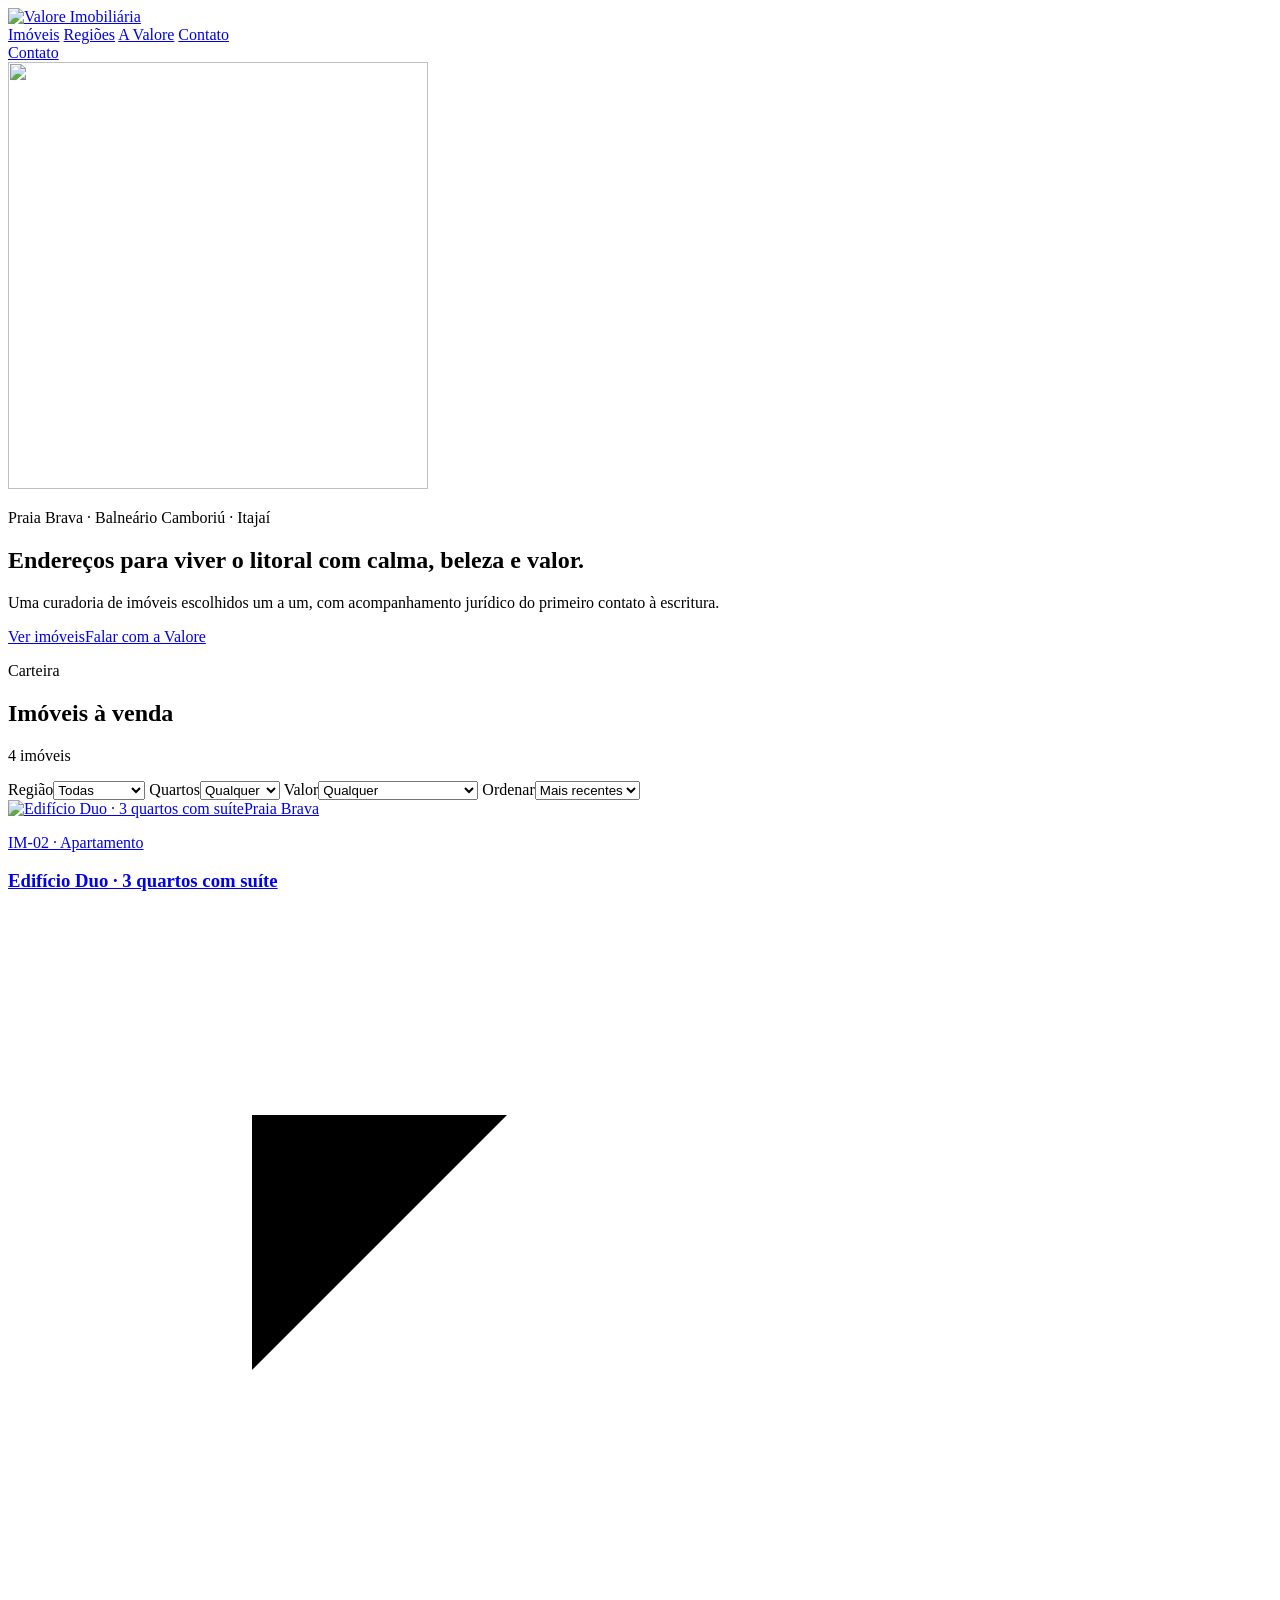
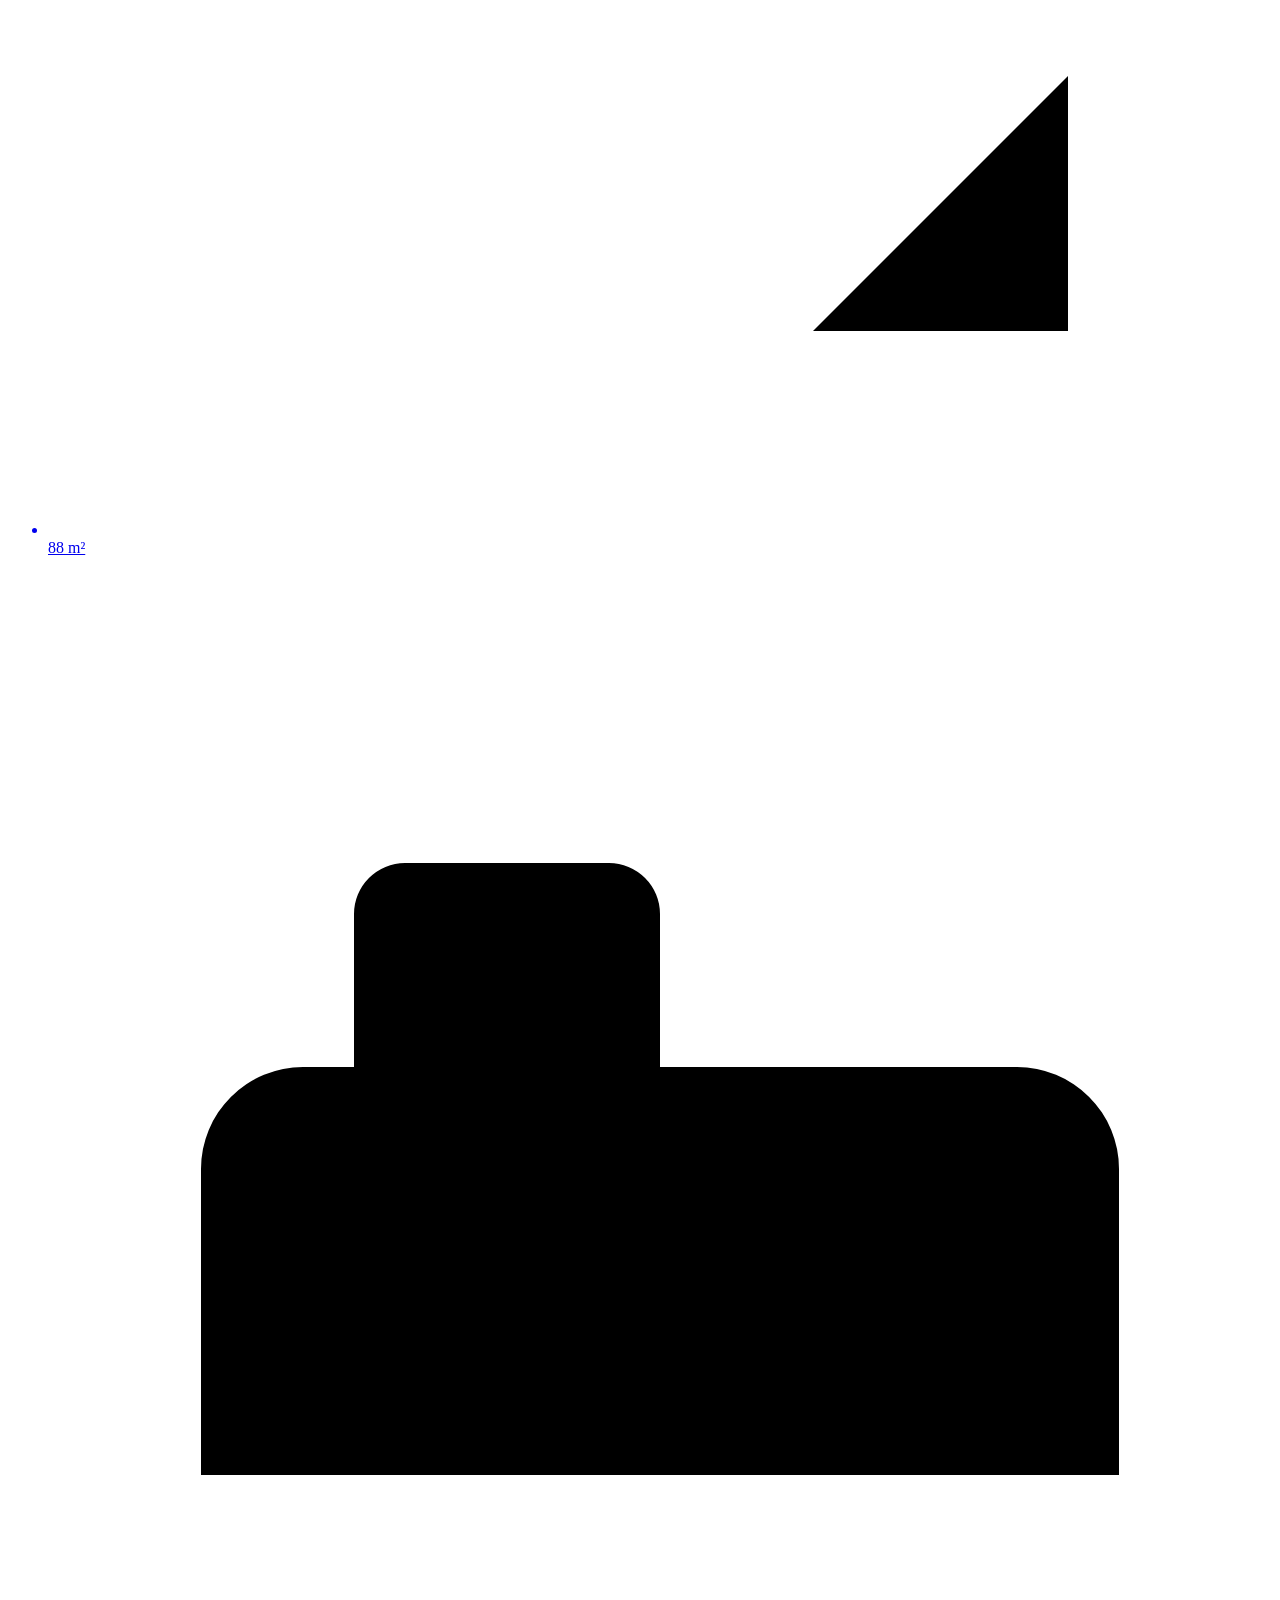
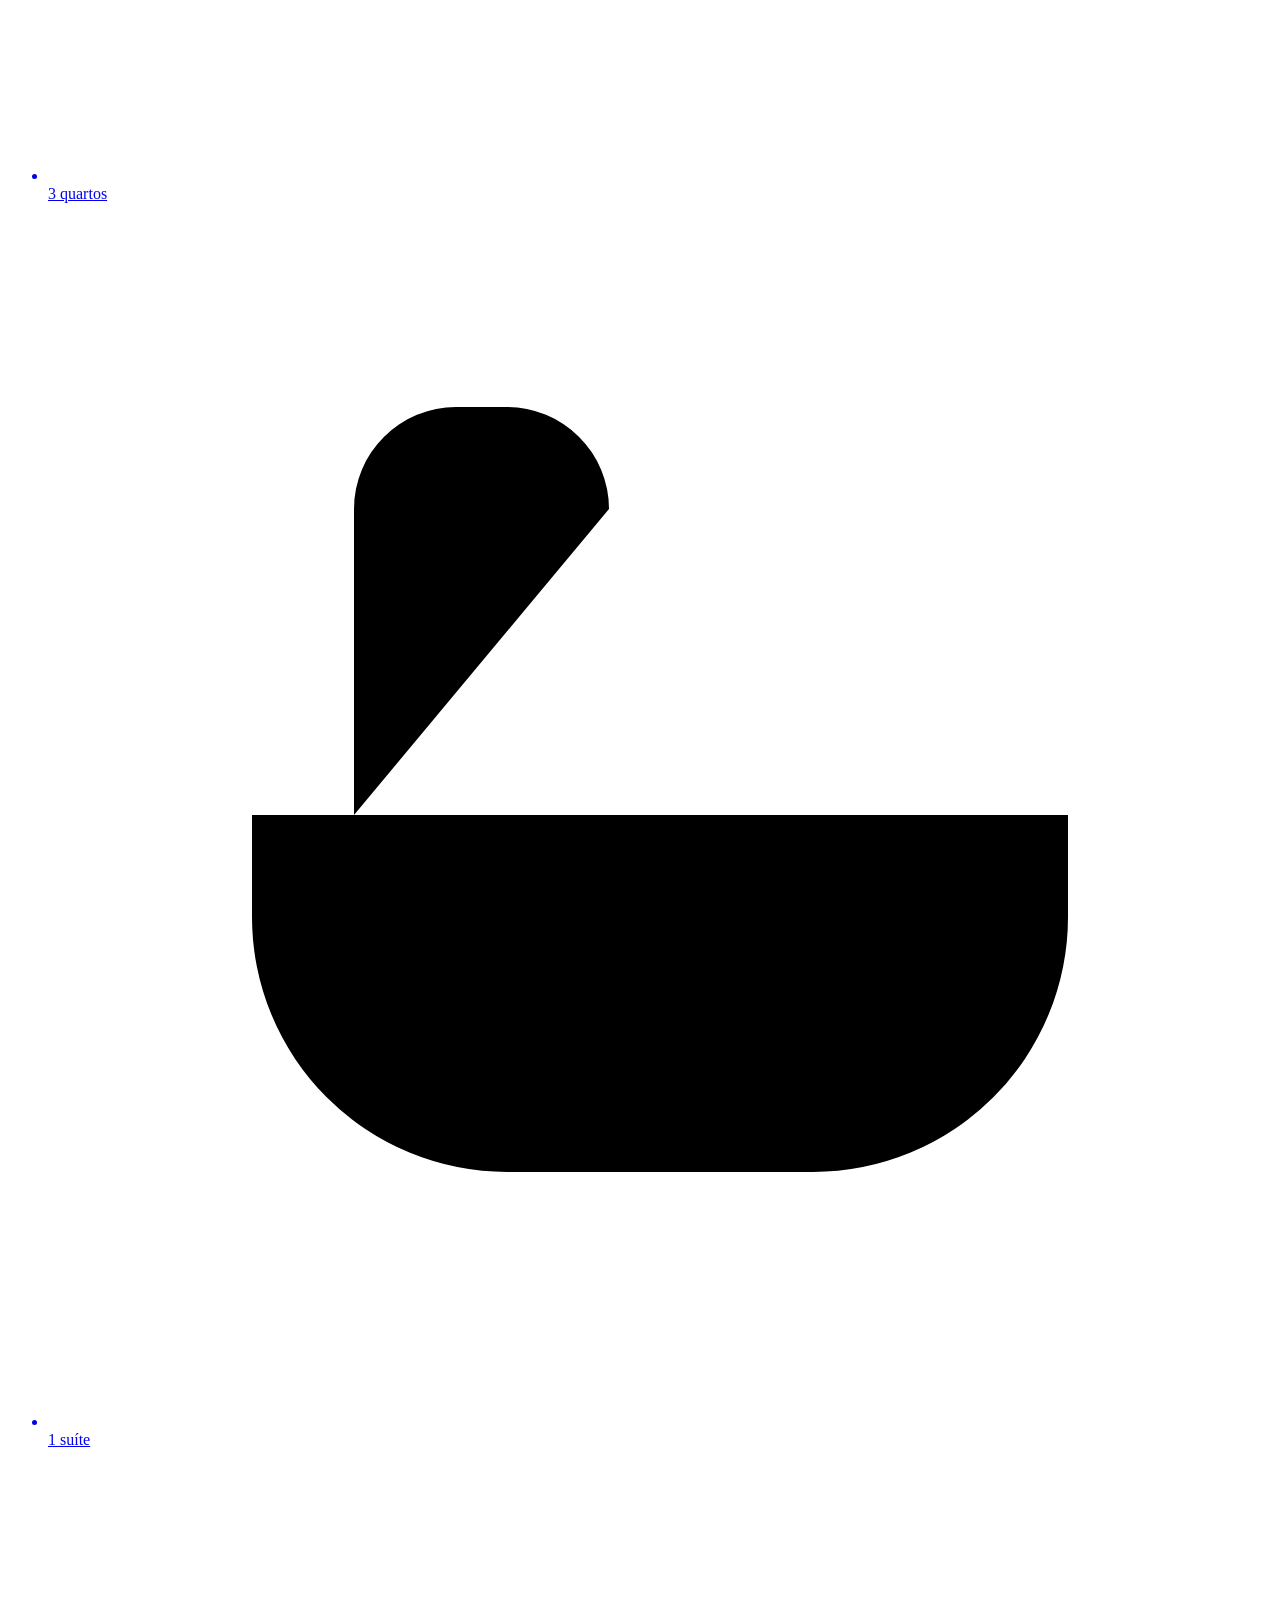
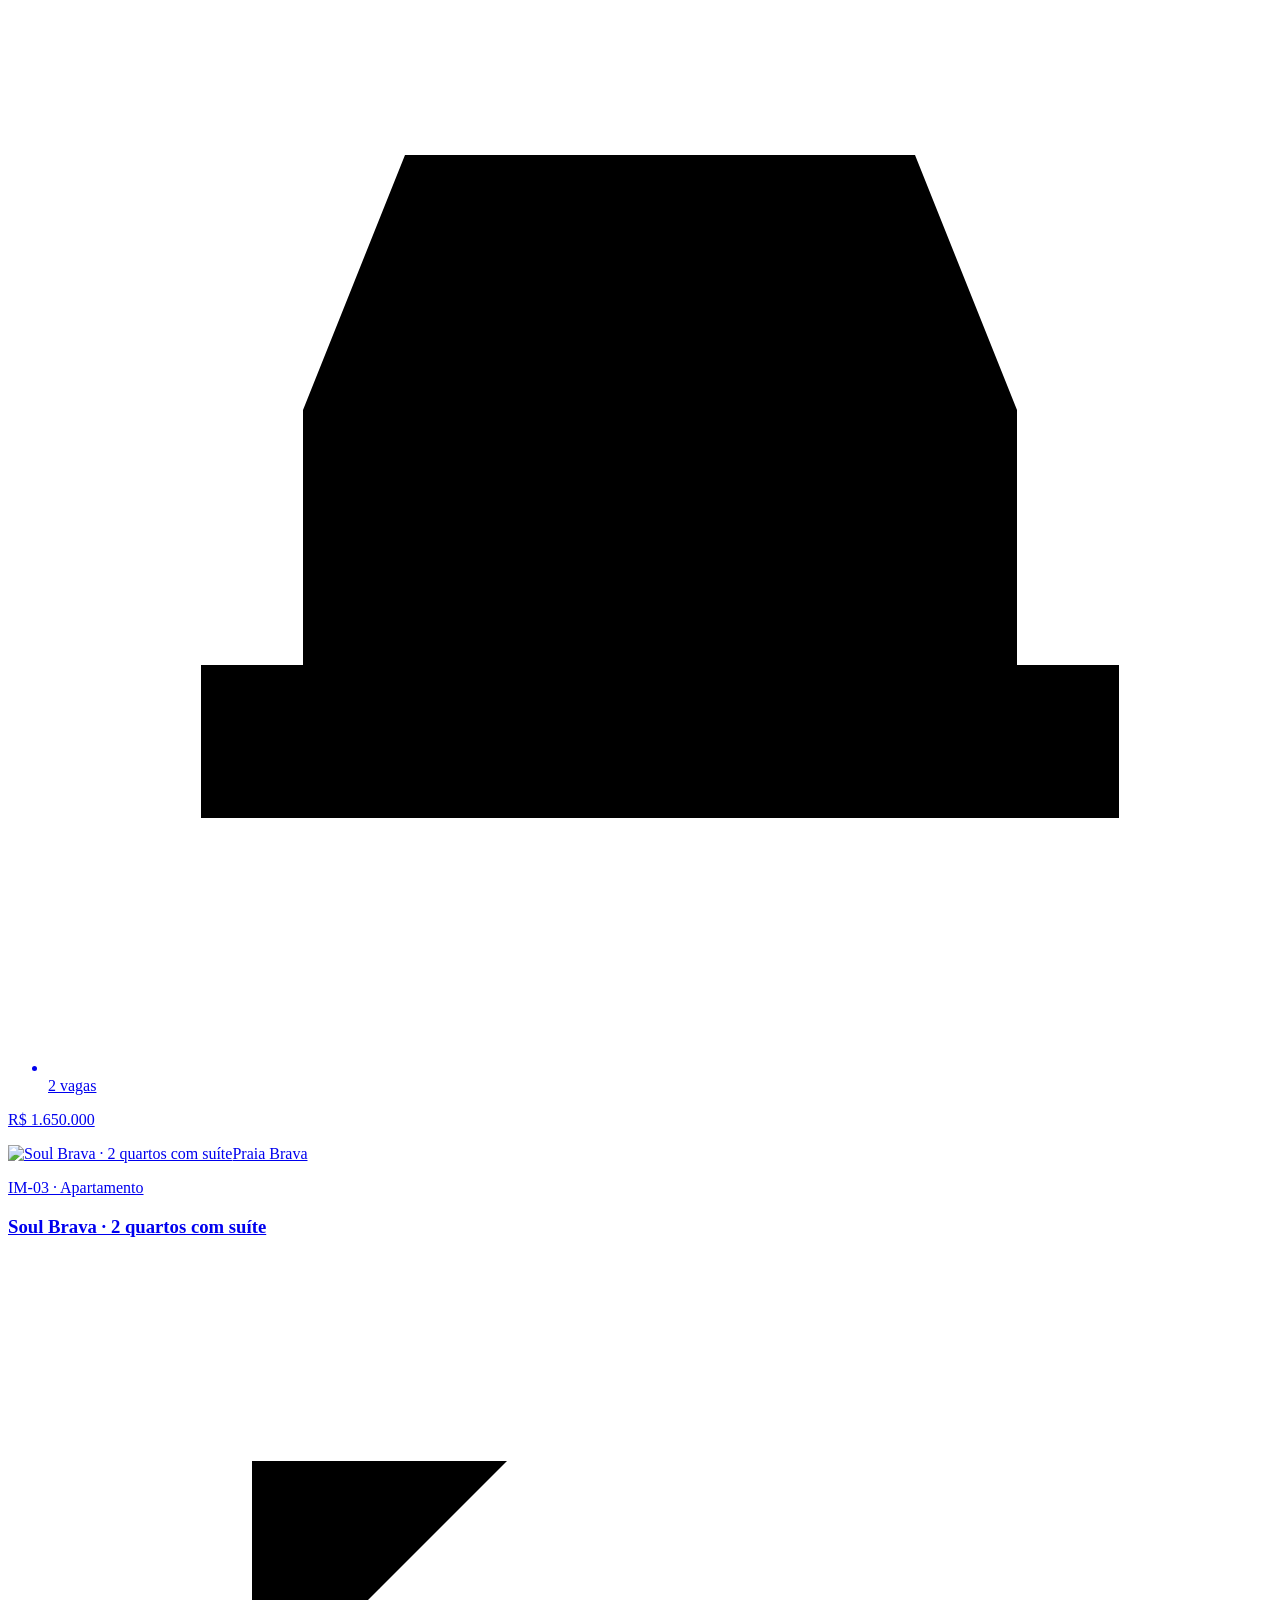
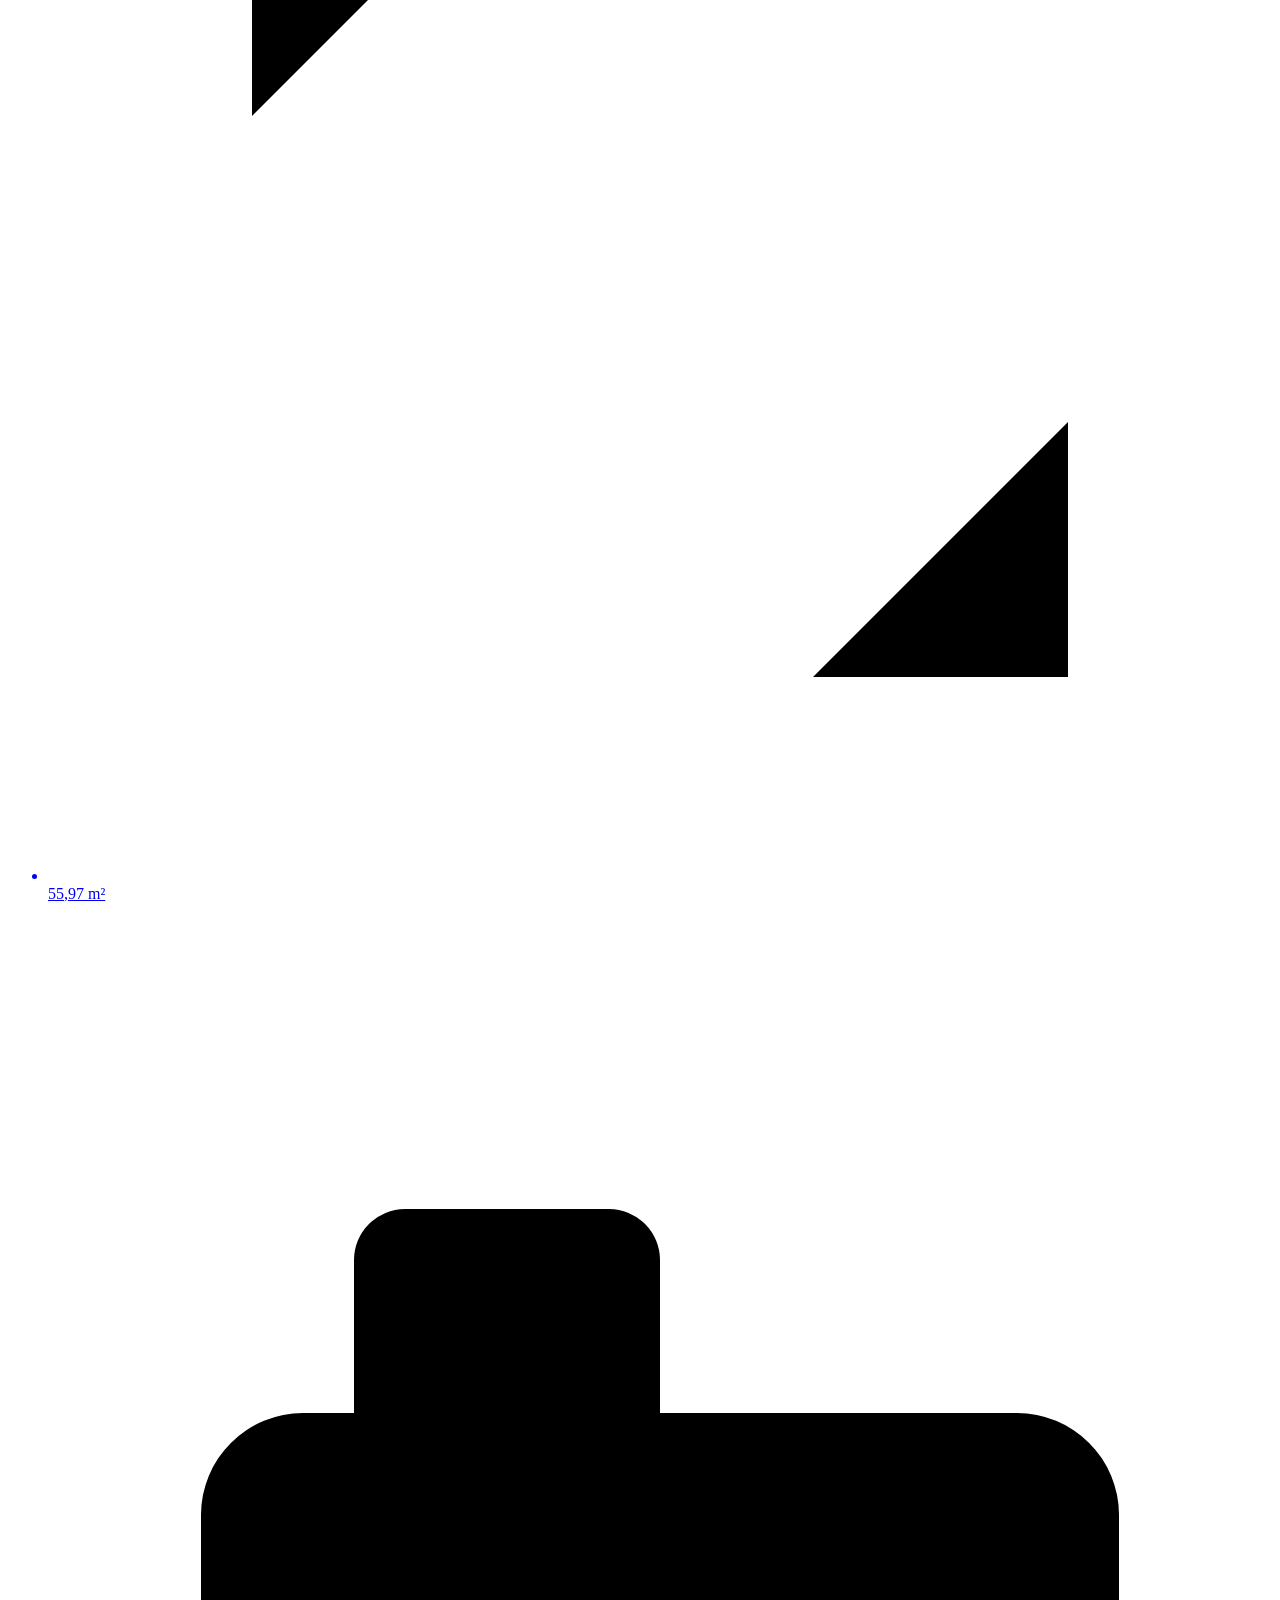
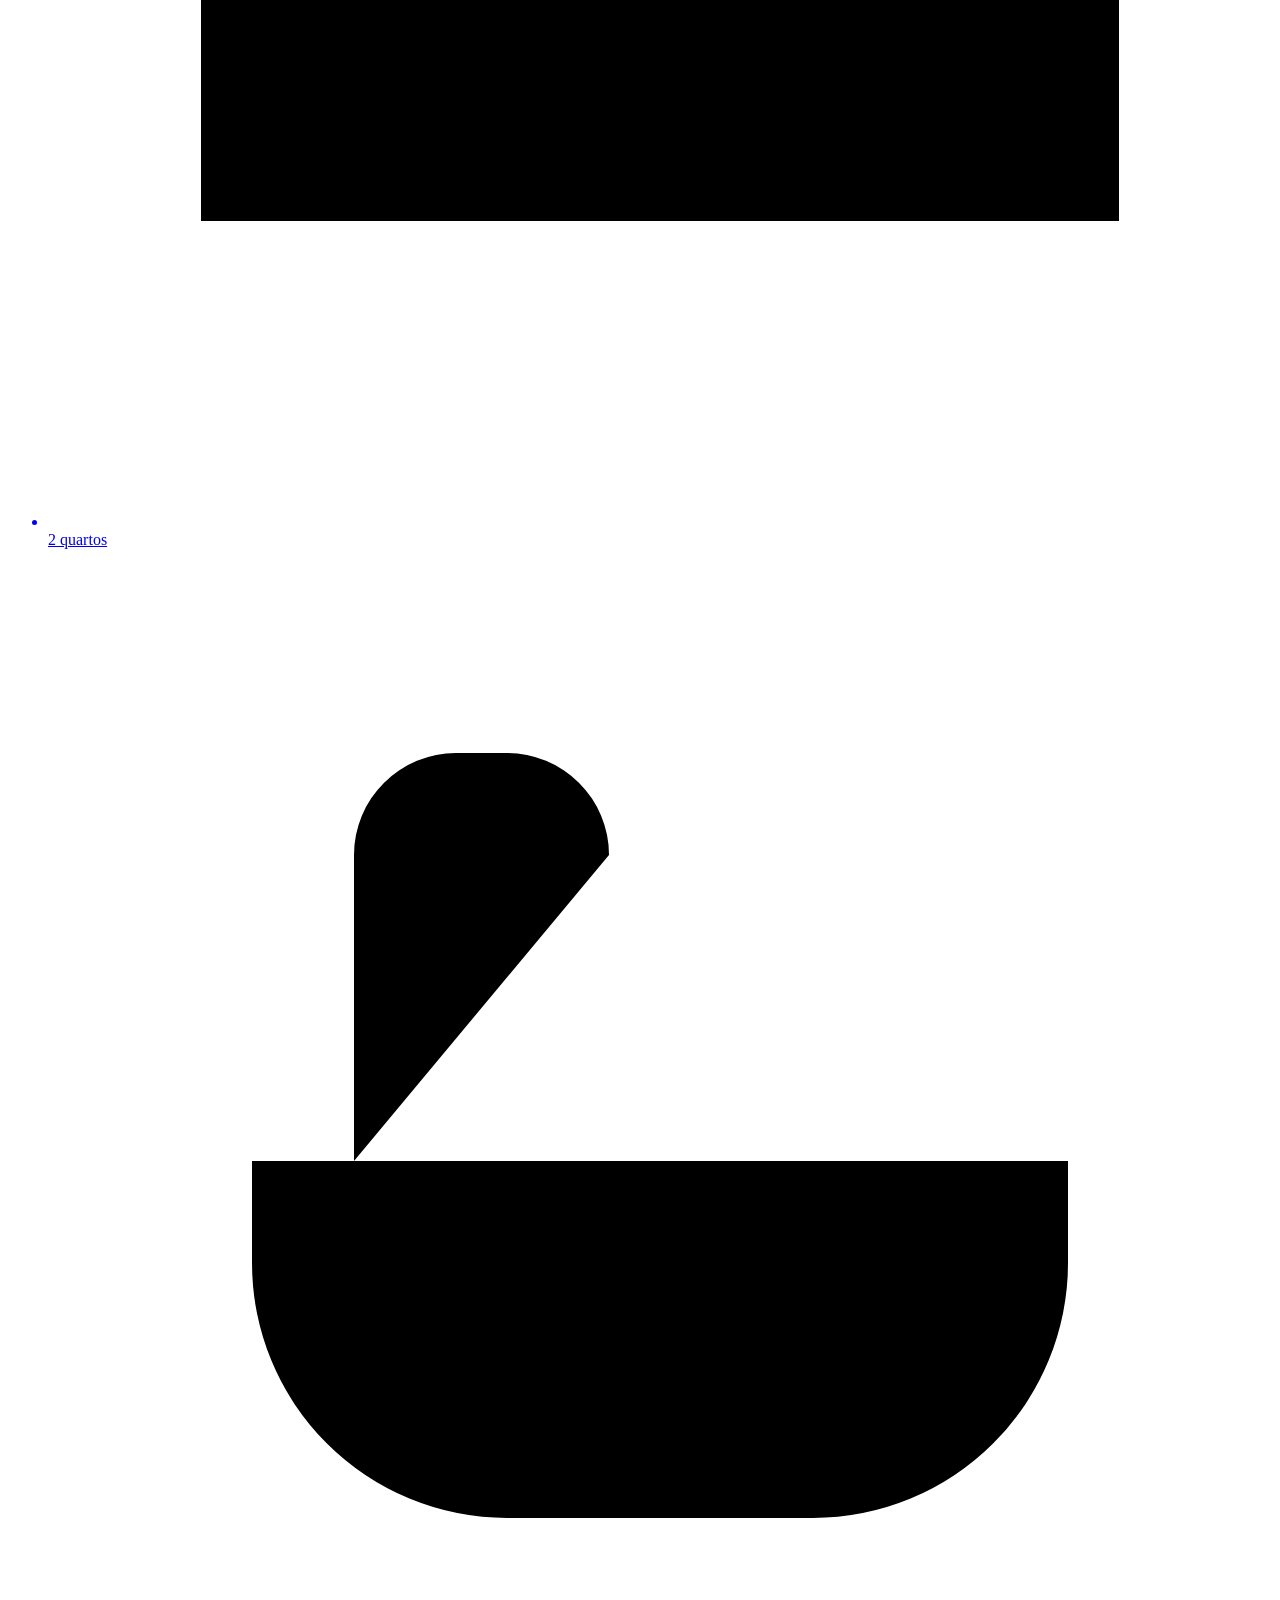
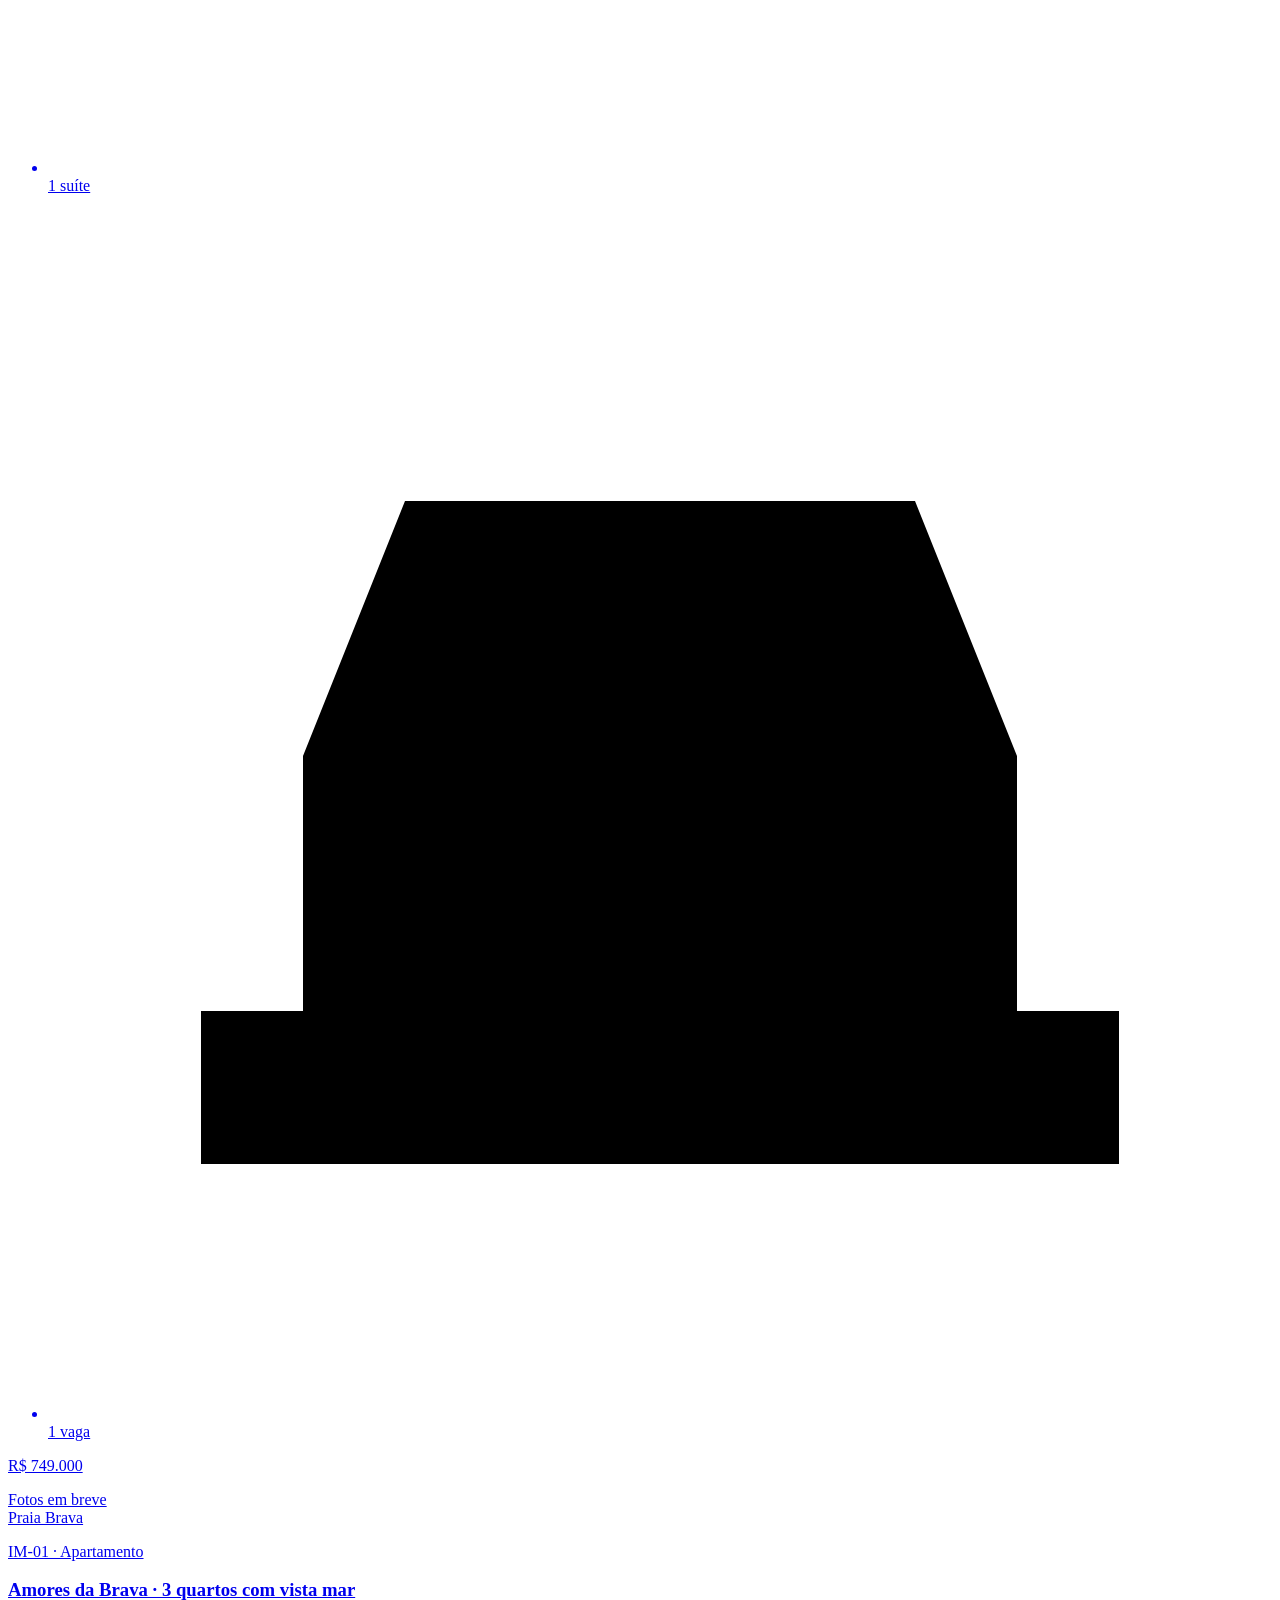
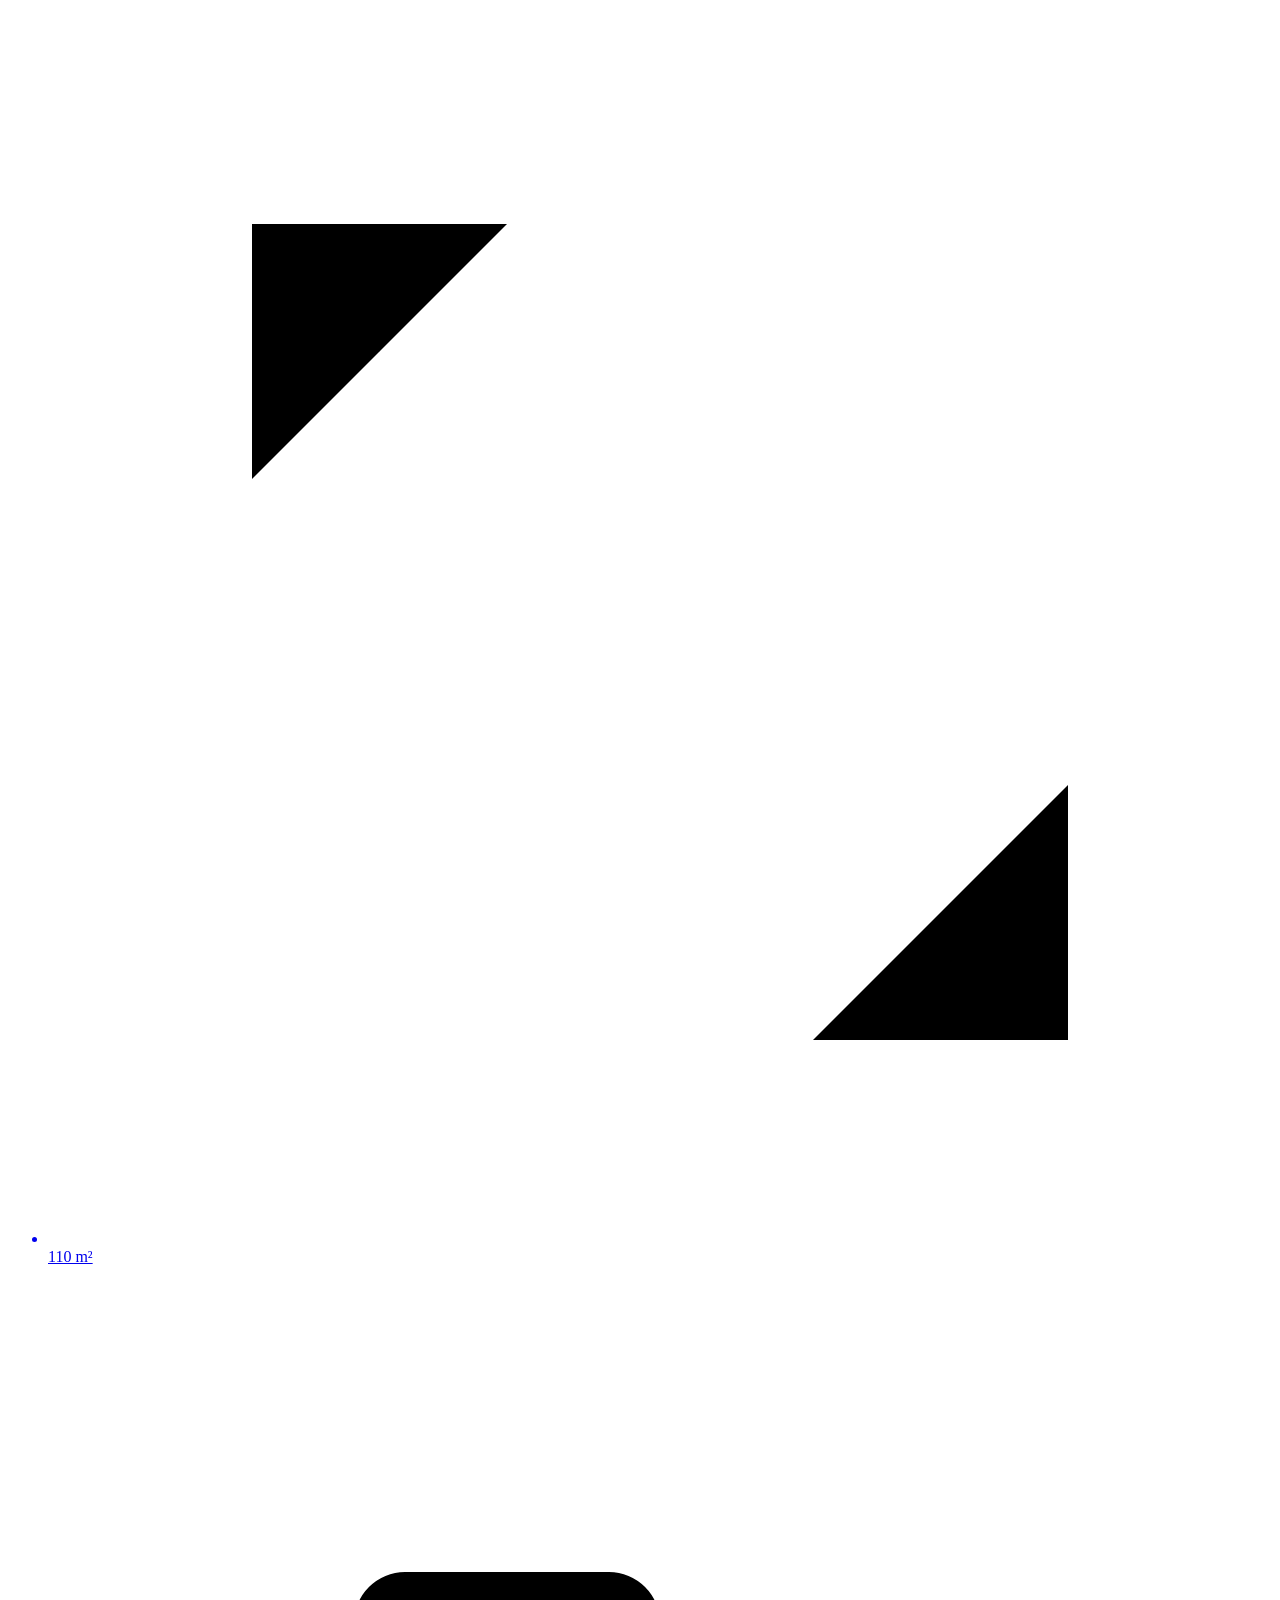
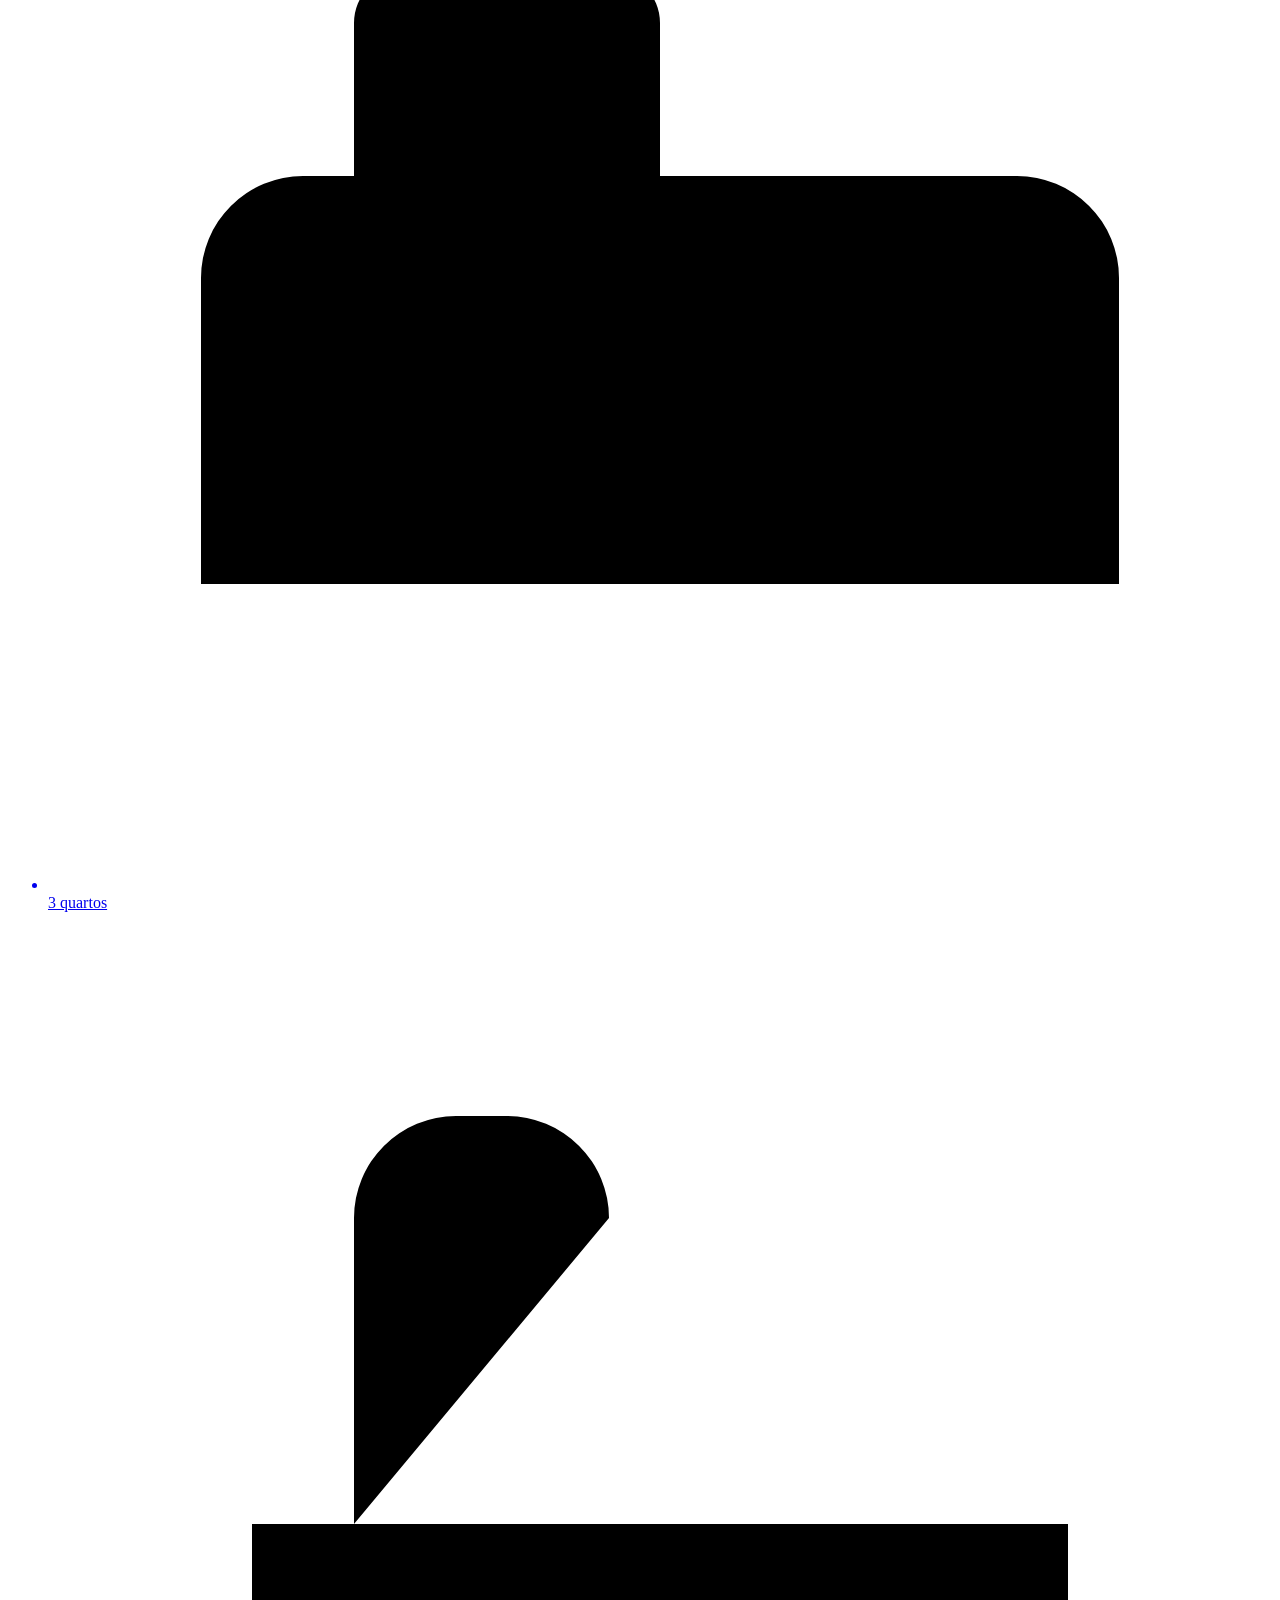
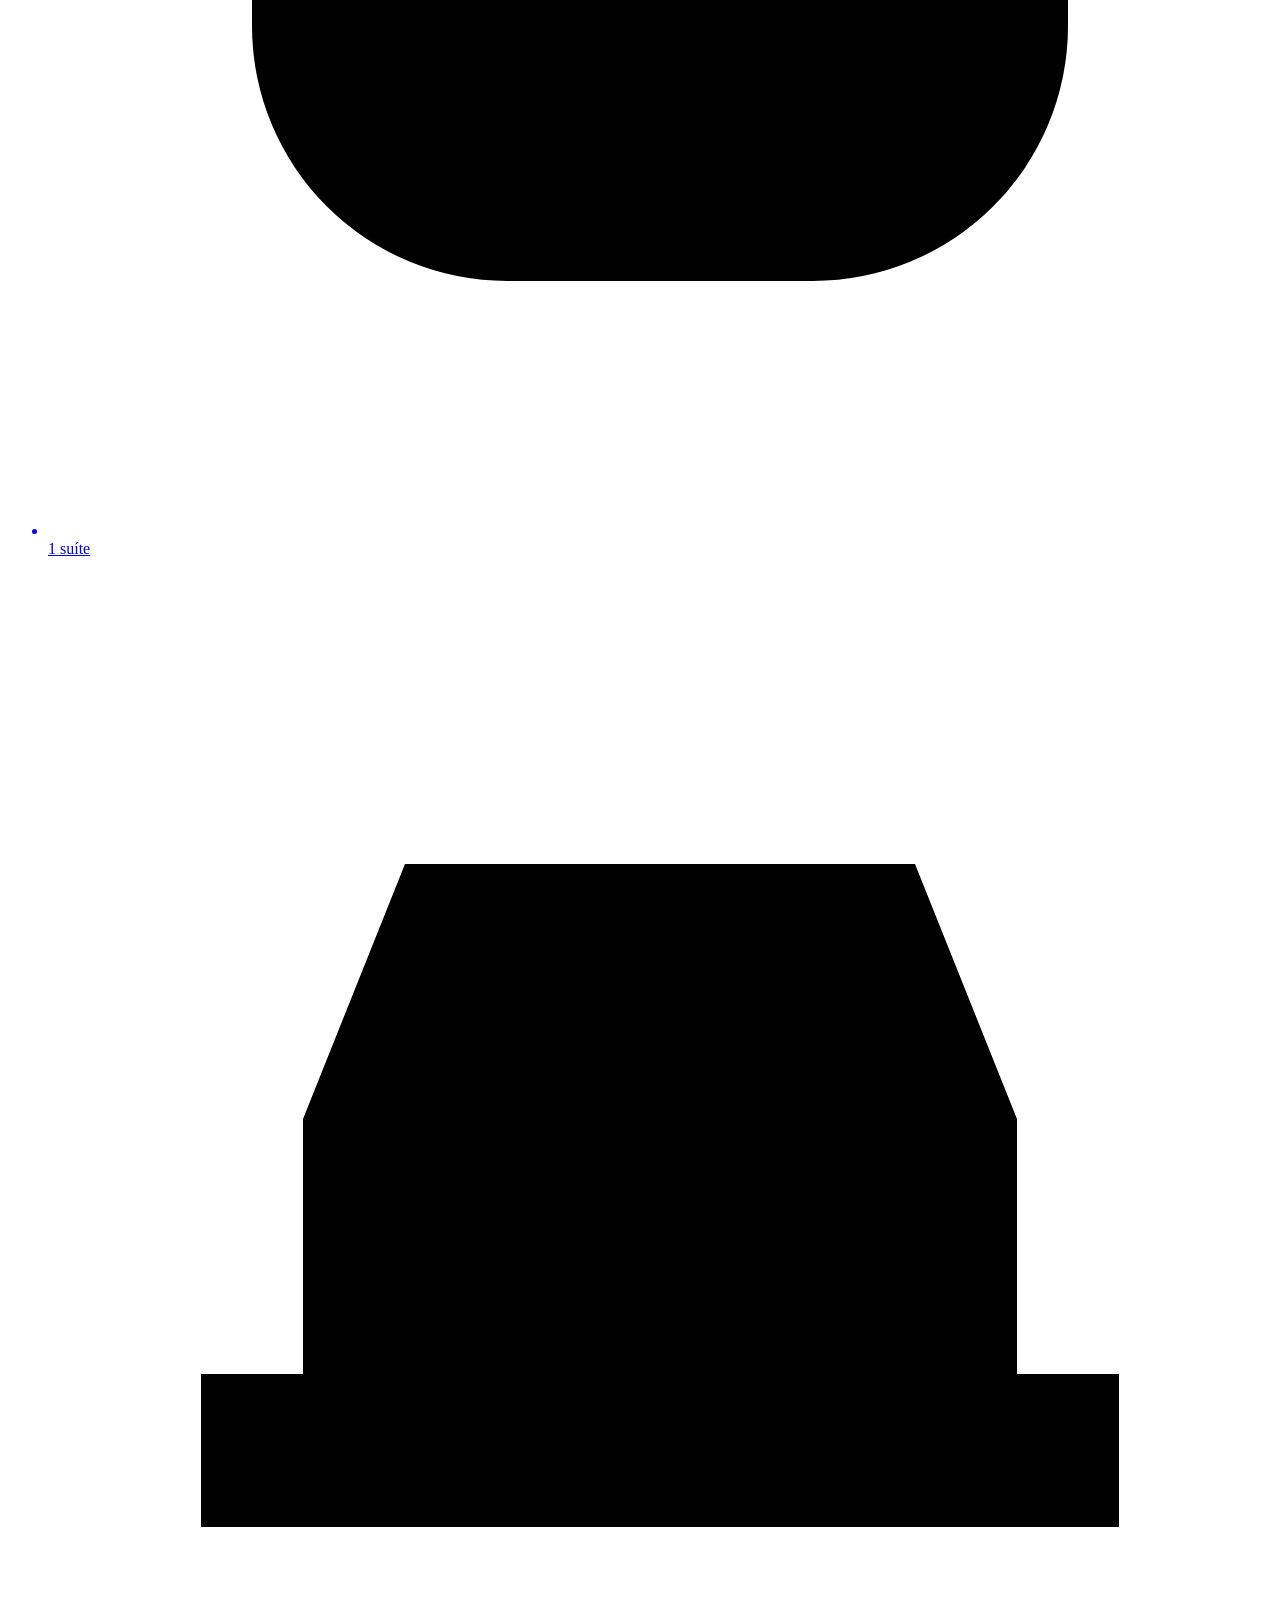
==== docs/index.html @ 2b7e9f40 "Site da Valore Imobiliária: home, páginas dos imóveis e build a partir do painel Co-Authored-By: Cla" ====
<!doctype html>
<html lang="pt-BR">
<head>
<meta charset="utf-8">
<meta name="viewport" content="width=device-width,initial-scale=1">
<title>Valore Imobiliária · Praia Brava, Balneário Camboriú e Itajaí</title>
<meta name="description" content="Apartamentos selecionados na Praia Brava, em Balneário Camboriú e em Itajaí, com assessoria jurídica do primeiro contato à escritura.">
<link rel="canonical" href="https://valoreimobiliaria.com/">
<meta property="og:type" content="website">
<meta property="og:site_name" content="Valore Imobiliária">
<meta property="og:title" content="Valore Imobiliária · Praia Brava, Balneário Camboriú e Itajaí">
<meta property="og:description" content="Apartamentos selecionados na Praia Brava, em Balneário Camboriú e em Itajaí, com assessoria jurídica do primeiro contato à escritura.">
<meta property="og:url" content="https://valoreimobiliaria.com/">
<meta property="og:image" content="https://valoreimobiliaria.com/fotos/im-02-edificio-duo/01.jpg">
<meta name="theme-color" content="#233332">
<link rel="icon" href="/assets/favicon.png">
<link rel="preconnect" href="https://fonts.googleapis.com">
<link rel="preconnect" href="https://fonts.gstatic.com" crossorigin>
<link rel="stylesheet" href="https://fonts.googleapis.com/css2?family=Montserrat:wght@200;300;400;500;600&display=swap">
<link rel="stylesheet" href="/assets/site.css?v=202610261057">
</head>
<body>
<header class="top">
  <div class="wrap top-in">
    <a class="brand" href="/" aria-label="Valore Imobiliária, início"><img src="/assets/logo_dark.png" alt="Valore Imobiliária" width="560" height="144"></a>
    <nav class="nav" aria-label="Principal">
      <a href="/#imoveis" aria-current="page">Imóveis</a>
      <a href="/#regioes">Regiões</a>
      <a href="/#valore">A Valore</a>
      <a href="/#contato">Contato</a>
    </nav>
    <a class="btn btn-sm" href="/#contato">Contato</a>
  </div>
</header>

<main id="conteudo">
<section class="hero">
  <img class="hero-seal" src="/assets/seal_light.png" alt="" width="420" height="427">
  <div class="wrap hero-in">
    <p class="eb eb-light">Praia Brava · Balneário Camboriú · Itajaí</p>
    <h1>Endereços para viver o litoral com calma, beleza e valor.</h1>
    <p class="lede">Uma curadoria de imóveis escolhidos um a um, com acompanhamento jurídico do primeiro contato à escritura.</p>
    <div class="hero-cta"><a class="btn btn-light" href="#imoveis">Ver imóveis</a><a class="btn btn-ghost" href="#contato">Falar com a Valore</a></div>
  </div>
</section>

<section class="sec" id="imoveis">
  <div class="wrap">
    <div class="sec-h">
      <div><p class="eb">Carteira</p><h2>Imóveis à venda</h2></div>
      <p class="count" id="count">4 imóveis</p>
    </div>
    <form class="filters" id="filters" onsubmit="return false">
      <label><span>Região</span><select name="regiao"><option value="">Todas</option><option value="Praia Brava">Praia Brava</option></select></label>
      <label><span>Quartos</span><select name="quartos"><option value="0">Qualquer</option><option value="1">1 ou mais</option><option value="2">2 ou mais</option><option value="3">3 ou mais</option><option value="4">4 ou mais</option></select></label>
      <label><span>Valor</span><select name="valor"><option value="">Qualquer</option><option value="0-1000000">Até R$ 1 milhão</option><option value="1000000-2000000">R$ 1 a 2 milhões</option><option value="2000000-4000000">R$ 2 a 4 milhões</option><option value="4000000-">Acima de R$ 4 milhões</option></select></label>
      <label><span>Ordenar</span><select name="ord"><option value="">Mais recentes</option><option value="vmenor">Menor valor</option><option value="vmaior">Maior valor</option><option value="area">Maior área</option></select></label>
    </form>
    <div class="grid" id="grid">
<article class="card" data-regiao="Praia Brava" data-quartos="3" data-valor="1650000" data-area="88" data-ord="IM-02">
  <a href="/imovel/im-02-edificio-duo/" class="card-link" aria-label="Edifício Duo · 3 quartos com suíte">
    <div class="card-media"><img class="cover" src="/fotos/im-02-edificio-duo/01-p.jpg" alt="Edifício Duo · 3 quartos com suíte" width="1600" height="1200" loading="lazy"><span class="tag">Praia Brava</span></div>
    <div class="card-body">
      <p class="eb">IM-02 · Apartamento</p>
      <h3>Edifício Duo · 3 quartos com suíte</h3>
      <ul class="specs"><li><svg viewBox="0 0 24 24"><path d="M4 9V4h5M20 15v5h-5M4 4l6 6M20 20l-6-6"/></svg><span>88 m²</span></li><li><svg viewBox="0 0 24 24"><path d="M3 18v-6a2 2 0 0 1 2-2h14a2 2 0 0 1 2 2v6M3 15h18M6 10V7a1 1 0 0 1 1-1h4a1 1 0 0 1 1 1v3M3 18v2M21 18v2"/></svg><span>3 quartos</span></li><li><svg viewBox="0 0 24 24"><path d="M4 12h16v2a5 5 0 0 1-5 5H9a5 5 0 0 1-5-5v-2ZM6 12V6a2 2 0 0 1 2-2h1a2 2 0 0 1 2 2M8 19l-1 2M16 19l1 2"/></svg><span>1 suíte</span></li><li><svg viewBox="0 0 24 24"><path d="M5 16V11l2-5h10l2 5v5M3 16h18v3H3zM7 11h10"/></svg><span>2 vagas</span></li></ul>
      <p class="price">R$ 1.650.000</p>
    </div>
  </a>
</article>
<article class="card" data-regiao="Praia Brava" data-quartos="2" data-valor="749000" data-area="55.97" data-ord="IM-03">
  <a href="/imovel/im-03-soul-brava/" class="card-link" aria-label="Soul Brava · 2 quartos com suíte">
    <div class="card-media"><img class="cover" src="/fotos/im-03-soul-brava/01-p.jpg" alt="Soul Brava · 2 quartos com suíte" width="1280" height="960" loading="lazy"><span class="tag">Praia Brava</span></div>
    <div class="card-body">
      <p class="eb">IM-03 · Apartamento</p>
      <h3>Soul Brava · 2 quartos com suíte</h3>
      <ul class="specs"><li><svg viewBox="0 0 24 24"><path d="M4 9V4h5M20 15v5h-5M4 4l6 6M20 20l-6-6"/></svg><span>55,97 m²</span></li><li><svg viewBox="0 0 24 24"><path d="M3 18v-6a2 2 0 0 1 2-2h14a2 2 0 0 1 2 2v6M3 15h18M6 10V7a1 1 0 0 1 1-1h4a1 1 0 0 1 1 1v3M3 18v2M21 18v2"/></svg><span>2 quartos</span></li><li><svg viewBox="0 0 24 24"><path d="M4 12h16v2a5 5 0 0 1-5 5H9a5 5 0 0 1-5-5v-2ZM6 12V6a2 2 0 0 1 2-2h1a2 2 0 0 1 2 2M8 19l-1 2M16 19l1 2"/></svg><span>1 suíte</span></li><li><svg viewBox="0 0 24 24"><path d="M5 16V11l2-5h10l2 5v5M3 16h18v3H3zM7 11h10"/></svg><span>1 vaga</span></li></ul>
      <p class="price">R$ 749.000</p>
    </div>
  </a>
</article>
<article class="card" data-regiao="Praia Brava" data-quartos="3" data-valor="2390000" data-area="110" data-ord="IM-01">
  <a href="/imovel/im-01-amores-da-brava-club-house/" class="card-link" aria-label="Amores da Brava · 3 quartos com vista mar">
    <div class="card-media"><div class="cover ph"><img src="/assets/sym_light.png" alt=""><span>Fotos em breve</span></div><span class="tag">Praia Brava</span></div>
    <div class="card-body">
      <p class="eb">IM-01 · Apartamento</p>
      <h3>Amores da Brava · 3 quartos com vista mar</h3>
      <ul class="specs"><li><svg viewBox="0 0 24 24"><path d="M4 9V4h5M20 15v5h-5M4 4l6 6M20 20l-6-6"/></svg><span>110 m²</span></li><li><svg viewBox="0 0 24 24"><path d="M3 18v-6a2 2 0 0 1 2-2h14a2 2 0 0 1 2 2v6M3 15h18M6 10V7a1 1 0 0 1 1-1h4a1 1 0 0 1 1 1v3M3 18v2M21 18v2"/></svg><span>3 quartos</span></li><li><svg viewBox="0 0 24 24"><path d="M4 12h16v2a5 5 0 0 1-5 5H9a5 5 0 0 1-5-5v-2ZM6 12V6a2 2 0 0 1 2-2h1a2 2 0 0 1 2 2M8 19l-1 2M16 19l1 2"/></svg><span>1 suíte</span></li><li><svg viewBox="0 0 24 24"><path d="M5 16V11l2-5h10l2 5v5M3 16h18v3H3zM7 11h10"/></svg><span>2 vagas</span></li></ul>
      <p class="price">R$ 2.390.000</p>
    </div>
  </a>
</article>
<article class="card" data-regiao="Praia Brava" data-quartos="2" data-valor="0" data-area="71" data-ord="IM-04">
  <a href="/imovel/im-04-riviera-concept/" class="card-link" aria-label="Riviera Concept · 2 suítes">
    <div class="card-media"><div class="cover ph"><img src="/assets/sym_light.png" alt=""><span>Fotos em breve</span></div><span class="tag">Praia Brava</span></div>
    <div class="card-body">
      <p class="eb">IM-04 · Apartamento</p>
      <h3>Riviera Concept · 2 suítes</h3>
      <ul class="specs"><li><svg viewBox="0 0 24 24"><path d="M4 9V4h5M20 15v5h-5M4 4l6 6M20 20l-6-6"/></svg><span>71 m²</span></li><li><svg viewBox="0 0 24 24"><path d="M3 18v-6a2 2 0 0 1 2-2h14a2 2 0 0 1 2 2v6M3 15h18M6 10V7a1 1 0 0 1 1-1h4a1 1 0 0 1 1 1v3M3 18v2M21 18v2"/></svg><span>2 quartos</span></li><li><svg viewBox="0 0 24 24"><path d="M4 12h16v2a5 5 0 0 1-5 5H9a5 5 0 0 1-5-5v-2ZM6 12V6a2 2 0 0 1 2-2h1a2 2 0 0 1 2 2M8 19l-1 2M16 19l1 2"/></svg><span>2 suítes</span></li><li><svg viewBox="0 0 24 24"><path d="M5 16V11l2-5h10l2 5v5M3 16h18v3H3zM7 11h10"/></svg><span>1 vaga</span></li></ul>
      <p class="price">Sob consulta</p>
    </div>
  </a>
</article>
    </div>
    <p class="none" id="none" hidden>Nenhum imóvel com esses filtros por enquanto. Fale com a gente: novos endereços chegam toda semana.</p>
  </div>
</section>

<section class="sec sec-alt" id="regioes">
  <div class="wrap">
    <div class="sec-h"><div><p class="eb">Onde atuamos</p><h2>Três regiões, conhecidas de perto</h2></div></div>
    <ul class="regs"><li><h3>Praia Brava</h3><p>Mar aberto, verde preservado e os endereços mais desejados entre Itajaí e Balneário Camboriú.</p><a class="lnk" href="#imoveis" data-goreg="Praia Brava">Ver imóveis</a></li><li><h3>Balneário Camboriú</h3><p>A orla mais conhecida do Sul, com vida urbana intensa e edifícios de alto padrão.</p><a class="lnk" href="#imoveis" data-goreg="Balneário Camboriú">Ver imóveis</a></li><li><h3>Itajaí · Fazenda</h3><p>Bairro residencial tranquilo, próximo ao centro e à Beira-Rio.</p><a class="lnk" href="#imoveis" data-goreg="Itajaí · Fazenda">Ver imóveis</a></li></ul>
  </div>
</section>

<section class="sec" id="valore">
  <div class="wrap about">
    <div class="about-mark"><img src="/assets/sym_dark.png" alt="" width="200" height="280"></div>
    <div>
      <p class="eb">A Valore</p>
      <h2>Compra segura, conduzida por quem entende de imóvel e de contrato.</h2>
      <p>A Valore Imobiliária nasceu da sociedade entre Laize Andreatta e Jeverson, corretores com CRECI que vivem a região que apresentam. Laize também é advogada, e cada proposta e contrato passa pela leitura dela antes de chegar à sua mesa.</p>
      <p>Trabalhamos com poucos imóveis por vez, escolhidos pela localização, pela qualidade da construção e pelo potencial de valorização. Assim cada cliente recebe atenção inteira, da primeira visita à entrega das chaves.</p>
    </div>
  </div>
</section>

<section class="cta" id="contato">
  <div class="wrap cta-in">
    <div><p class="eb eb-light">Contato</p><h2>Conte o que você procura. A gente encontra.</h2>
    <p class="lede">Também recebemos imóveis para venda na Praia Brava, em Balneário Camboriú e em Itajaí.</p></div>
    <div class="cta-act"></div>
  </div>
</section>
</main>
<footer class="foot">
  <div class="wrap foot-in">
    <div><img class="foot-logo" src="/assets/logo_light.png" alt="Valore Imobiliária" width="560" height="144">
      <p class="foot-reg">Praia Brava · Balneário Camboriú · Itajaí · Fazenda</p></div>
    <div class="foot-links"></div>
  </div>
  <div class="wrap foot-base"><p class="fine">© 2026 Valore Imobiliária. Valores e disponibilidade sujeitos a confirmação.</p></div>
</footer>
<script src="/assets/site.js?v=202610261057" defer></script>
</body>
</html>
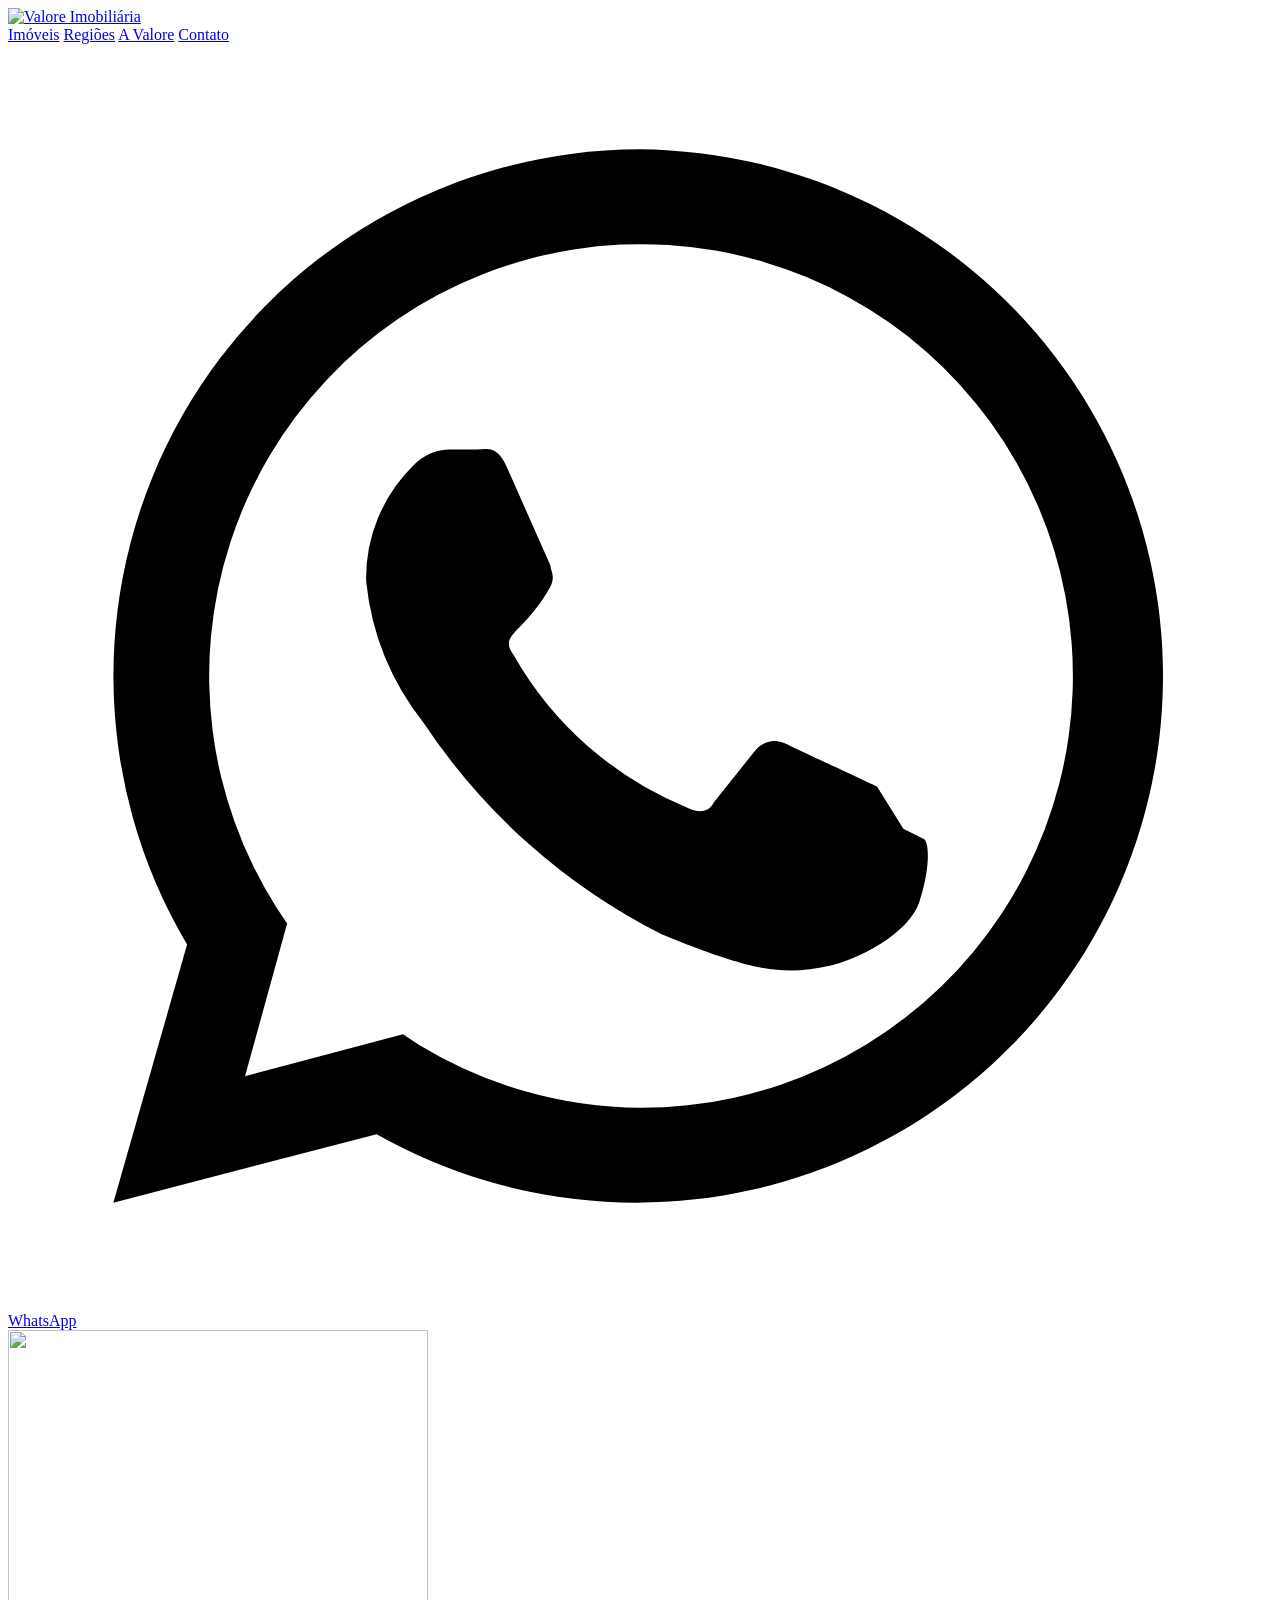
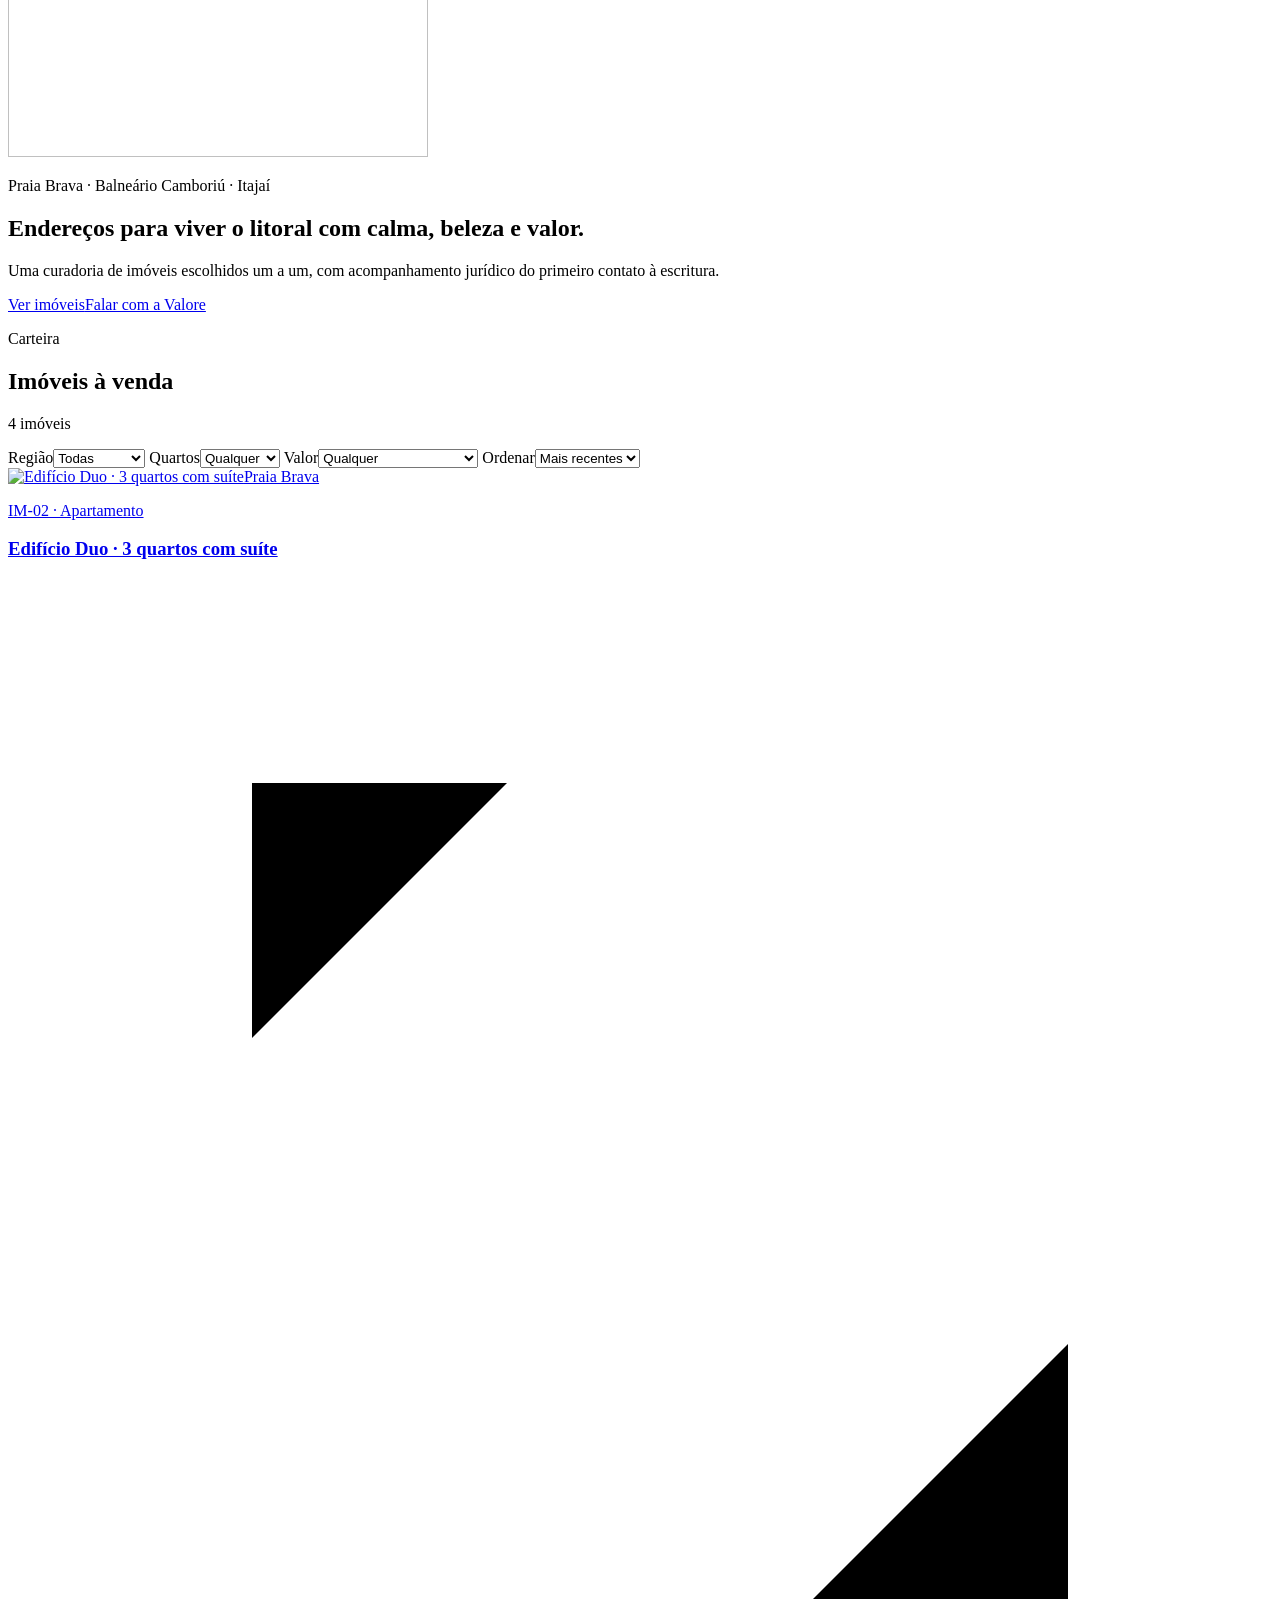
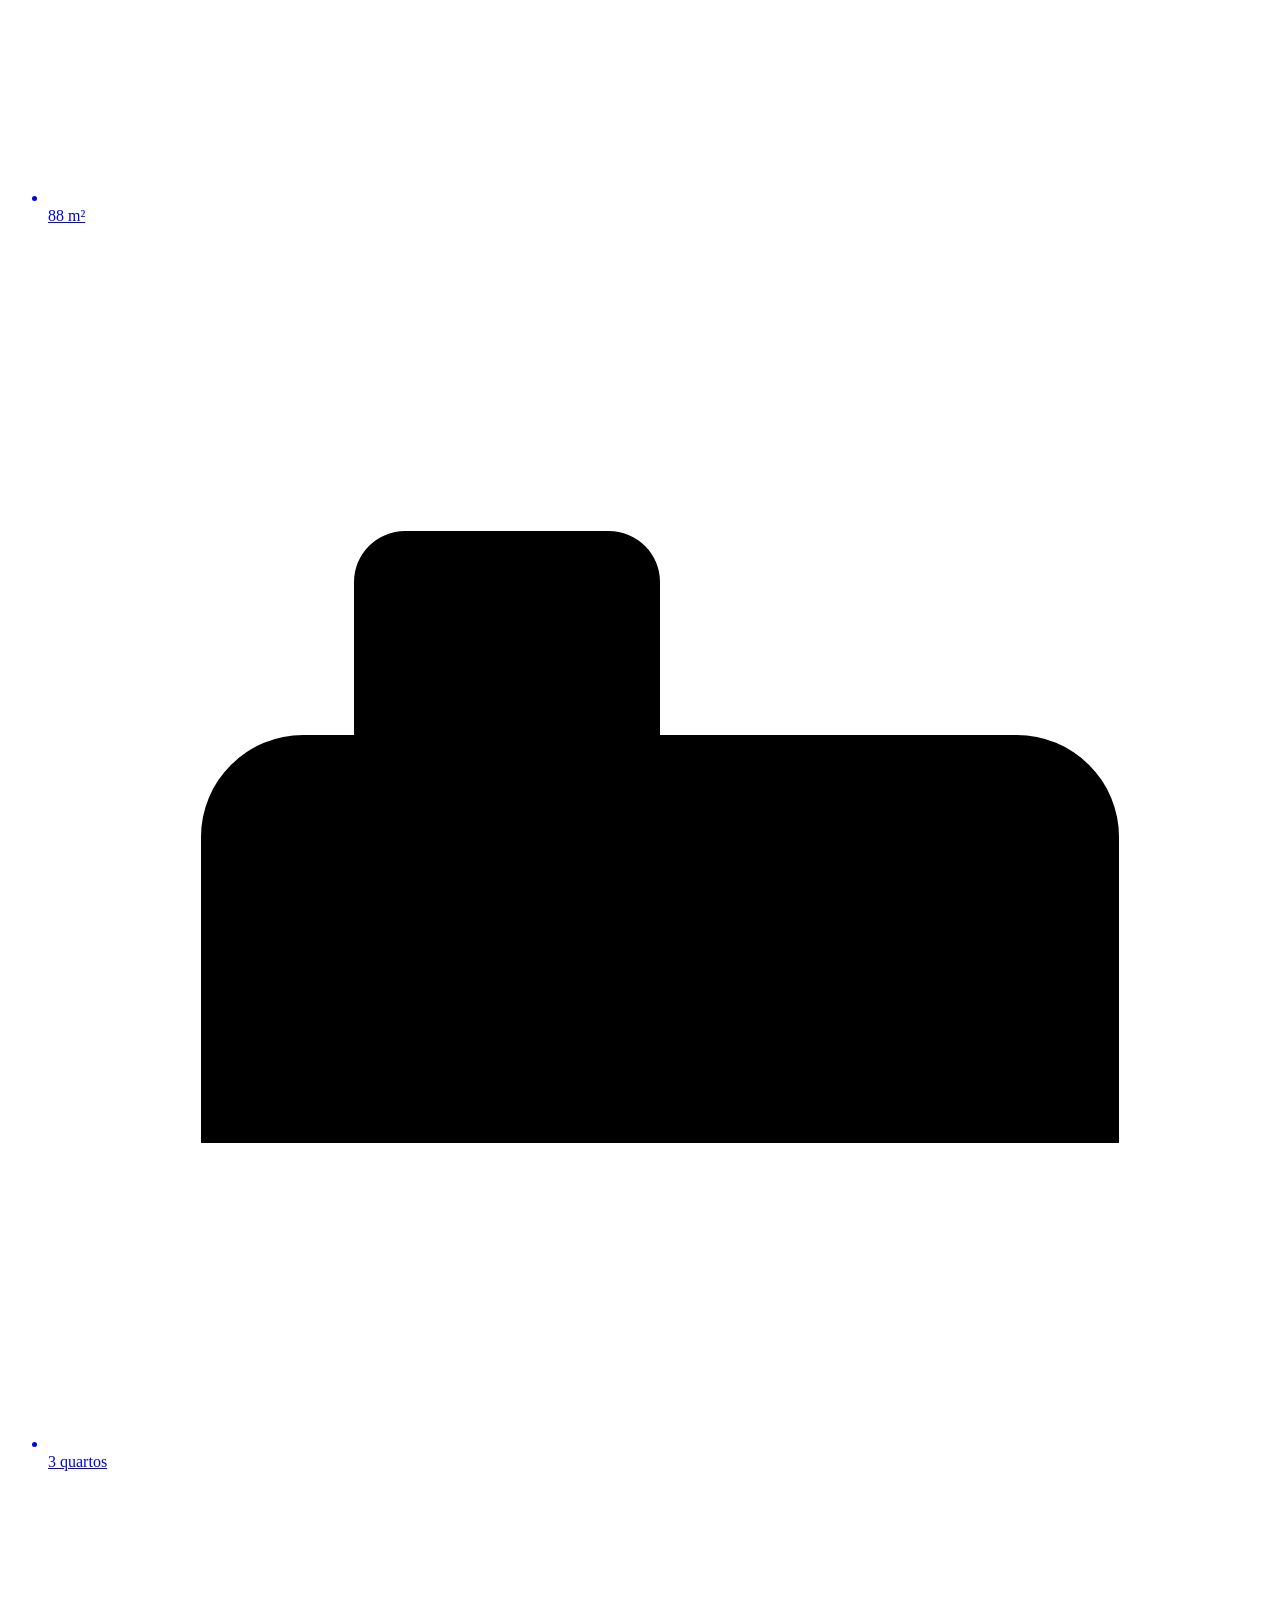
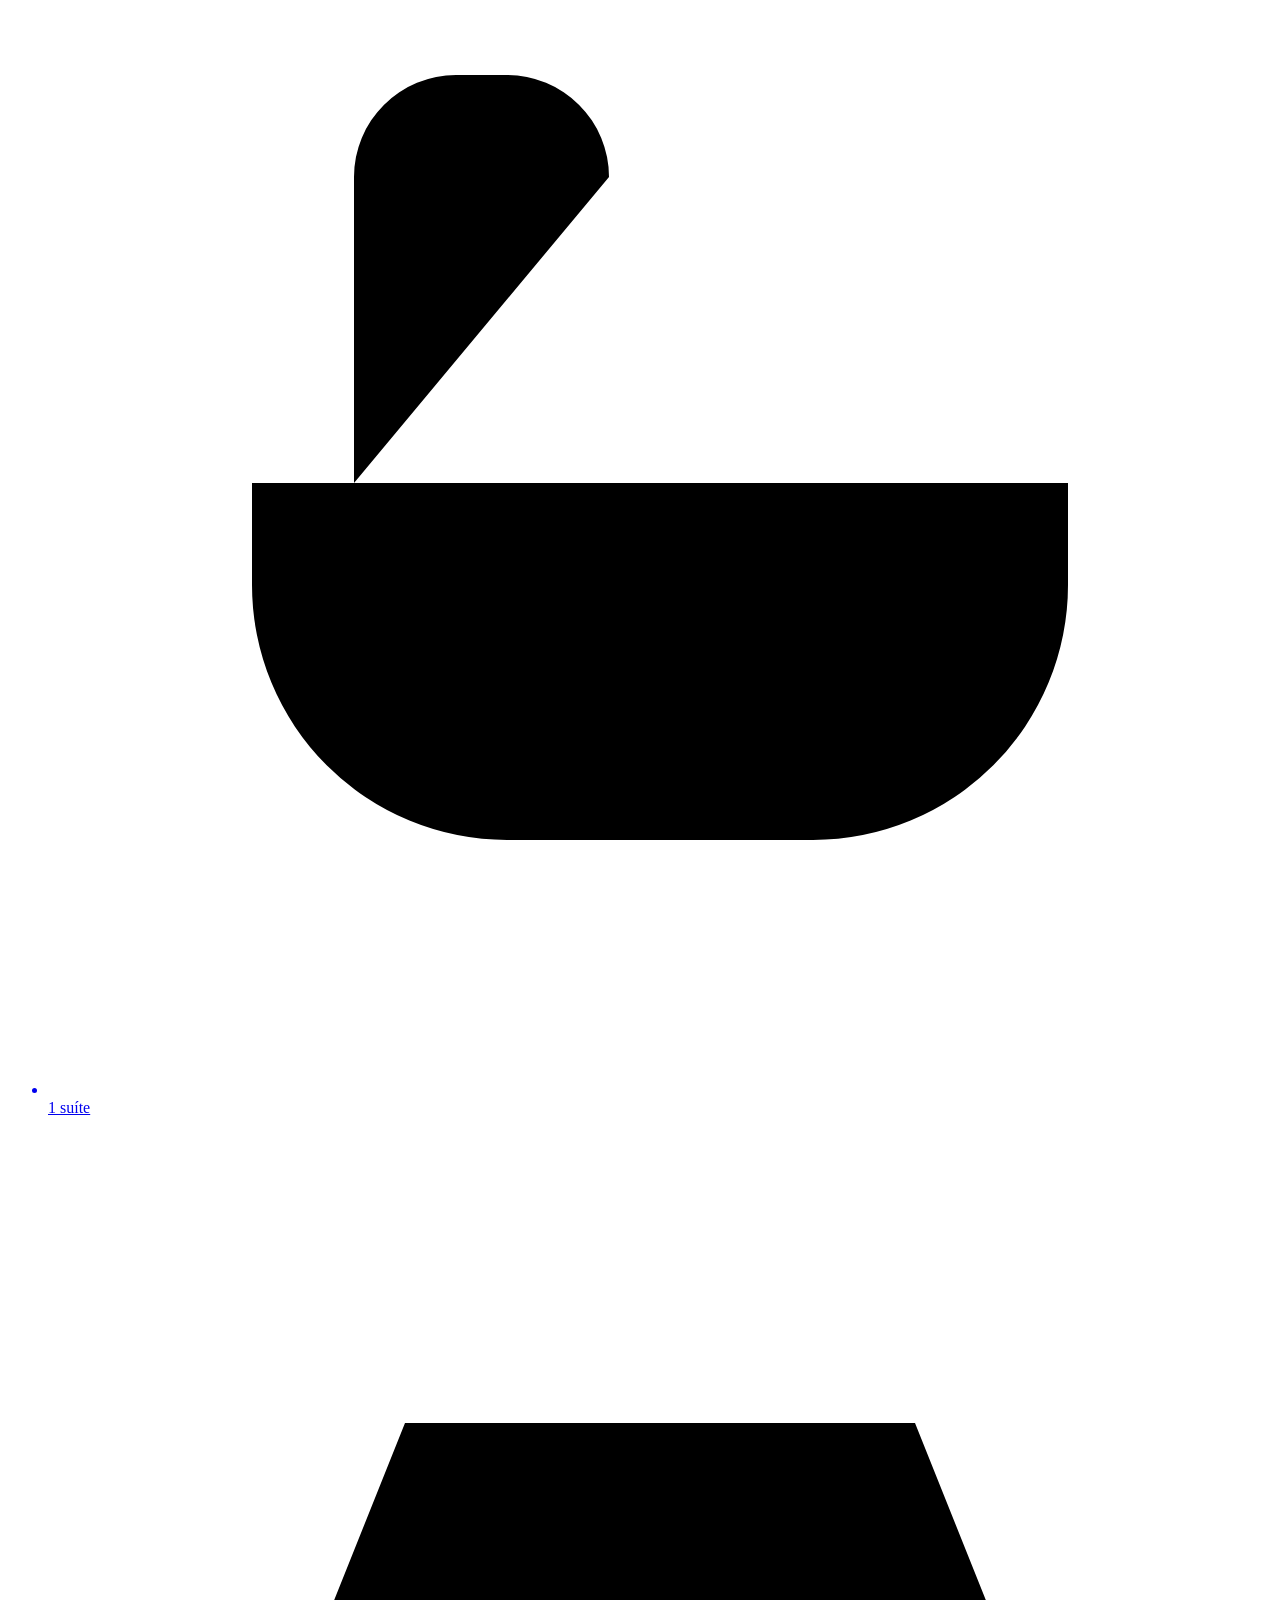
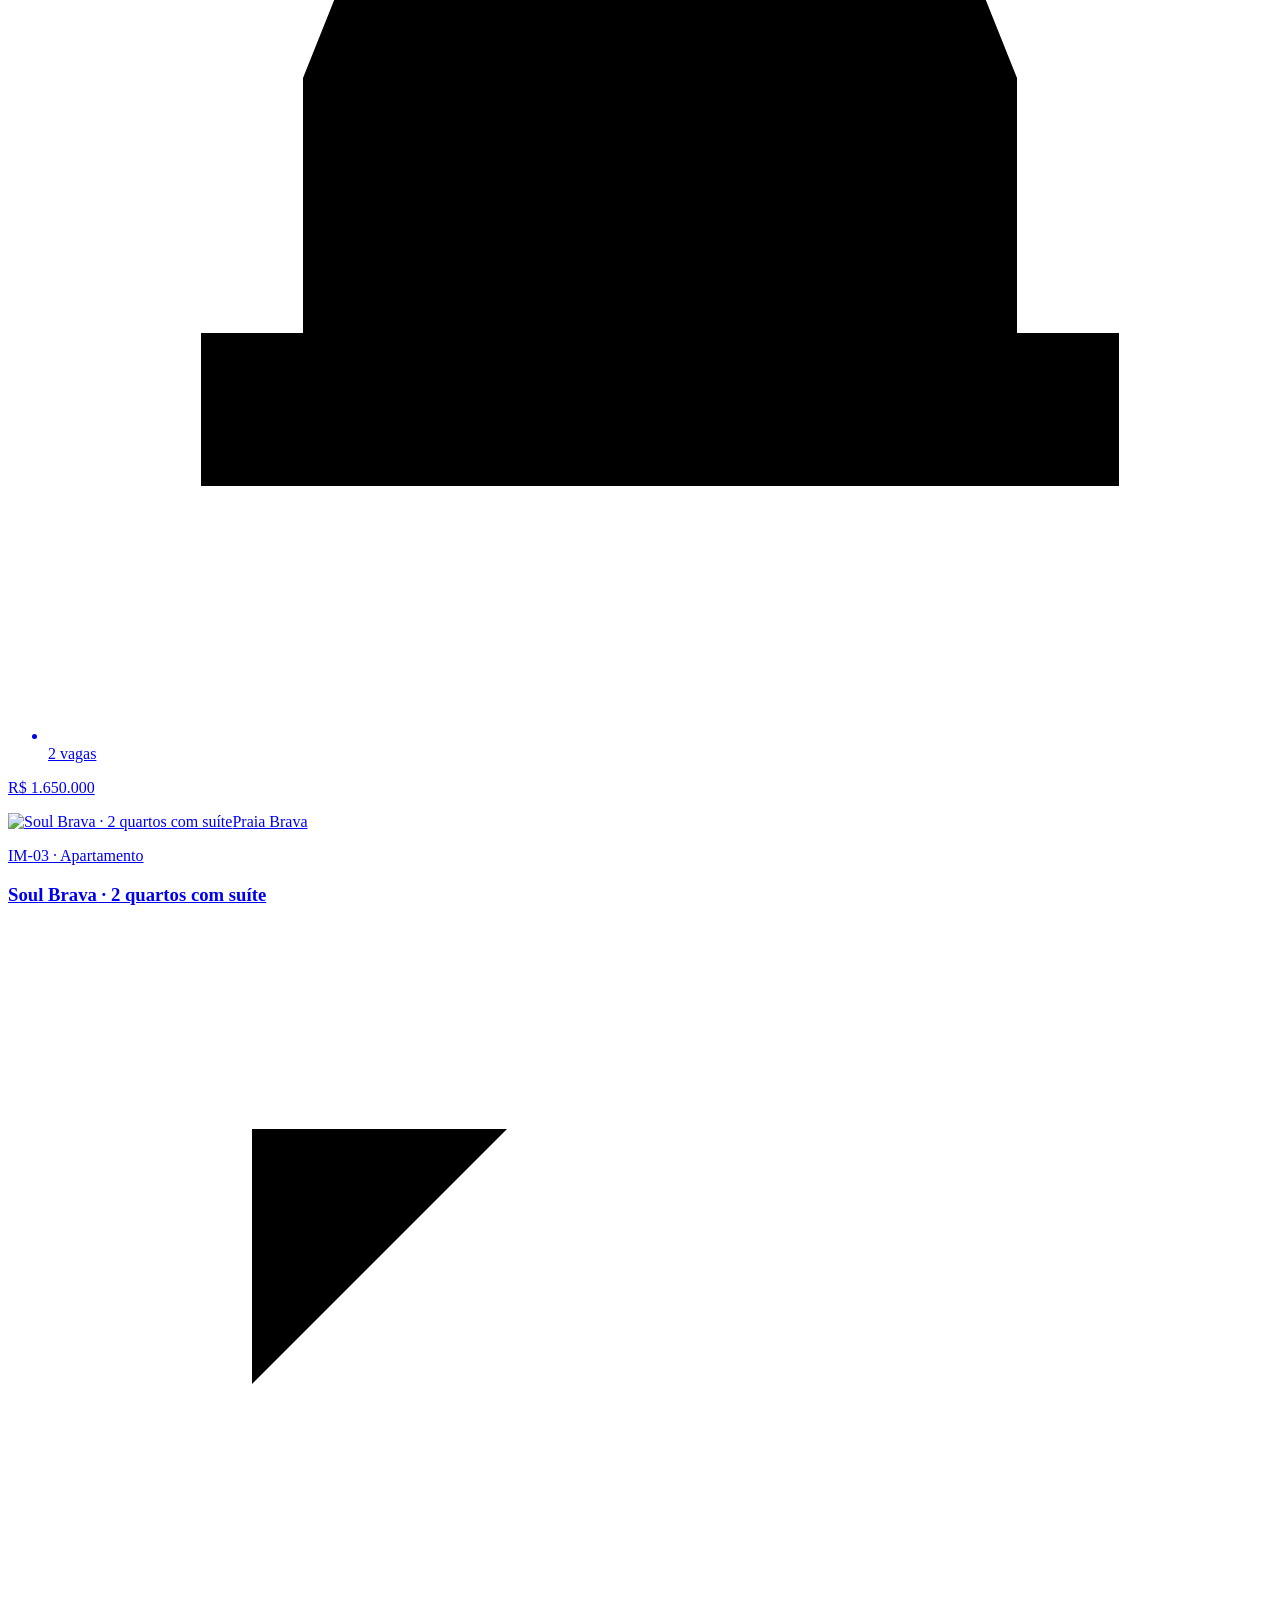
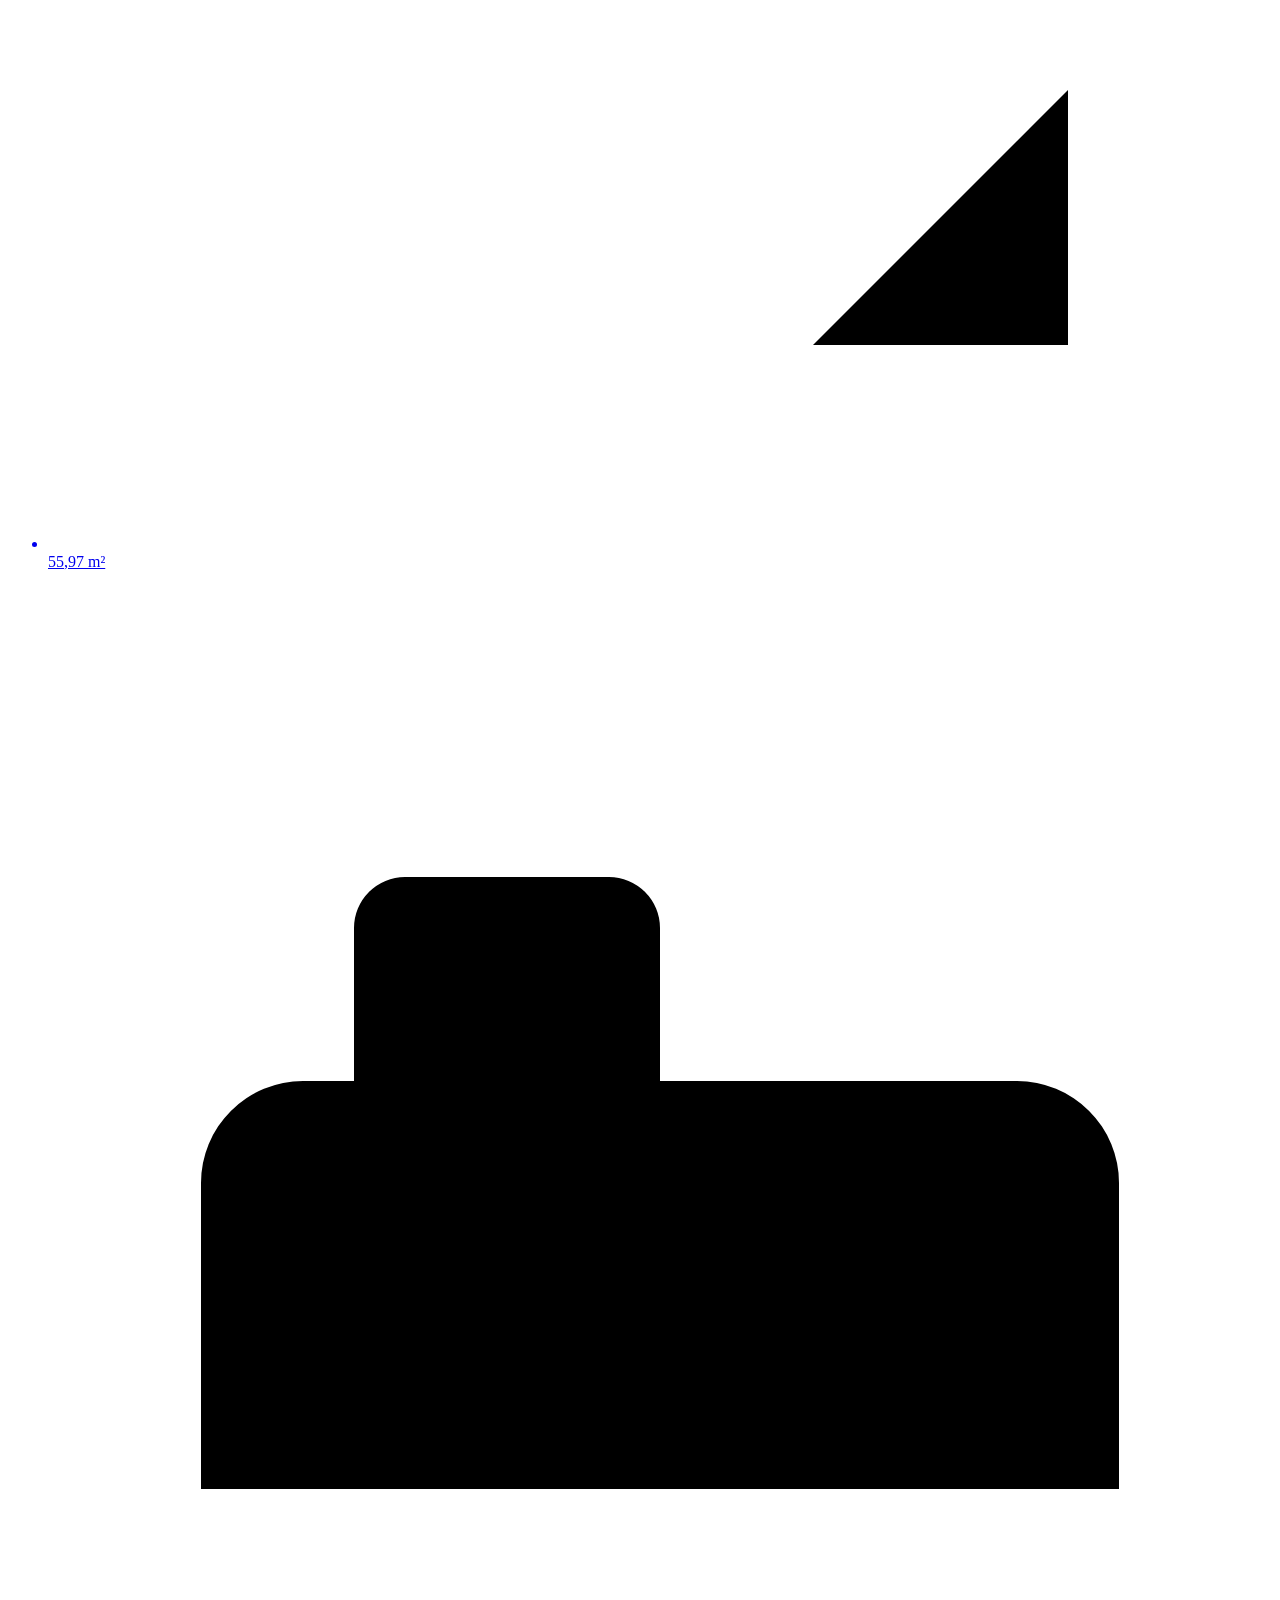
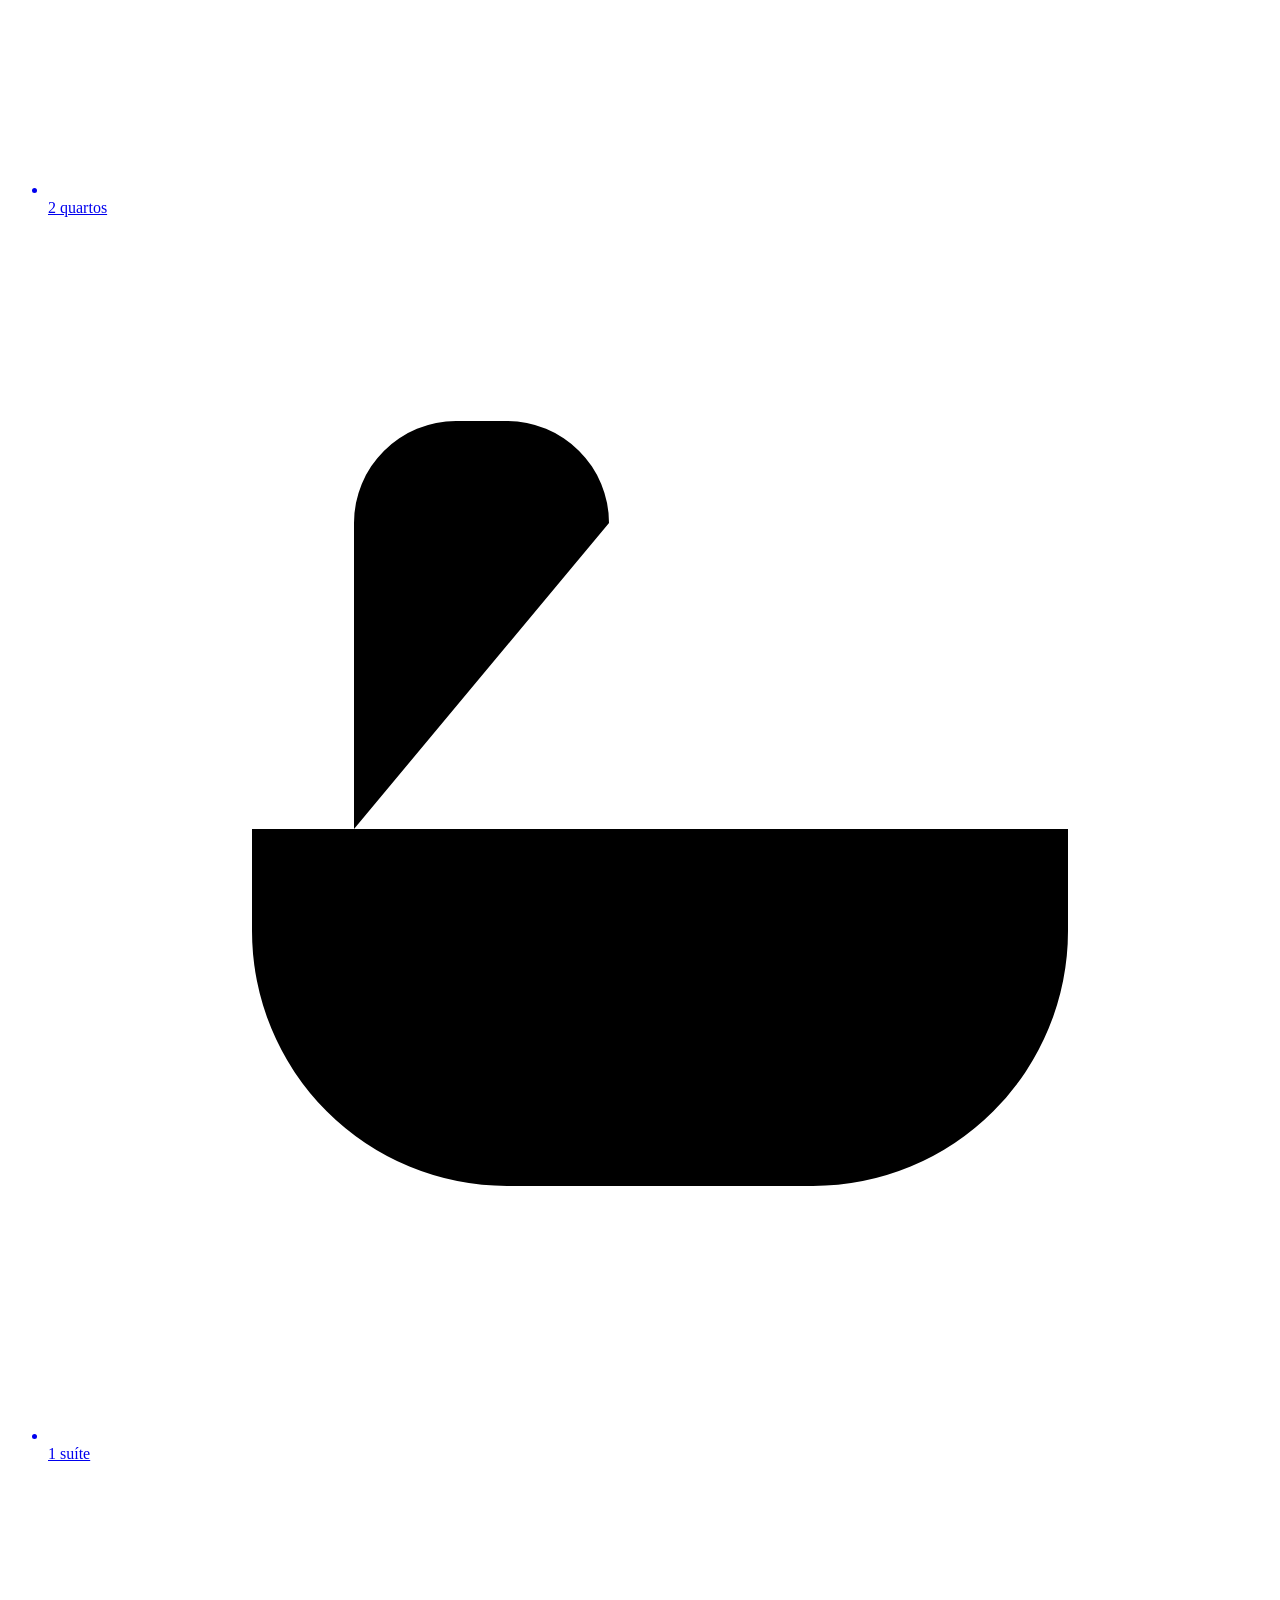
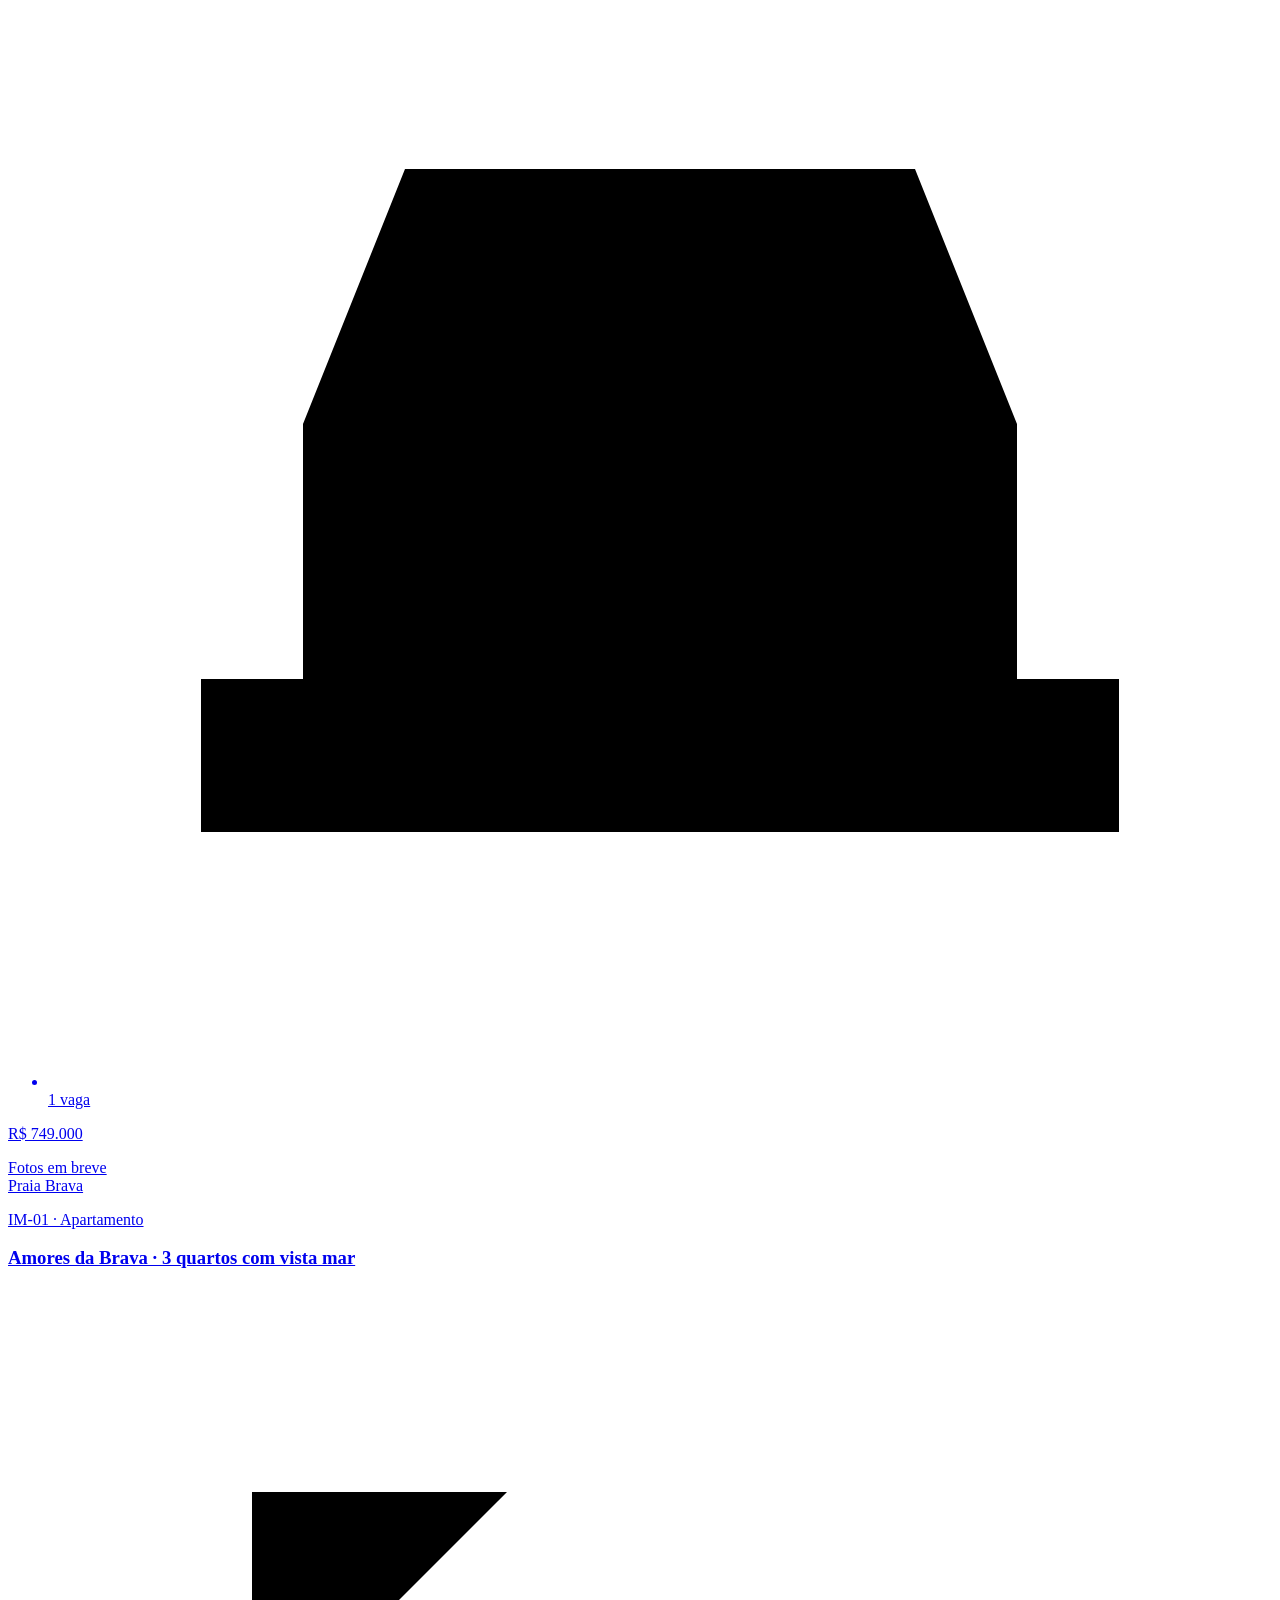
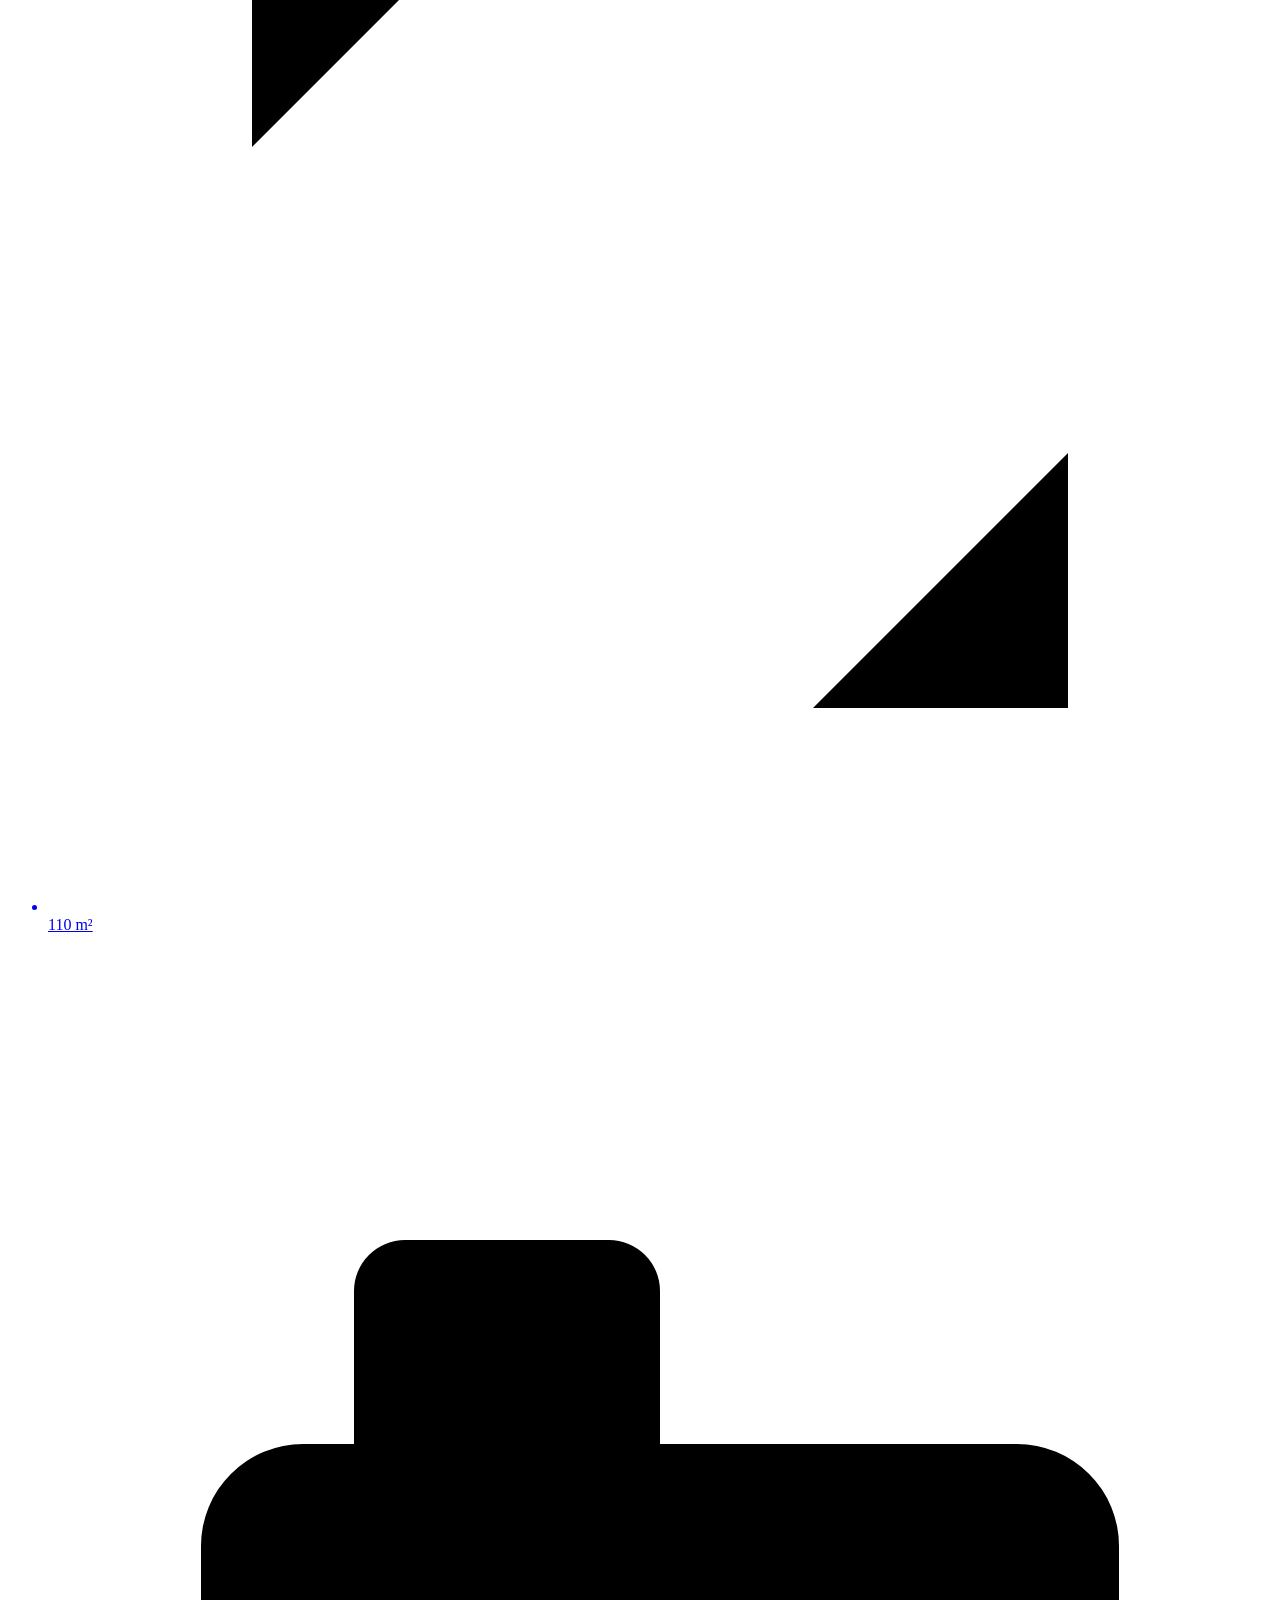
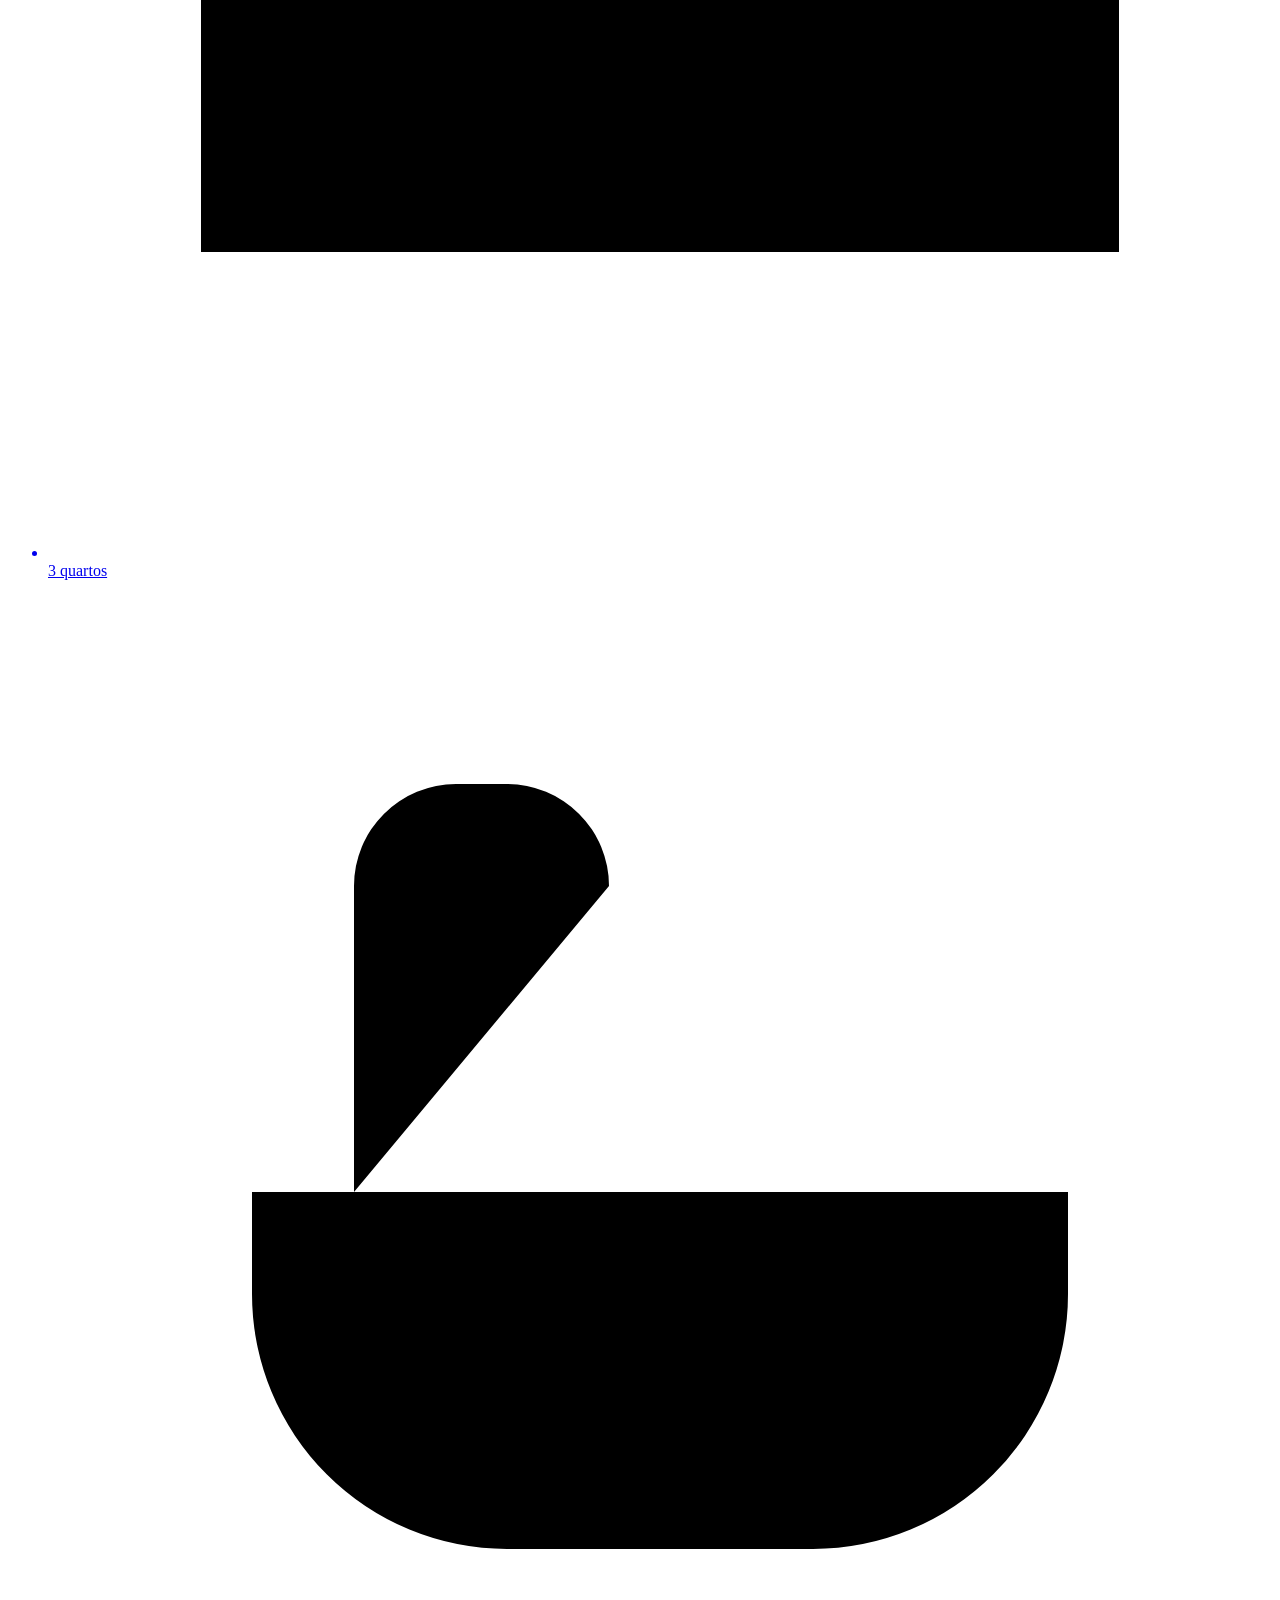
==== commit 241fc59c: "WhatsApp da Valore nos botões do site Co-Authored-By: Claude Opus 5.5 <noreply@anthropic.com> Claude" ====
--- a/docs/index.html
+++ b/docs/index.html
@@ -17,7 +17,7 @@
 <link rel="preconnect" href="https://fonts.googleapis.com">
 <link rel="preconnect" href="https://fonts.gstatic.com" crossorigin>
 <link rel="stylesheet" href="https://fonts.googleapis.com/css2?family=Montserrat:wght@200;300;400;500;600&display=swap">
-<link rel="stylesheet" href="/assets/site.css?v=202610261057">
+<link rel="stylesheet" href="/assets/site.css?v=202610261059">
 </head>
 <body>
 <header class="top">
@@ -29,7 +29,7 @@
       <a href="/#valore">A Valore</a>
       <a href="/#contato">Contato</a>
     </nav>
-    <a class="btn btn-sm" href="/#contato">Contato</a>
+    <a class="btn btn-sm" href="https://wa.me/5541996951053?text=Ol%C3%A1%21%20Vim%20pelo%20site%20da%20Valore%20Imobili%C3%A1ria." target="_blank" rel="noopener"><svg viewBox="0 0 24 24" class="fill"><path d="M12 2a10 10 0 0 0-8.6 15.1L2 22l5-1.3A10 10 0 1 0 12 2Zm0 18.2a8.2 8.2 0 0 1-4.2-1.2l-.3-.2-3 .8.8-2.9-.2-.3A8.2 8.2 0 1 1 12 20.2Zm4.5-6.1c-.2-.1-1.5-.7-1.7-.8-.2-.1-.4-.1-.6.1l-.8 1c-.1.2-.3.2-.5.1a6.7 6.7 0 0 1-3.3-2.9c-.3-.4.2-.4.7-1.3.1-.2 0-.3 0-.4l-.8-1.8c-.2-.5-.4-.4-.6-.4h-.5a1 1 0 0 0-.7.3 3 3 0 0 0-.9 2.2 5.2 5.2 0 0 0 1.1 2.7 11.8 11.8 0 0 0 4.5 4c1.7.7 2.3.8 3.2.6.5-.1 1.5-.6 1.7-1.2.2-.6.2-1.1.1-1.2l-.4-.2Z"/></svg><span>WhatsApp</span></a>
   </div>
 </header>
 
@@ -129,7 +129,7 @@
   <div class="wrap cta-in">
     <div><p class="eb eb-light">Contato</p><h2>Conte o que você procura. A gente encontra.</h2>
     <p class="lede">Também recebemos imóveis para venda na Praia Brava, em Balneário Camboriú e em Itajaí.</p></div>
-    <div class="cta-act"></div>
+    <div class="cta-act"><a class="btn btn-light" href="https://wa.me/5541996951053?text=Ol%C3%A1%21%20Vim%20pelo%20site%20da%20Valore%20Imobili%C3%A1ria." target="_blank" rel="noopener"><svg viewBox="0 0 24 24" class="fill"><path d="M12 2a10 10 0 0 0-8.6 15.1L2 22l5-1.3A10 10 0 1 0 12 2Zm0 18.2a8.2 8.2 0 0 1-4.2-1.2l-.3-.2-3 .8.8-2.9-.2-.3A8.2 8.2 0 1 1 12 20.2Zm4.5-6.1c-.2-.1-1.5-.7-1.7-.8-.2-.1-.4-.1-.6.1l-.8 1c-.1.2-.3.2-.5.1a6.7 6.7 0 0 1-3.3-2.9c-.3-.4.2-.4.7-1.3.1-.2 0-.3 0-.4l-.8-1.8c-.2-.5-.4-.4-.6-.4h-.5a1 1 0 0 0-.7.3 3 3 0 0 0-.9 2.2 5.2 5.2 0 0 0 1.1 2.7 11.8 11.8 0 0 0 4.5 4c1.7.7 2.3.8 3.2.6.5-.1 1.5-.6 1.7-1.2.2-.6.2-1.1.1-1.2l-.4-.2Z"/></svg><span>Conversar pelo WhatsApp</span></a></div>
   </div>
 </section>
 </main>
@@ -137,10 +137,10 @@
   <div class="wrap foot-in">
     <div><img class="foot-logo" src="/assets/logo_light.png" alt="Valore Imobiliária" width="560" height="144">
       <p class="foot-reg">Praia Brava · Balneário Camboriú · Itajaí · Fazenda</p></div>
-    <div class="foot-links"></div>
+    <div class="foot-links"><a href="https://wa.me/5541996951053?text=Ol%C3%A1%21%20Vim%20pelo%20site%20da%20Valore%20Imobili%C3%A1ria." target="_blank" rel="noopener">WhatsApp</a></div>
   </div>
   <div class="wrap foot-base"><p class="fine">© 2026 Valore Imobiliária. Valores e disponibilidade sujeitos a confirmação.</p></div>
 </footer>
-<script src="/assets/site.js?v=202610261057" defer></script>
+<script src="/assets/site.js?v=202610261059" defer></script>
 </body>
 </html>
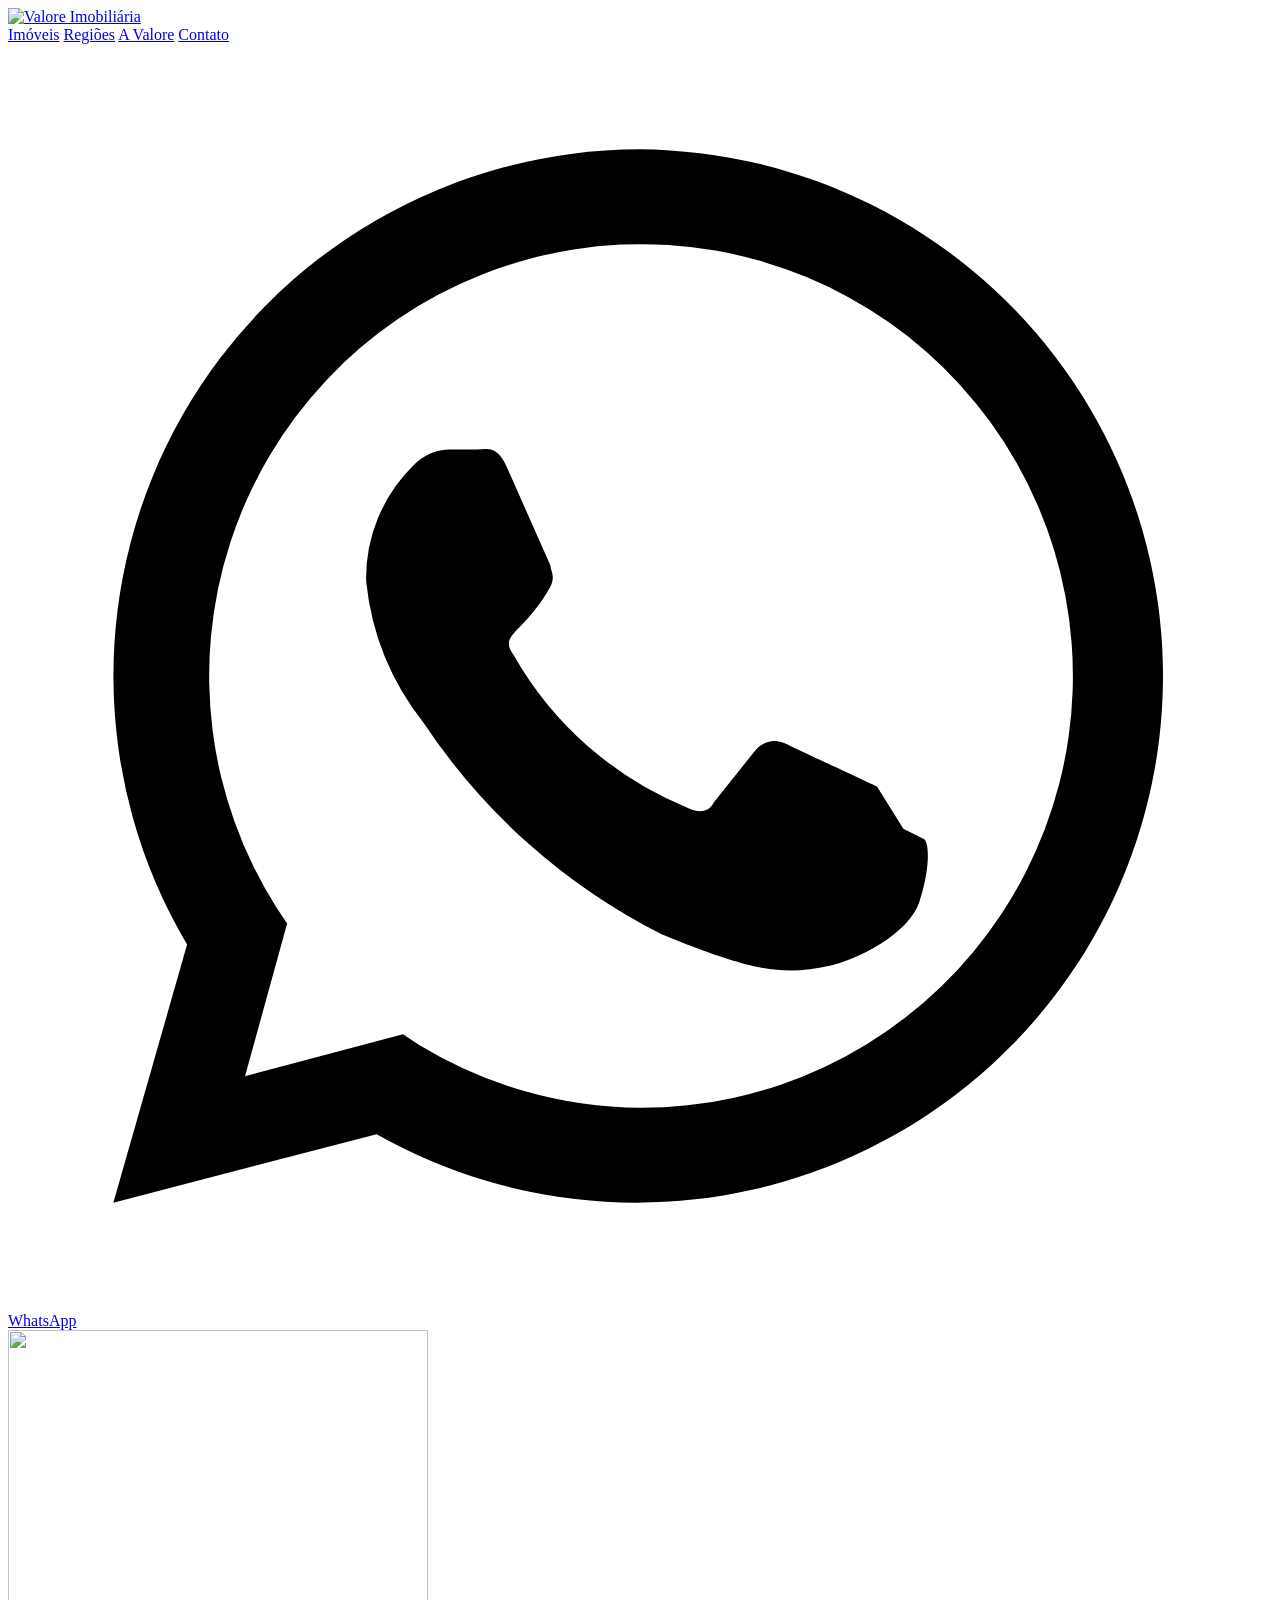
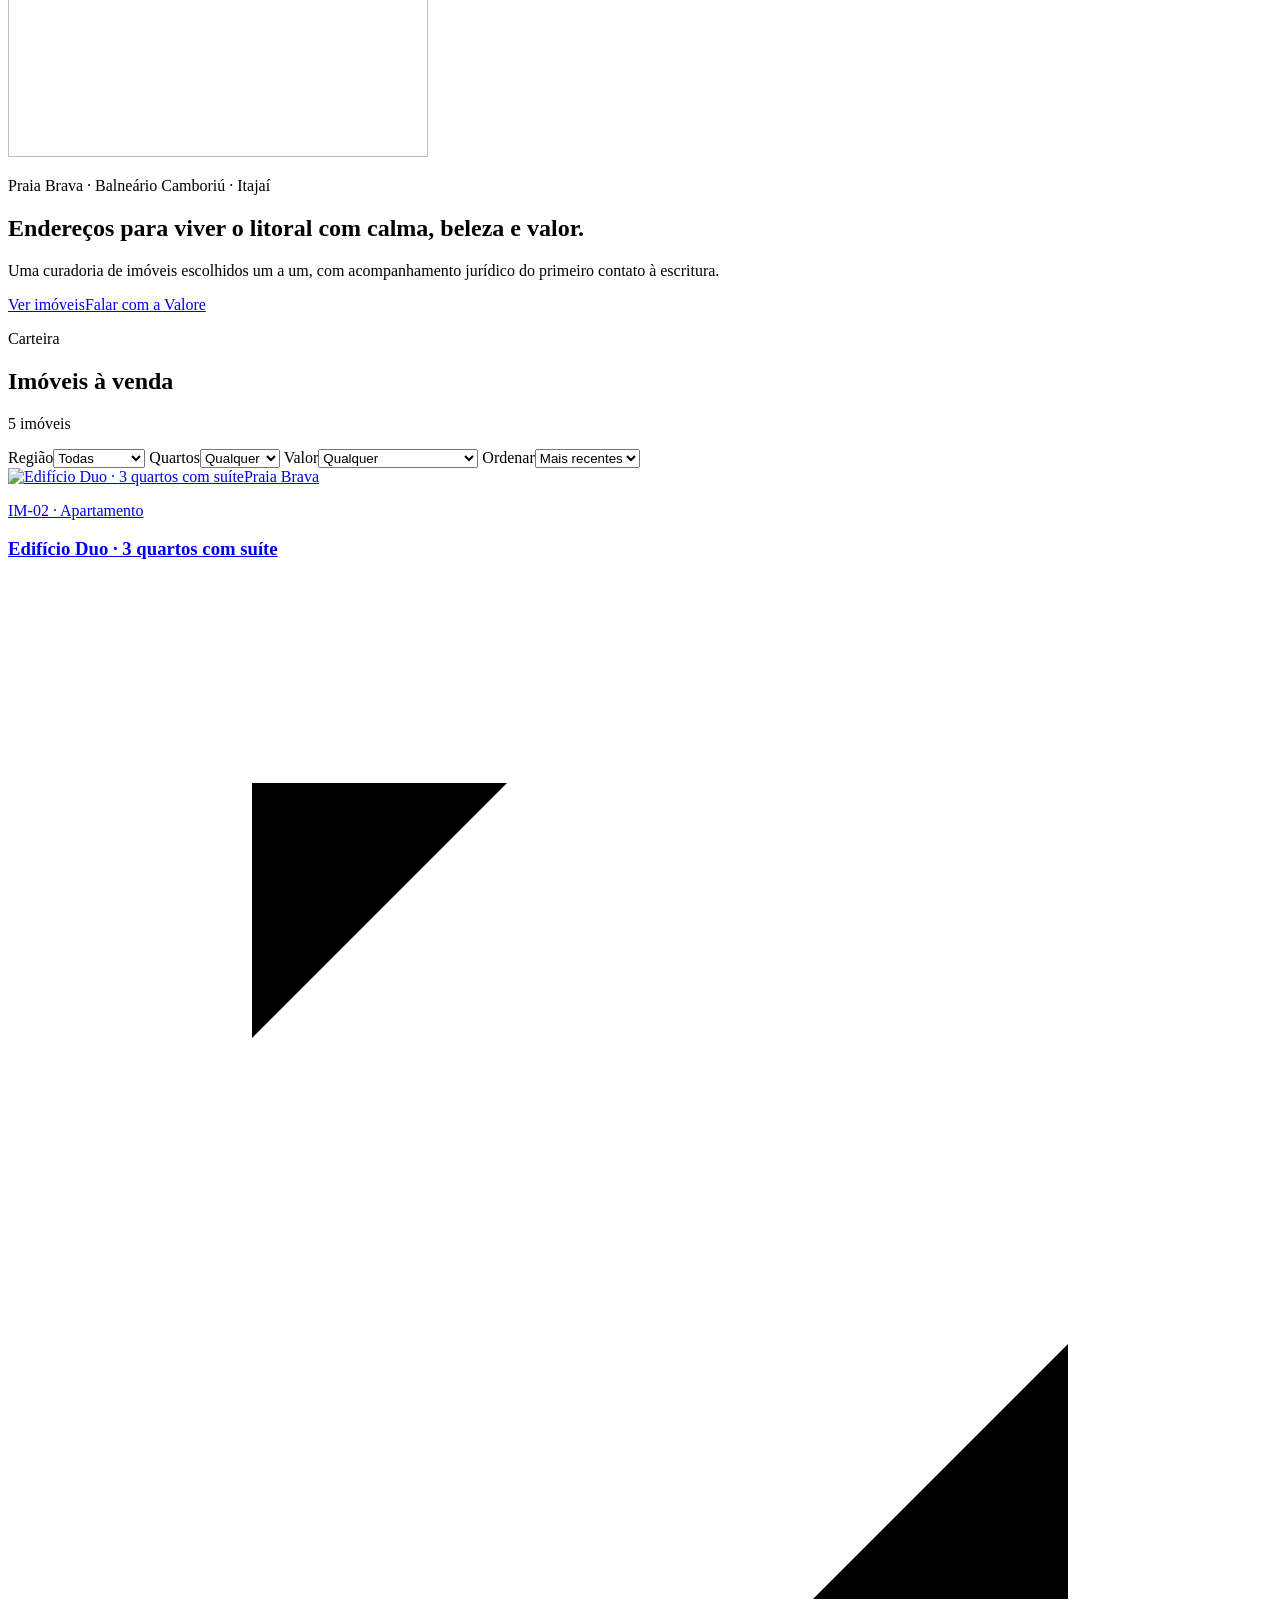
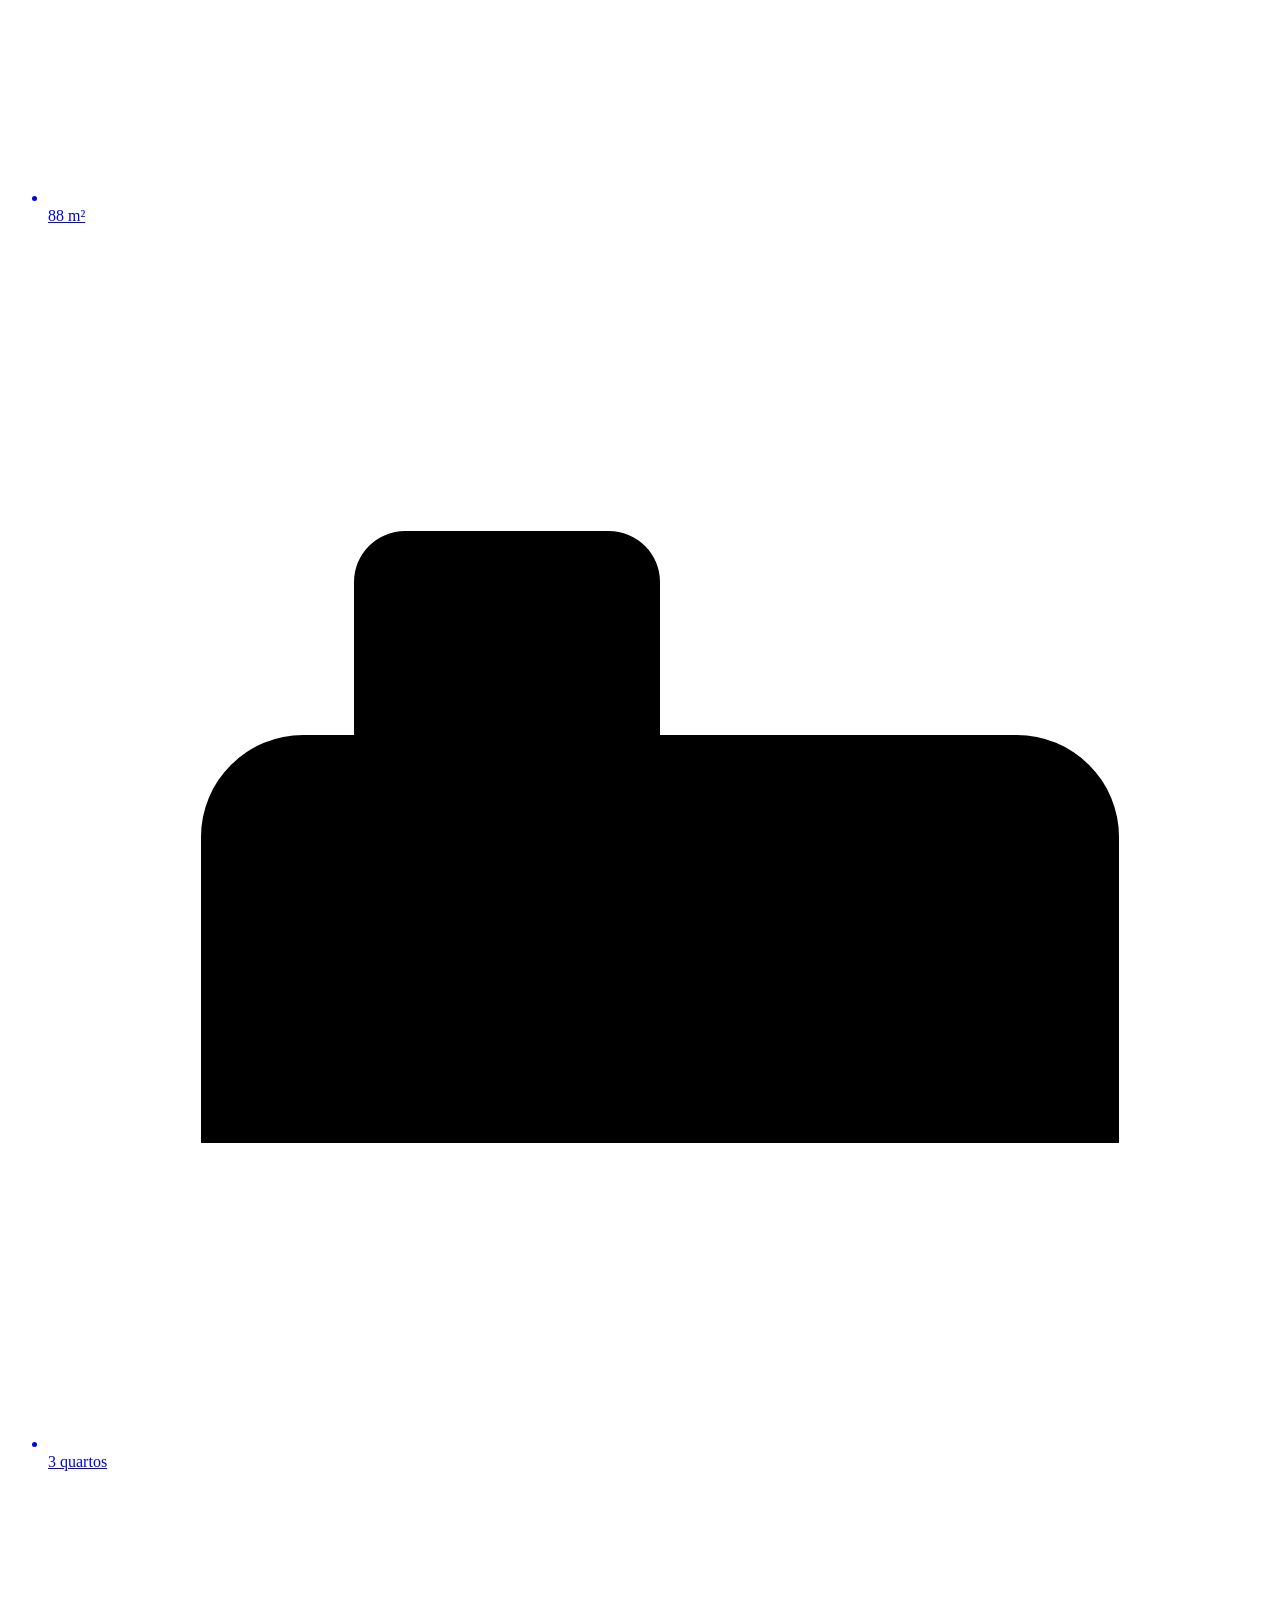
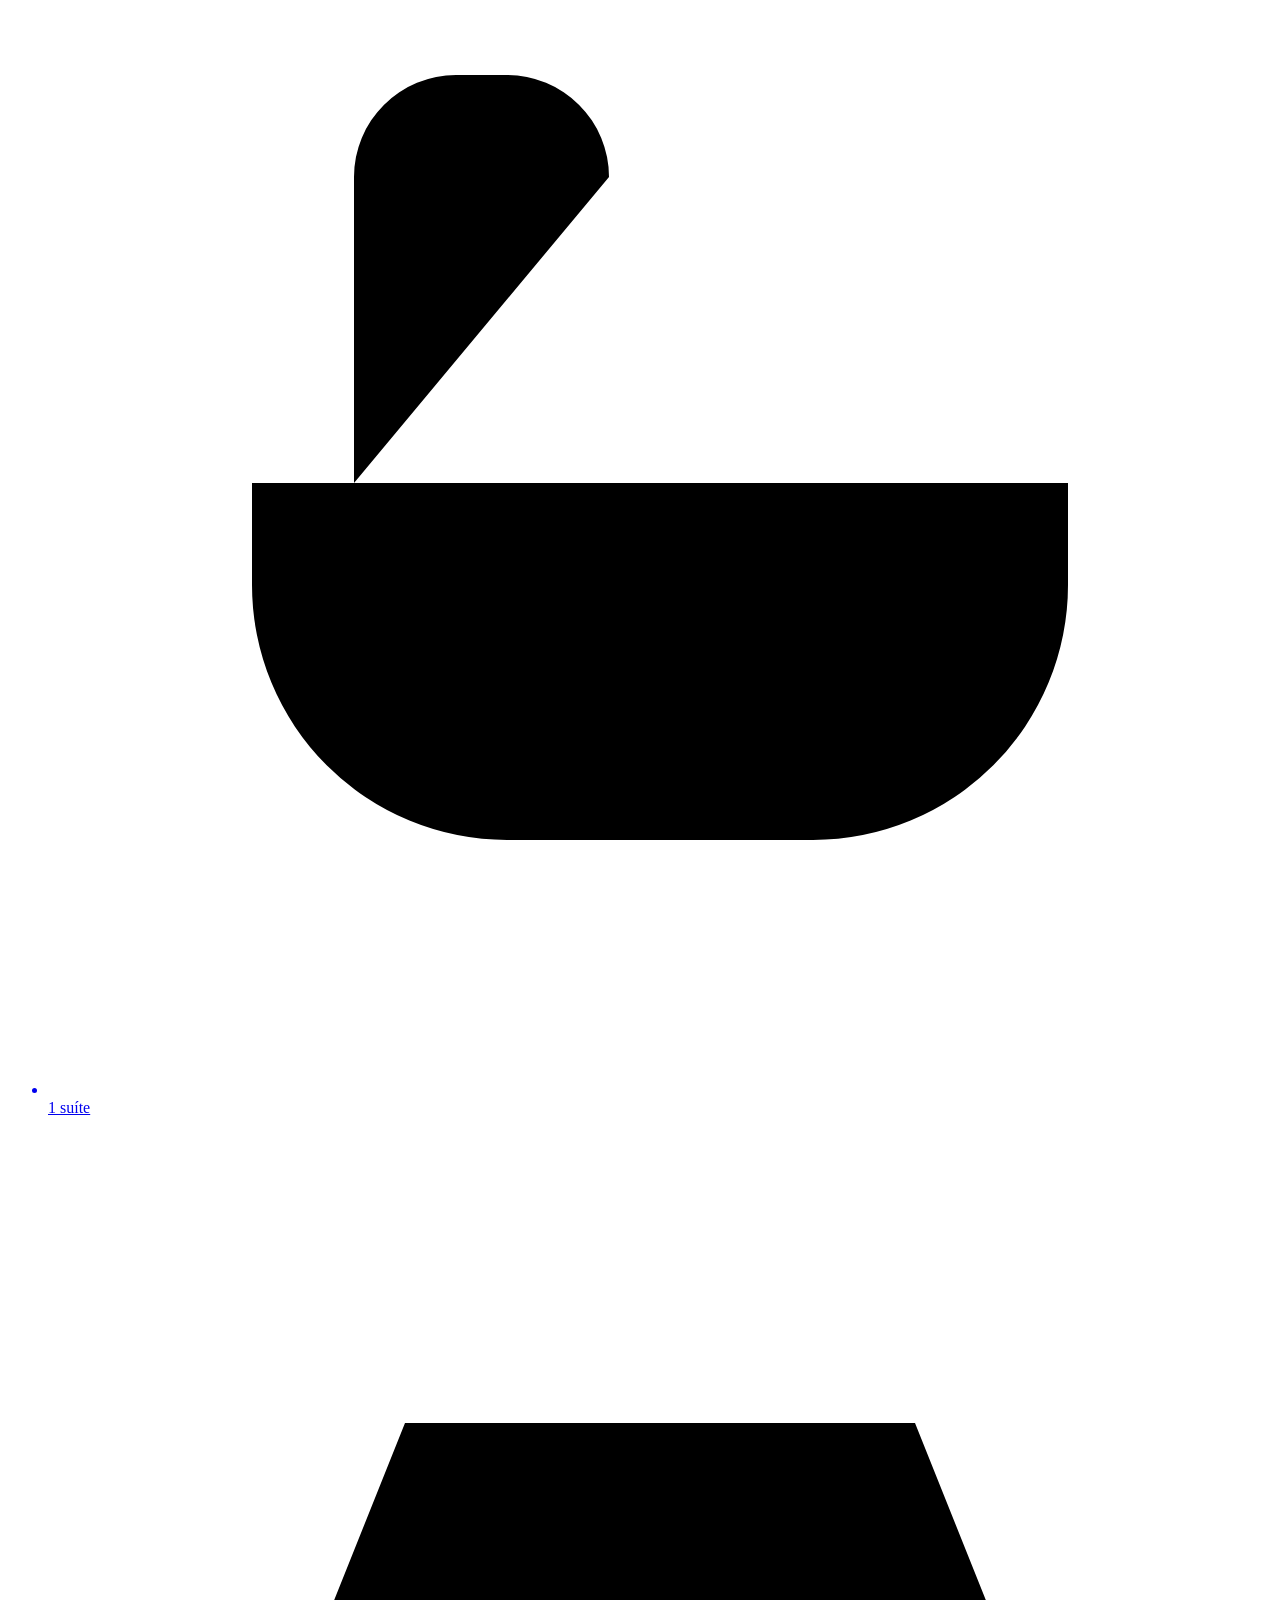
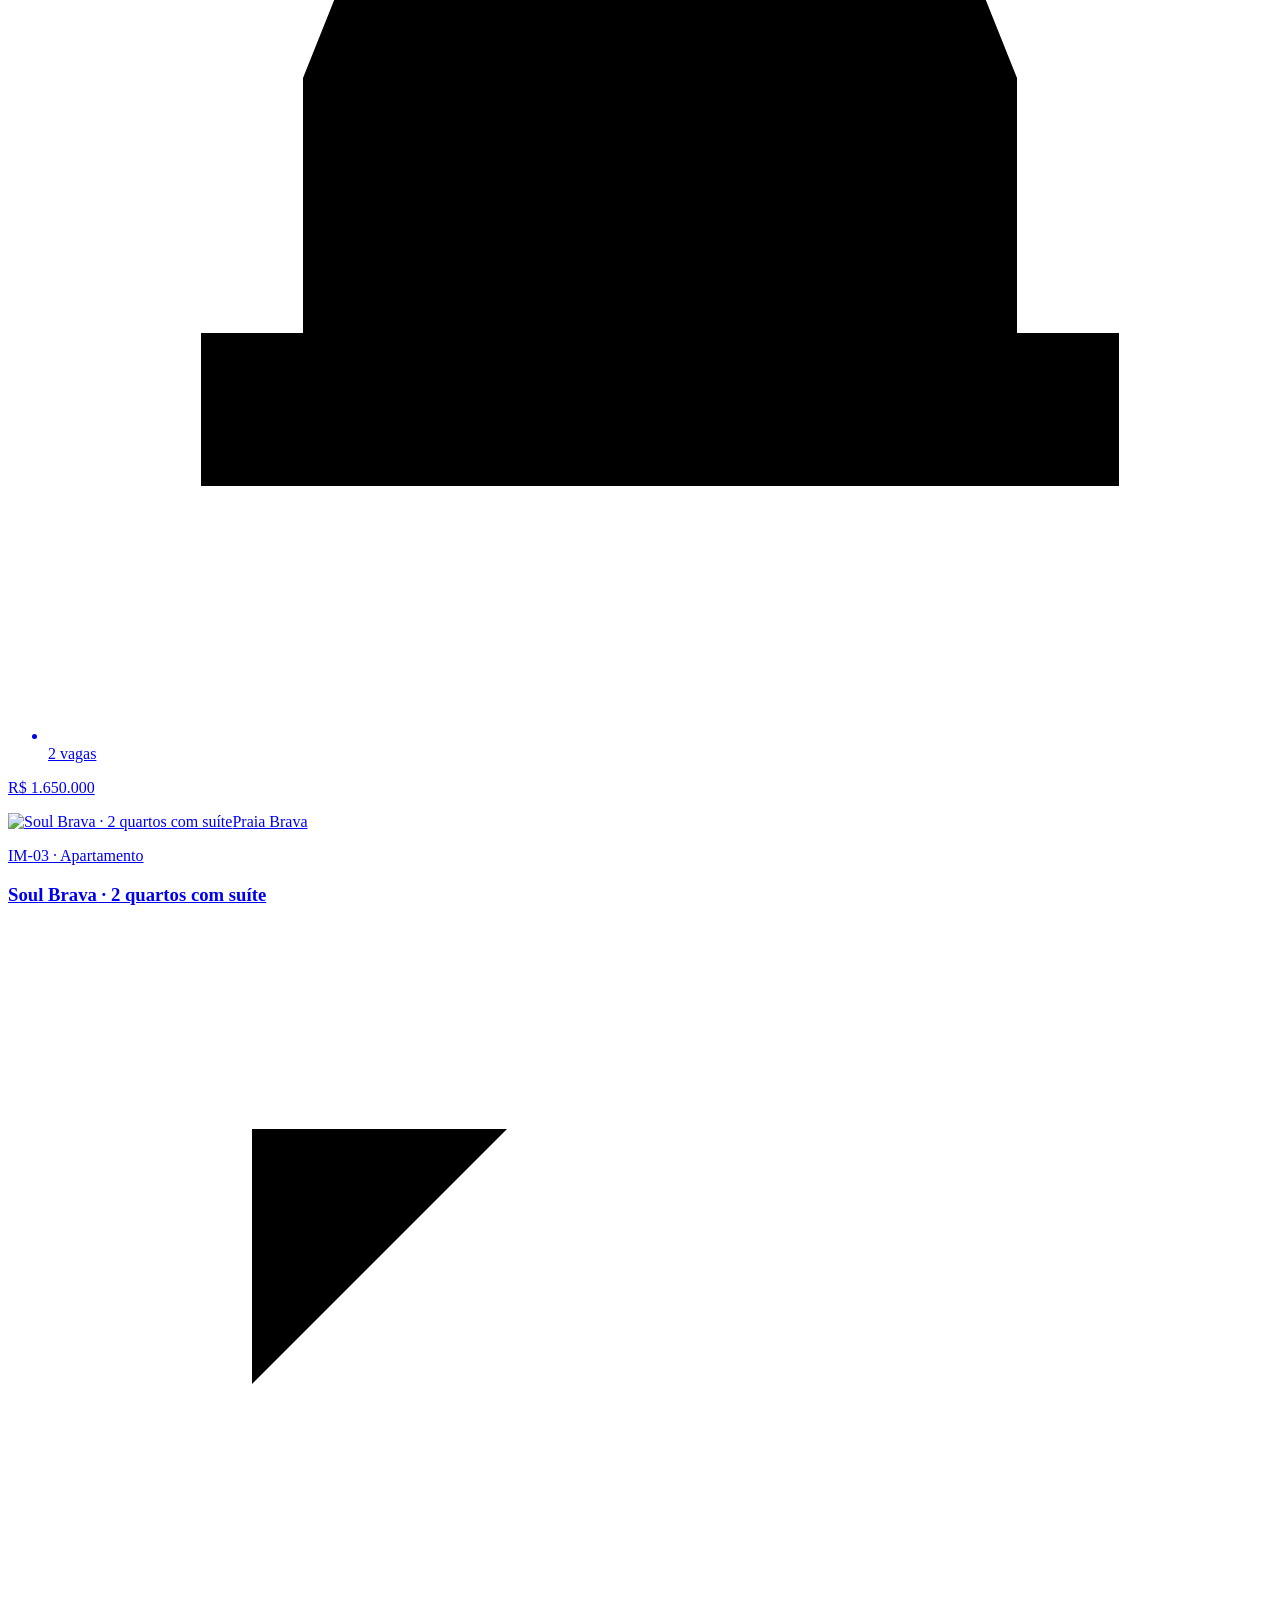
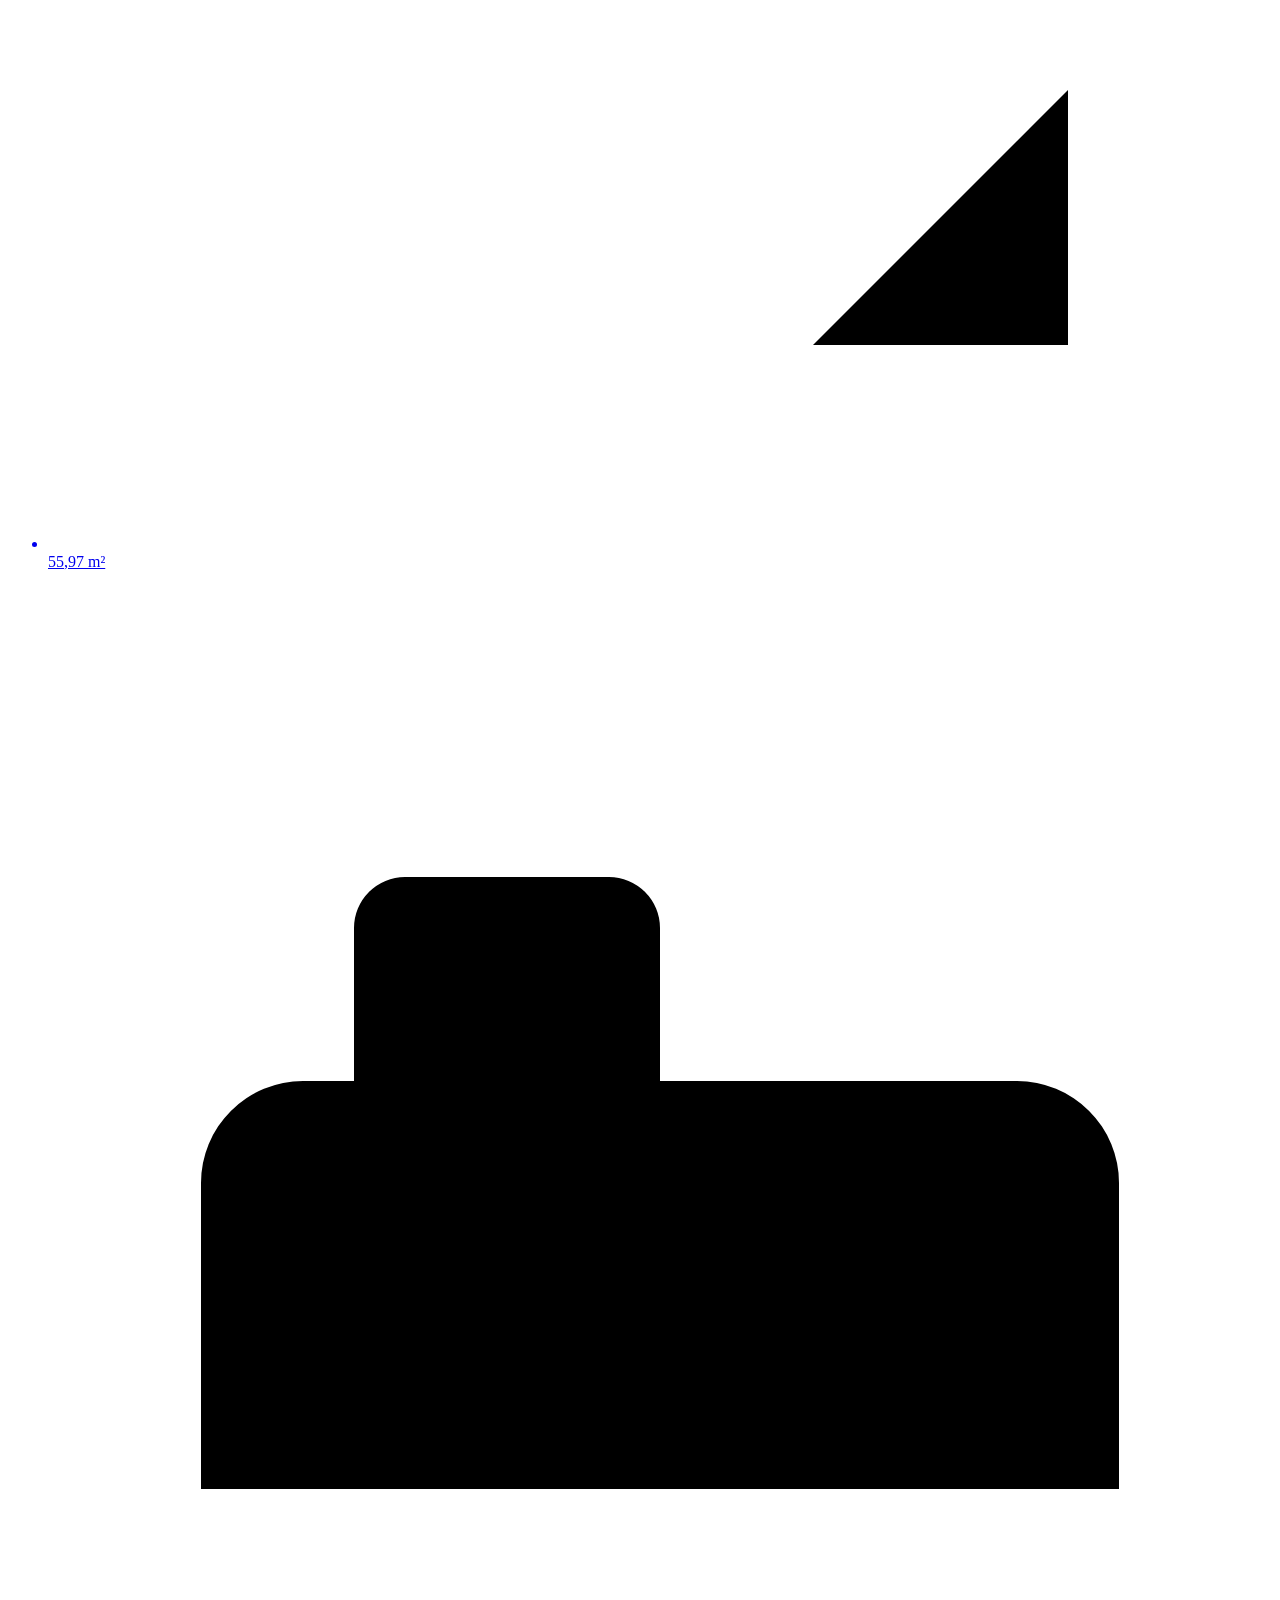
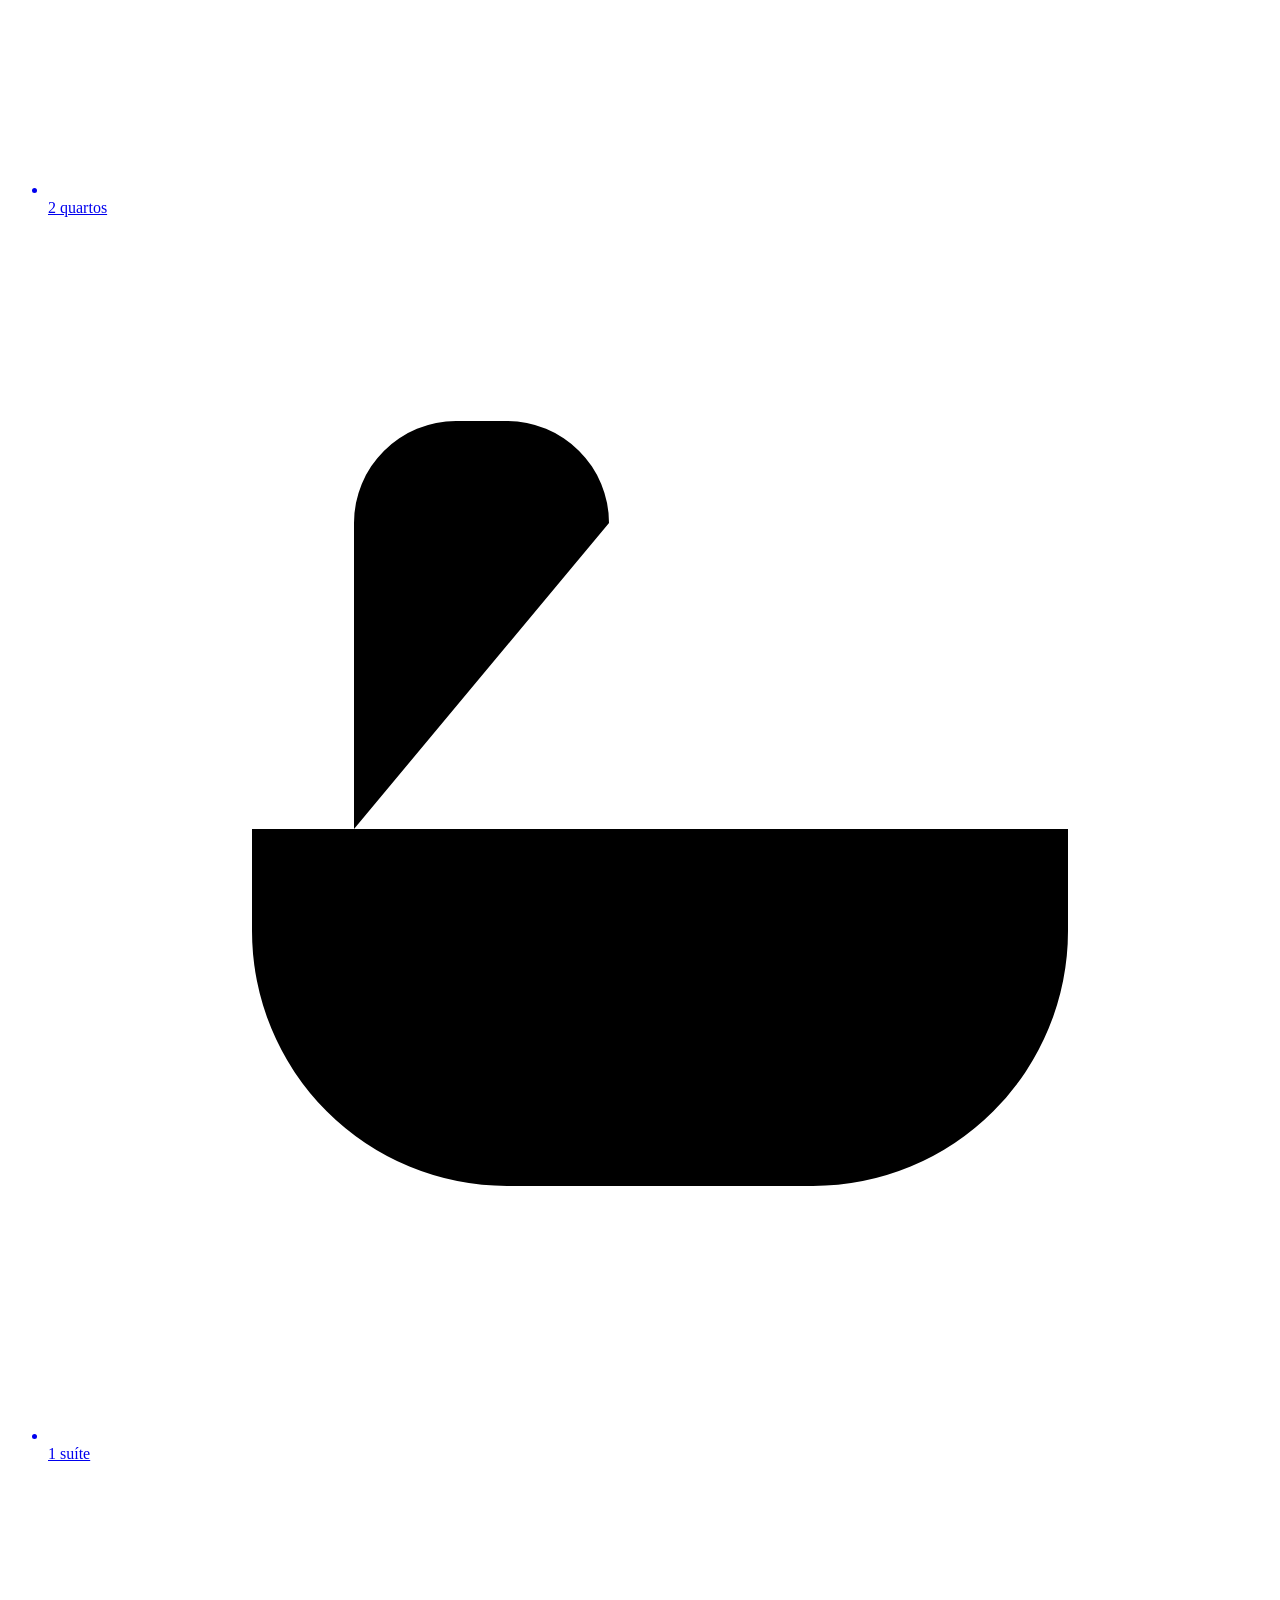
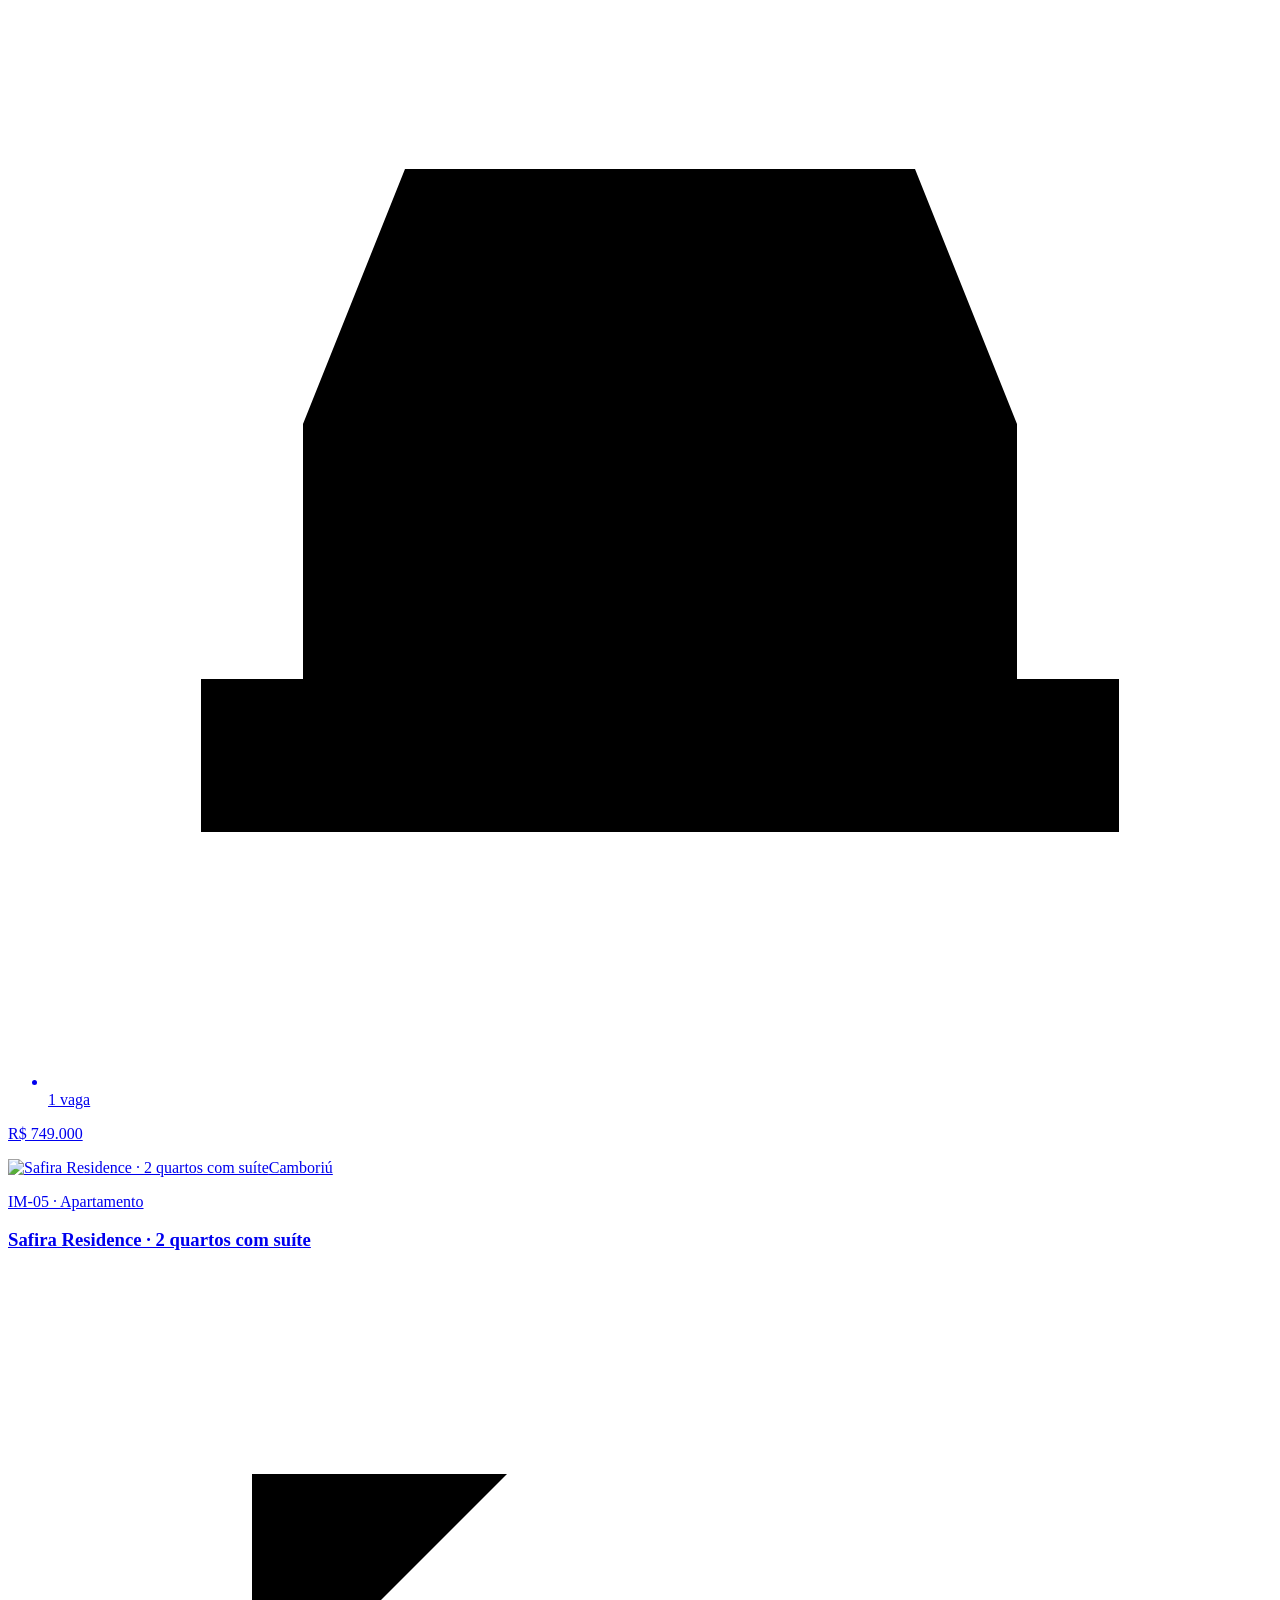
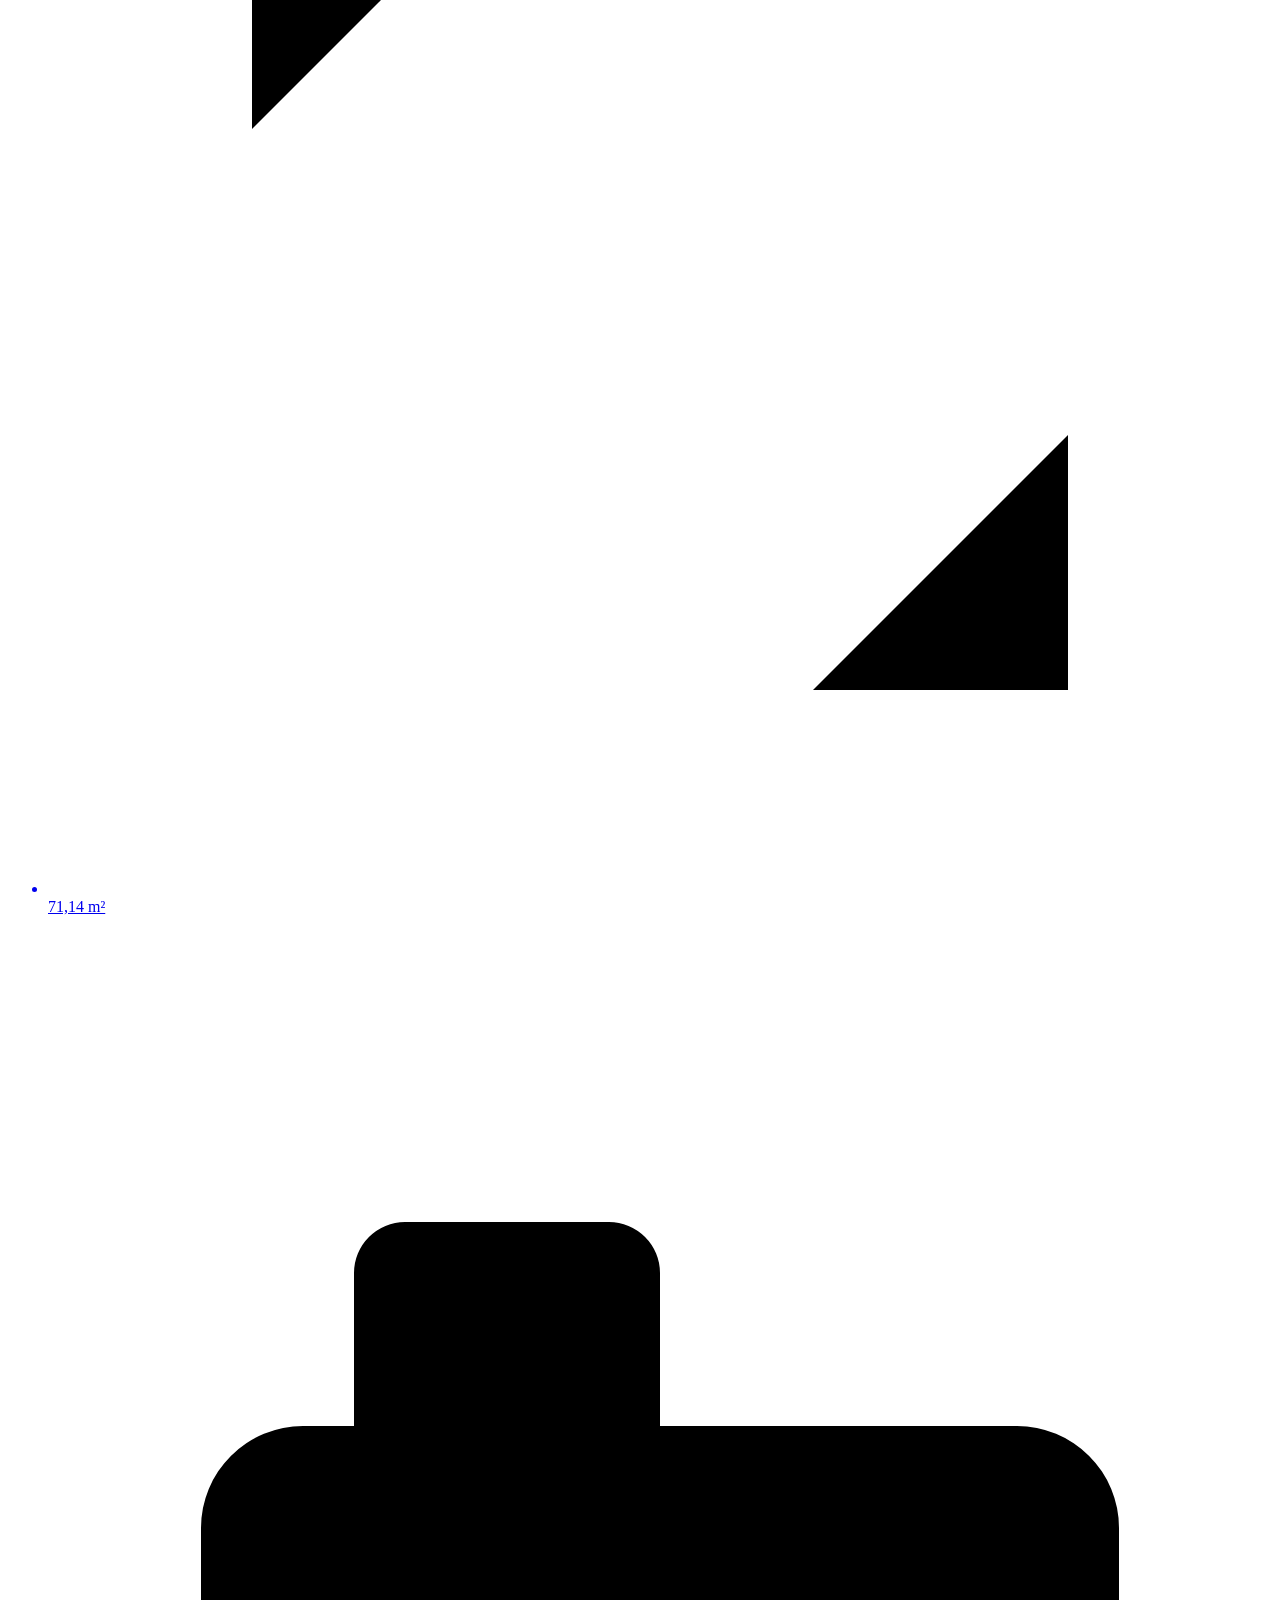
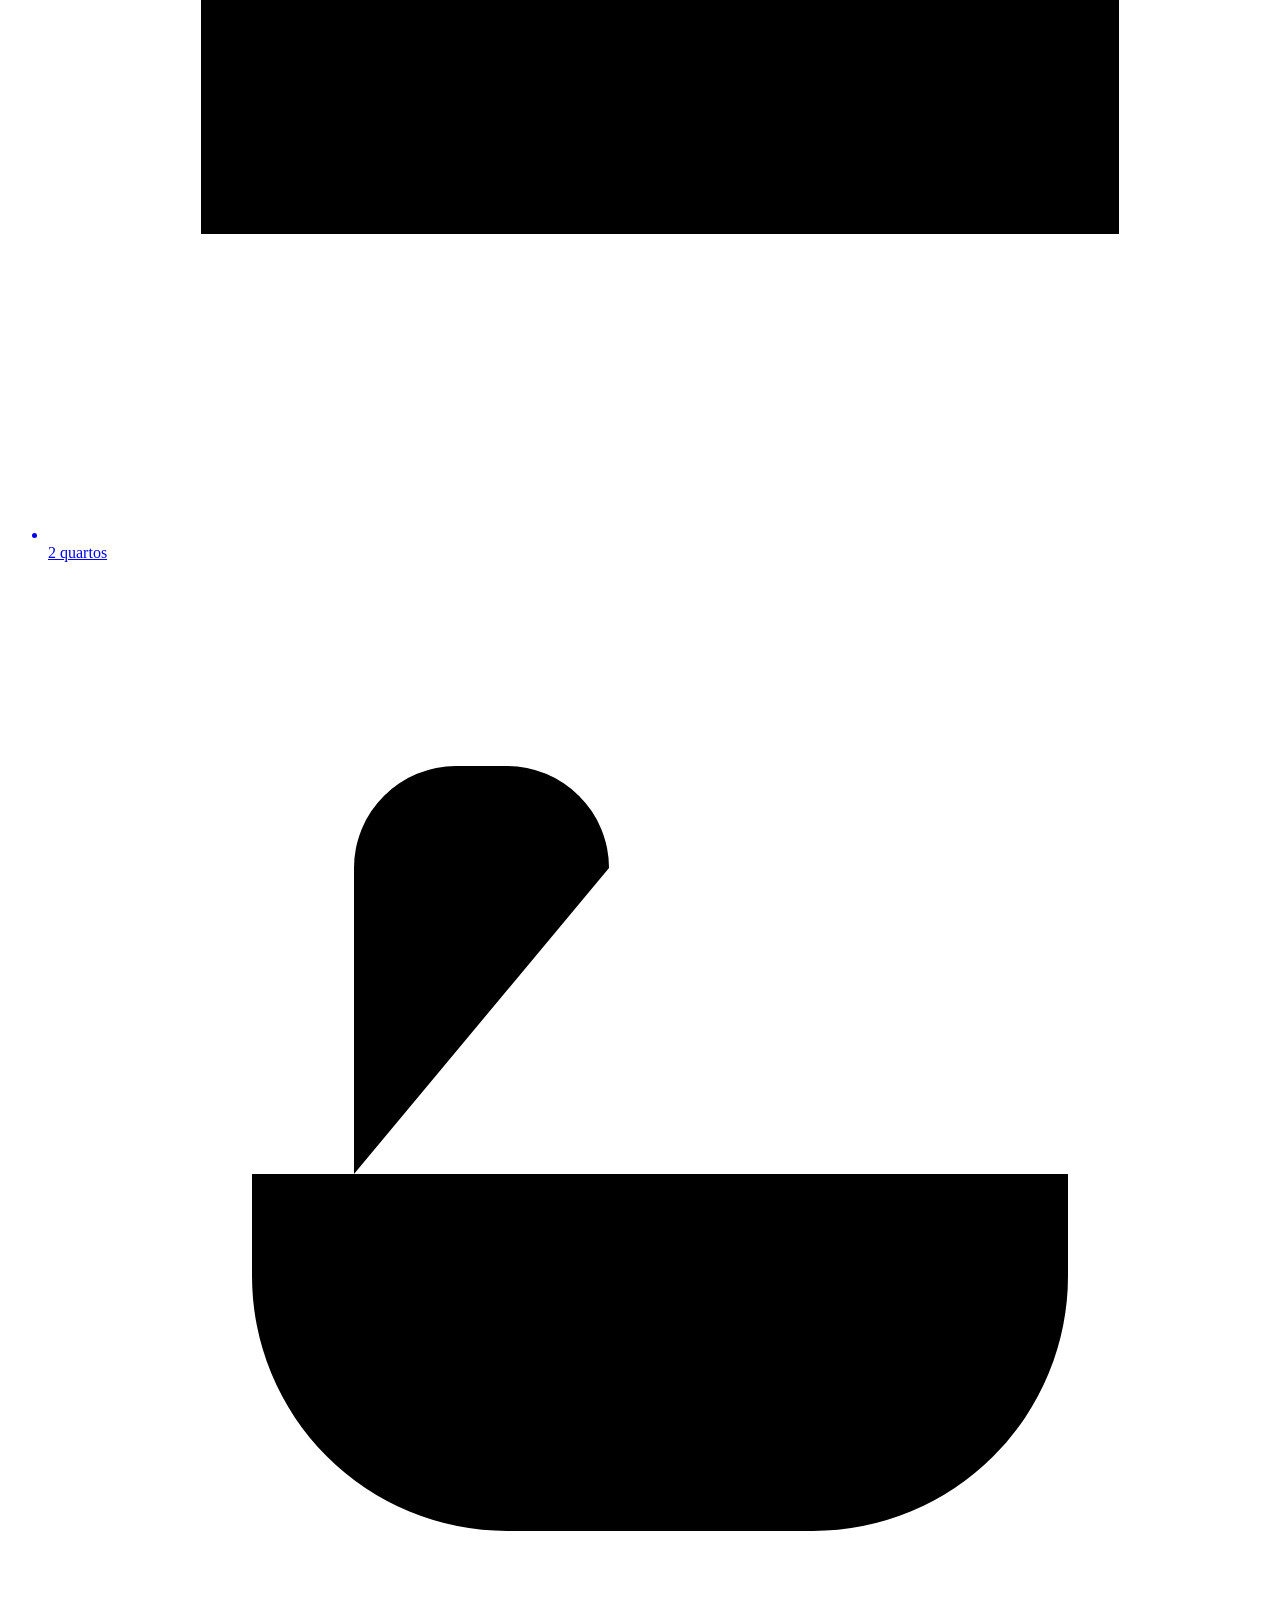
==== commit 99a7db02: "Novo imóvel: Safira Residence (Camboriú), valor de tabela riscado e galeria para fotos verticais Co-" ====
--- a/docs/index.html
+++ b/docs/index.html
@@ -17,7 +17,7 @@
 <link rel="preconnect" href="https://fonts.googleapis.com">
 <link rel="preconnect" href="https://fonts.gstatic.com" crossorigin>
 <link rel="stylesheet" href="https://fonts.googleapis.com/css2?family=Montserrat:wght@200;300;400;500;600&display=swap">
-<link rel="stylesheet" href="/assets/site.css?v=202610261059">
+<link rel="stylesheet" href="/assets/site.css?v=202610261217">
 </head>
 <body>
 <header class="top">
@@ -48,10 +48,10 @@
   <div class="wrap">
     <div class="sec-h">
       <div><p class="eb">Carteira</p><h2>Imóveis à venda</h2></div>
-      <p class="count" id="count">4 imóveis</p>
+      <p class="count" id="count">5 imóveis</p>
     </div>
     <form class="filters" id="filters" onsubmit="return false">
-      <label><span>Região</span><select name="regiao"><option value="">Todas</option><option value="Praia Brava">Praia Brava</option></select></label>
+      <label><span>Região</span><select name="regiao"><option value="">Todas</option><option value="Camboriú">Camboriú</option><option value="Praia Brava">Praia Brava</option></select></label>
       <label><span>Quartos</span><select name="quartos"><option value="0">Qualquer</option><option value="1">1 ou mais</option><option value="2">2 ou mais</option><option value="3">3 ou mais</option><option value="4">4 ou mais</option></select></label>
       <label><span>Valor</span><select name="valor"><option value="">Qualquer</option><option value="0-1000000">Até R$ 1 milhão</option><option value="1000000-2000000">R$ 1 a 2 milhões</option><option value="2000000-4000000">R$ 2 a 4 milhões</option><option value="4000000-">Acima de R$ 4 milhões</option></select></label>
       <label><span>Ordenar</span><select name="ord"><option value="">Mais recentes</option><option value="vmenor">Menor valor</option><option value="vmaior">Maior valor</option><option value="area">Maior área</option></select></label>
@@ -76,6 +76,17 @@
       <h3>Soul Brava · 2 quartos com suíte</h3>
       <ul class="specs"><li><svg viewBox="0 0 24 24"><path d="M4 9V4h5M20 15v5h-5M4 4l6 6M20 20l-6-6"/></svg><span>55,97 m²</span></li><li><svg viewBox="0 0 24 24"><path d="M3 18v-6a2 2 0 0 1 2-2h14a2 2 0 0 1 2 2v6M3 15h18M6 10V7a1 1 0 0 1 1-1h4a1 1 0 0 1 1 1v3M3 18v2M21 18v2"/></svg><span>2 quartos</span></li><li><svg viewBox="0 0 24 24"><path d="M4 12h16v2a5 5 0 0 1-5 5H9a5 5 0 0 1-5-5v-2ZM6 12V6a2 2 0 0 1 2-2h1a2 2 0 0 1 2 2M8 19l-1 2M16 19l1 2"/></svg><span>1 suíte</span></li><li><svg viewBox="0 0 24 24"><path d="M5 16V11l2-5h10l2 5v5M3 16h18v3H3zM7 11h10"/></svg><span>1 vaga</span></li></ul>
       <p class="price">R$ 749.000</p>
+    </div>
+  </a>
+</article>
+<article class="card" data-regiao="Camboriú" data-quartos="2" data-valor="400000" data-area="71.14" data-ord="IM-05">
+  <a href="/imovel/im-05-safira-residence/" class="card-link" aria-label="Safira Residence · 2 quartos com suíte">
+    <div class="card-media"><img class="cover" src="/fotos/im-05-safira-residence/01-p.jpg" alt="Safira Residence · 2 quartos com suíte" width="576" height="1024" loading="lazy"><span class="tag">Camboriú</span></div>
+    <div class="card-body">
+      <p class="eb">IM-05 · Apartamento</p>
+      <h3>Safira Residence · 2 quartos com suíte</h3>
+      <ul class="specs"><li><svg viewBox="0 0 24 24"><path d="M4 9V4h5M20 15v5h-5M4 4l6 6M20 20l-6-6"/></svg><span>71,14 m²</span></li><li><svg viewBox="0 0 24 24"><path d="M3 18v-6a2 2 0 0 1 2-2h14a2 2 0 0 1 2 2v6M3 15h18M6 10V7a1 1 0 0 1 1-1h4a1 1 0 0 1 1 1v3M3 18v2M21 18v2"/></svg><span>2 quartos</span></li><li><svg viewBox="0 0 24 24"><path d="M4 12h16v2a5 5 0 0 1-5 5H9a5 5 0 0 1-5-5v-2ZM6 12V6a2 2 0 0 1 2-2h1a2 2 0 0 1 2 2M8 19l-1 2M16 19l1 2"/></svg><span>1 suíte</span></li><li><svg viewBox="0 0 24 24"><path d="M5 16V11l2-5h10l2 5v5M3 16h18v3H3zM7 11h10"/></svg><span>1 vaga</span></li></ul>
+      <p class="price"><s class="was">R$ 844.000</s>R$ 400.000</p>
     </div>
   </a>
 </article>
@@ -119,8 +130,8 @@
     <div>
       <p class="eb">A Valore</p>
       <h2>Compra segura, conduzida por quem entende de imóvel e de contrato.</h2>
-      <p>A Valore Imobiliária nasceu da sociedade entre Laize Andreatta e Jeverson, corretores com CRECI que vivem a região que apresentam. Laize também é advogada, e cada proposta e contrato passa pela leitura dela antes de chegar à sua mesa.</p>
-      <p>Trabalhamos com poucos imóveis por vez, escolhidos pela localização, pela qualidade da construção e pelo potencial de valorização. Assim cada cliente recebe atenção inteira, da primeira visita à entrega das chaves.</p>
+      <p>A Valore Imobiliária é conduzida por corretores que vivem a Praia Brava e conhecem de perto cada rua, cada edifício e cada vista que apresentam. A assessoria jurídica faz parte da casa: propostas e contratos são redigidos e revisados por advogada antes de chegarem à sua mesa.</p>
+      <p>Cada imóvel da nossa carteira é escolhido pela localização, pela qualidade da construção e pelo potencial de valorização. Você recebe um atendimento próximo e dedicado, da primeira visita à entrega das chaves.</p>
     </div>
   </div>
 </section>
@@ -141,6 +152,6 @@
   </div>
   <div class="wrap foot-base"><p class="fine">© 2026 Valore Imobiliária. Valores e disponibilidade sujeitos a confirmação.</p></div>
 </footer>
-<script src="/assets/site.js?v=202610261059" defer></script>
+<script src="/assets/site.js?v=202610261217" defer></script>
 </body>
 </html>
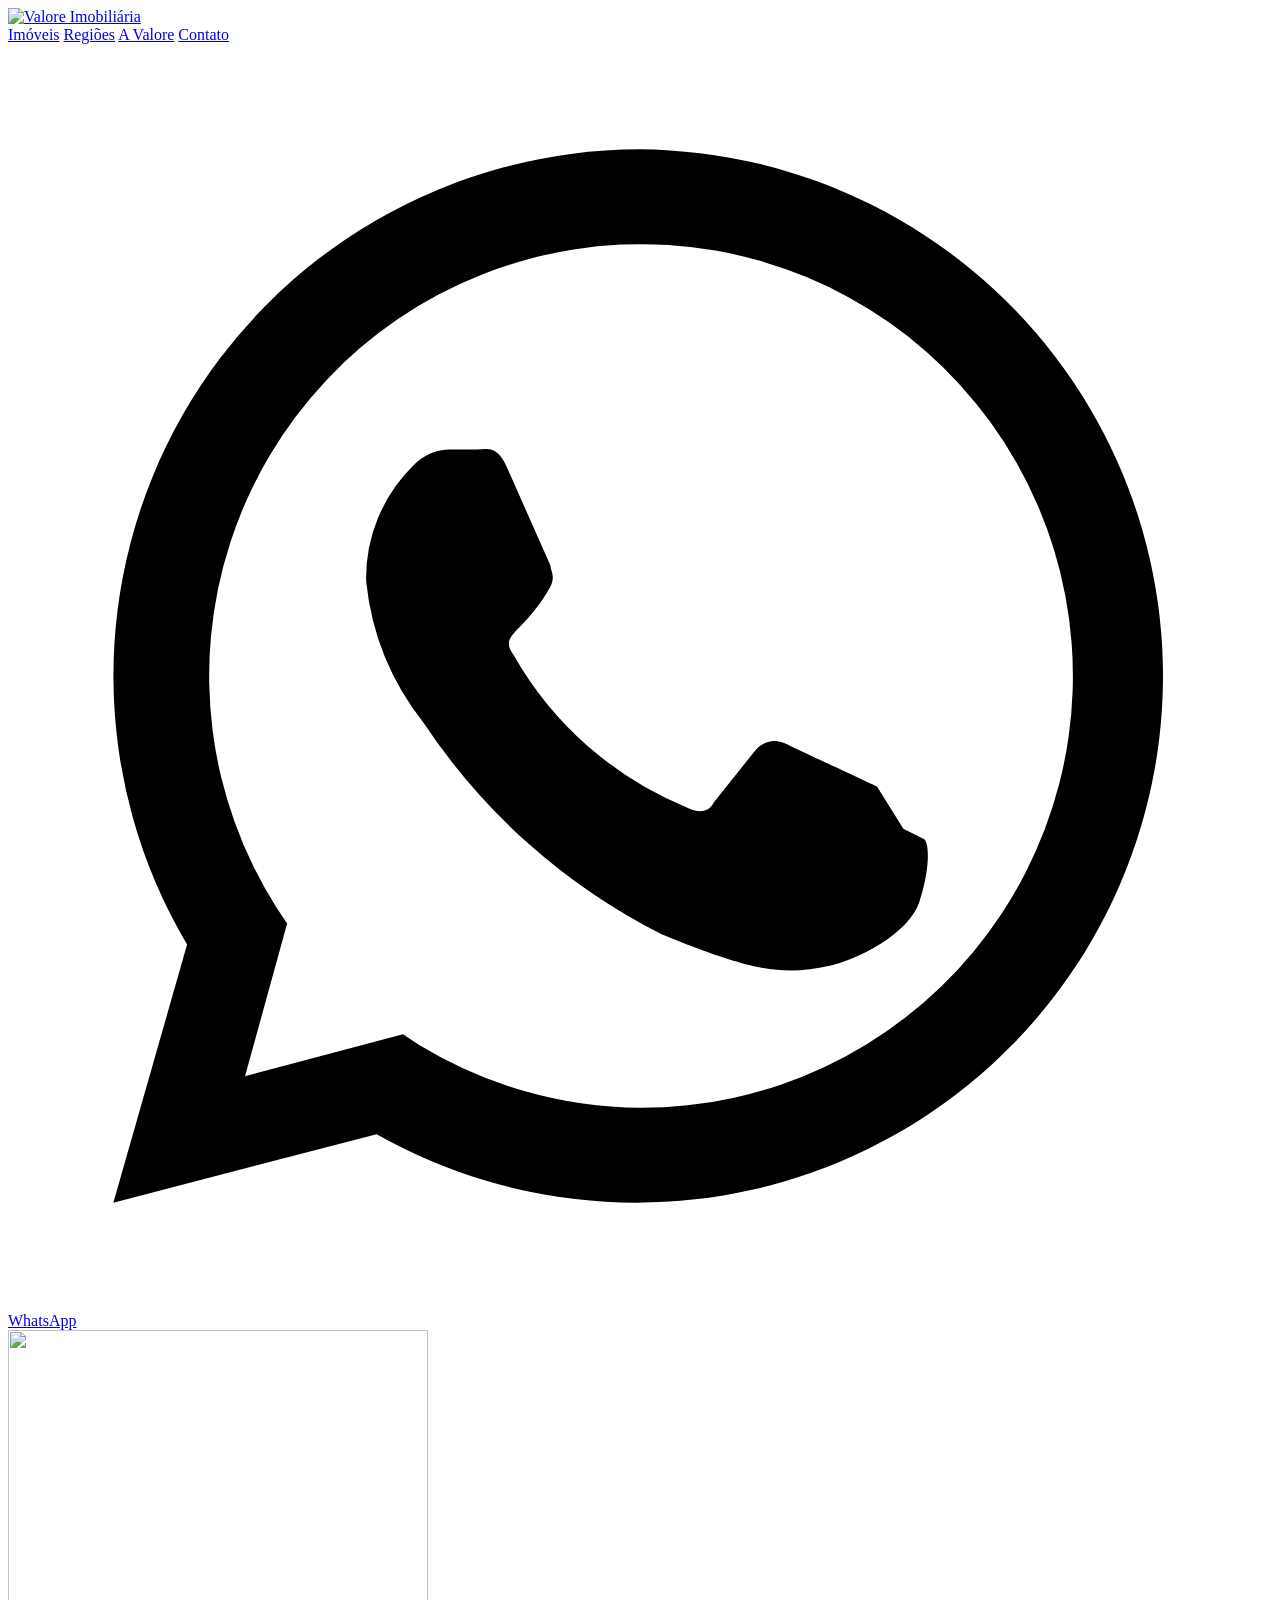
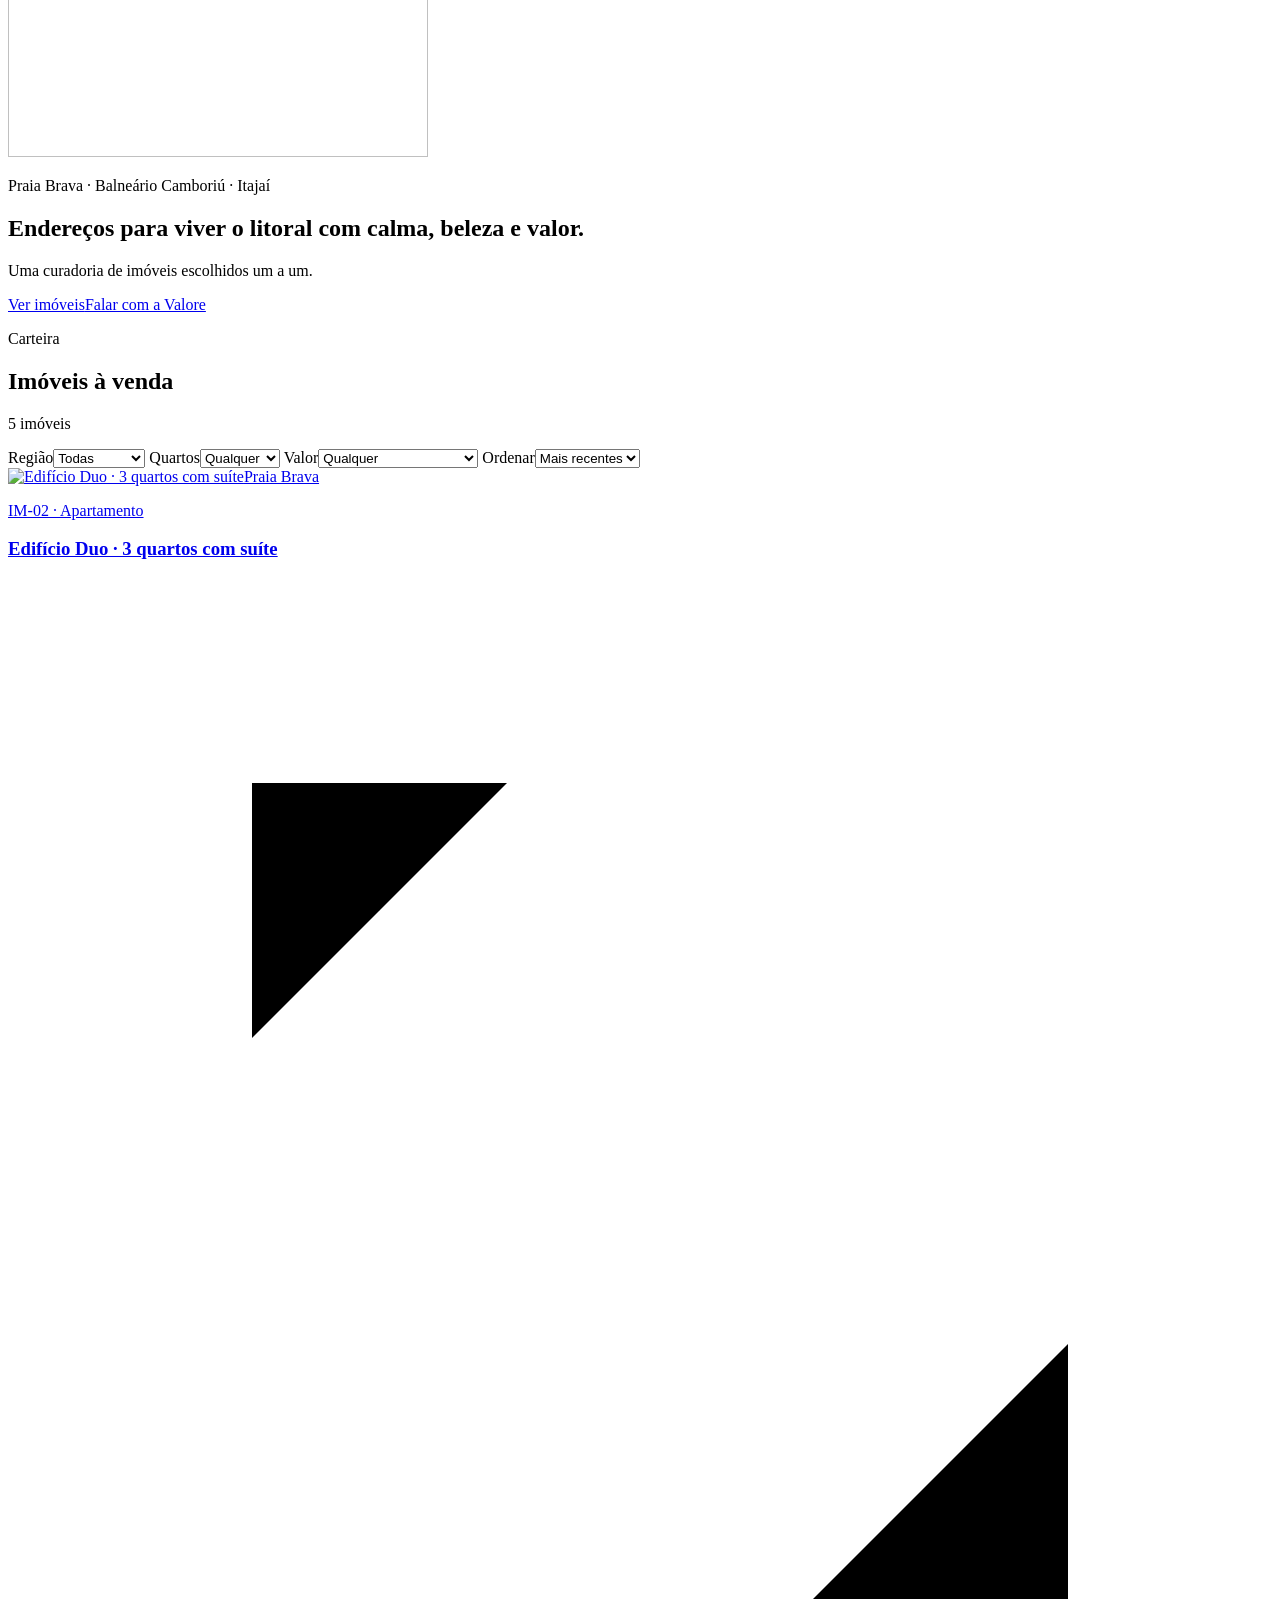
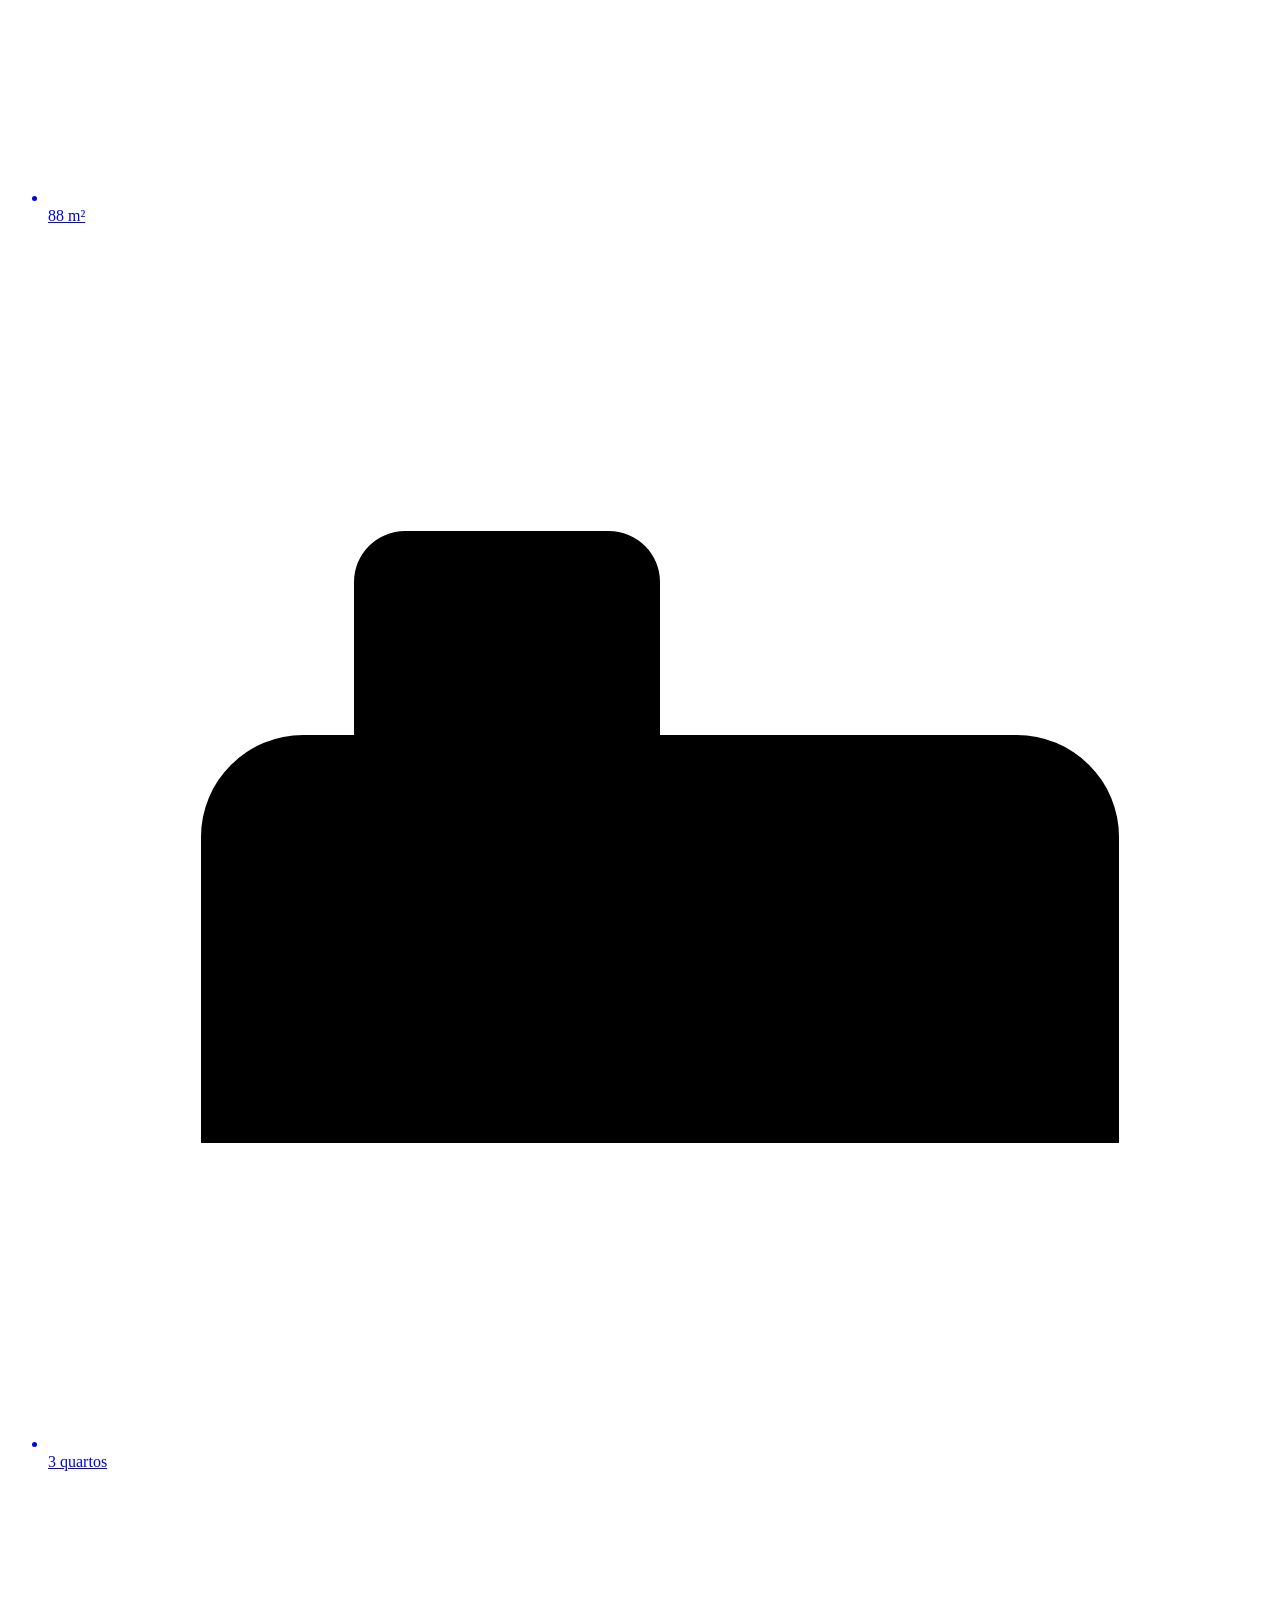
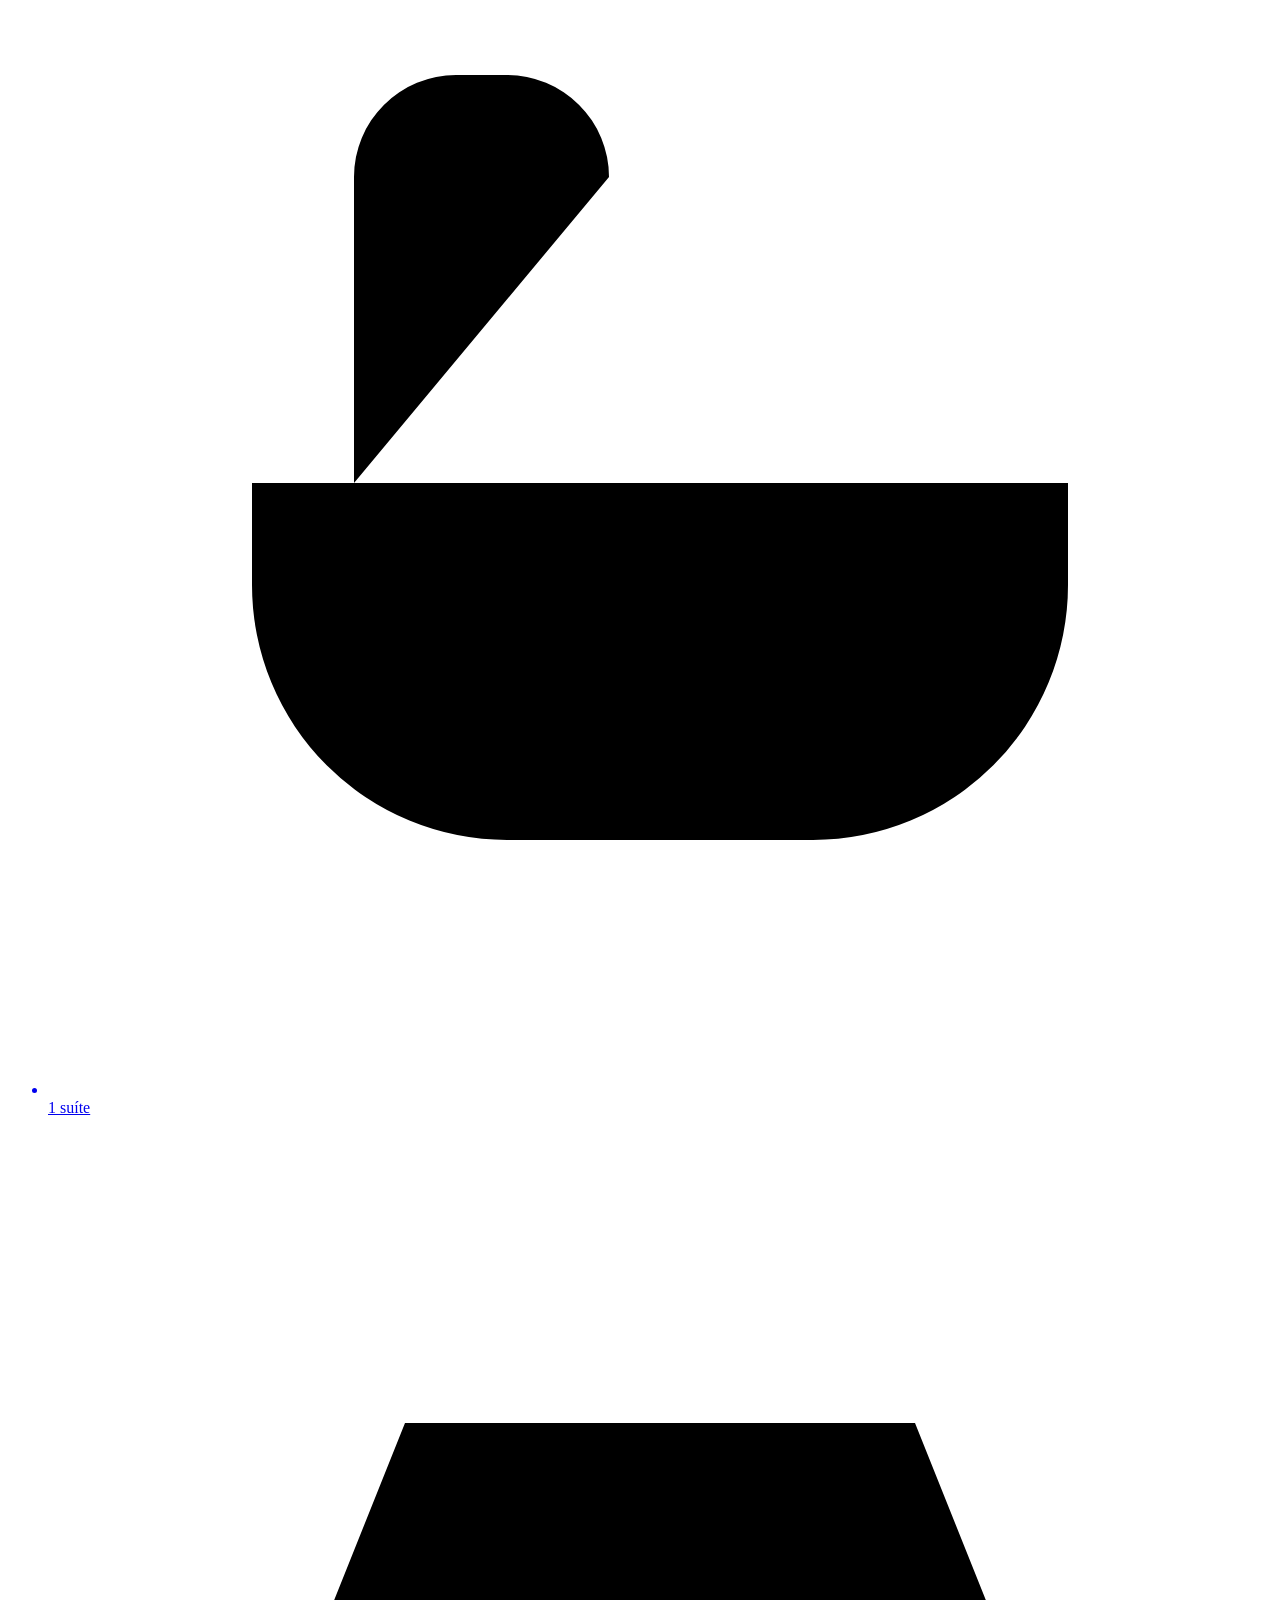
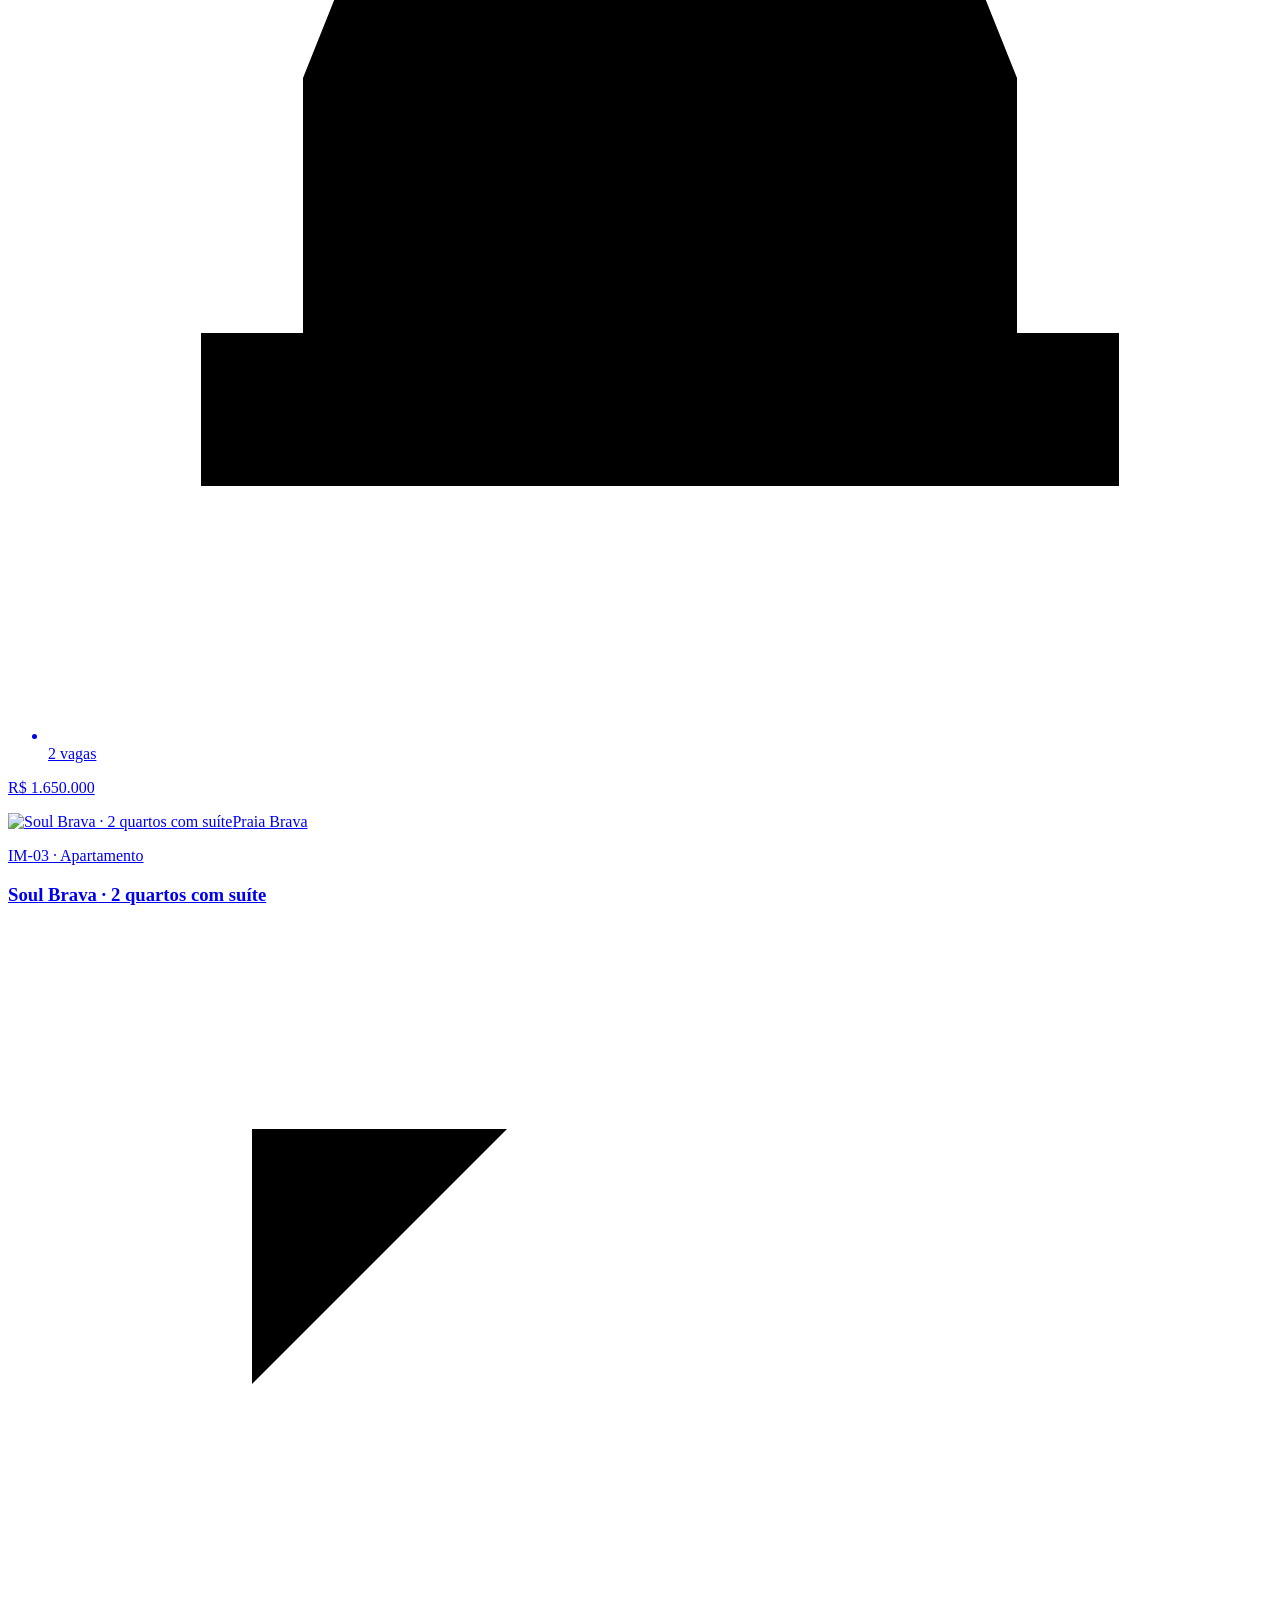
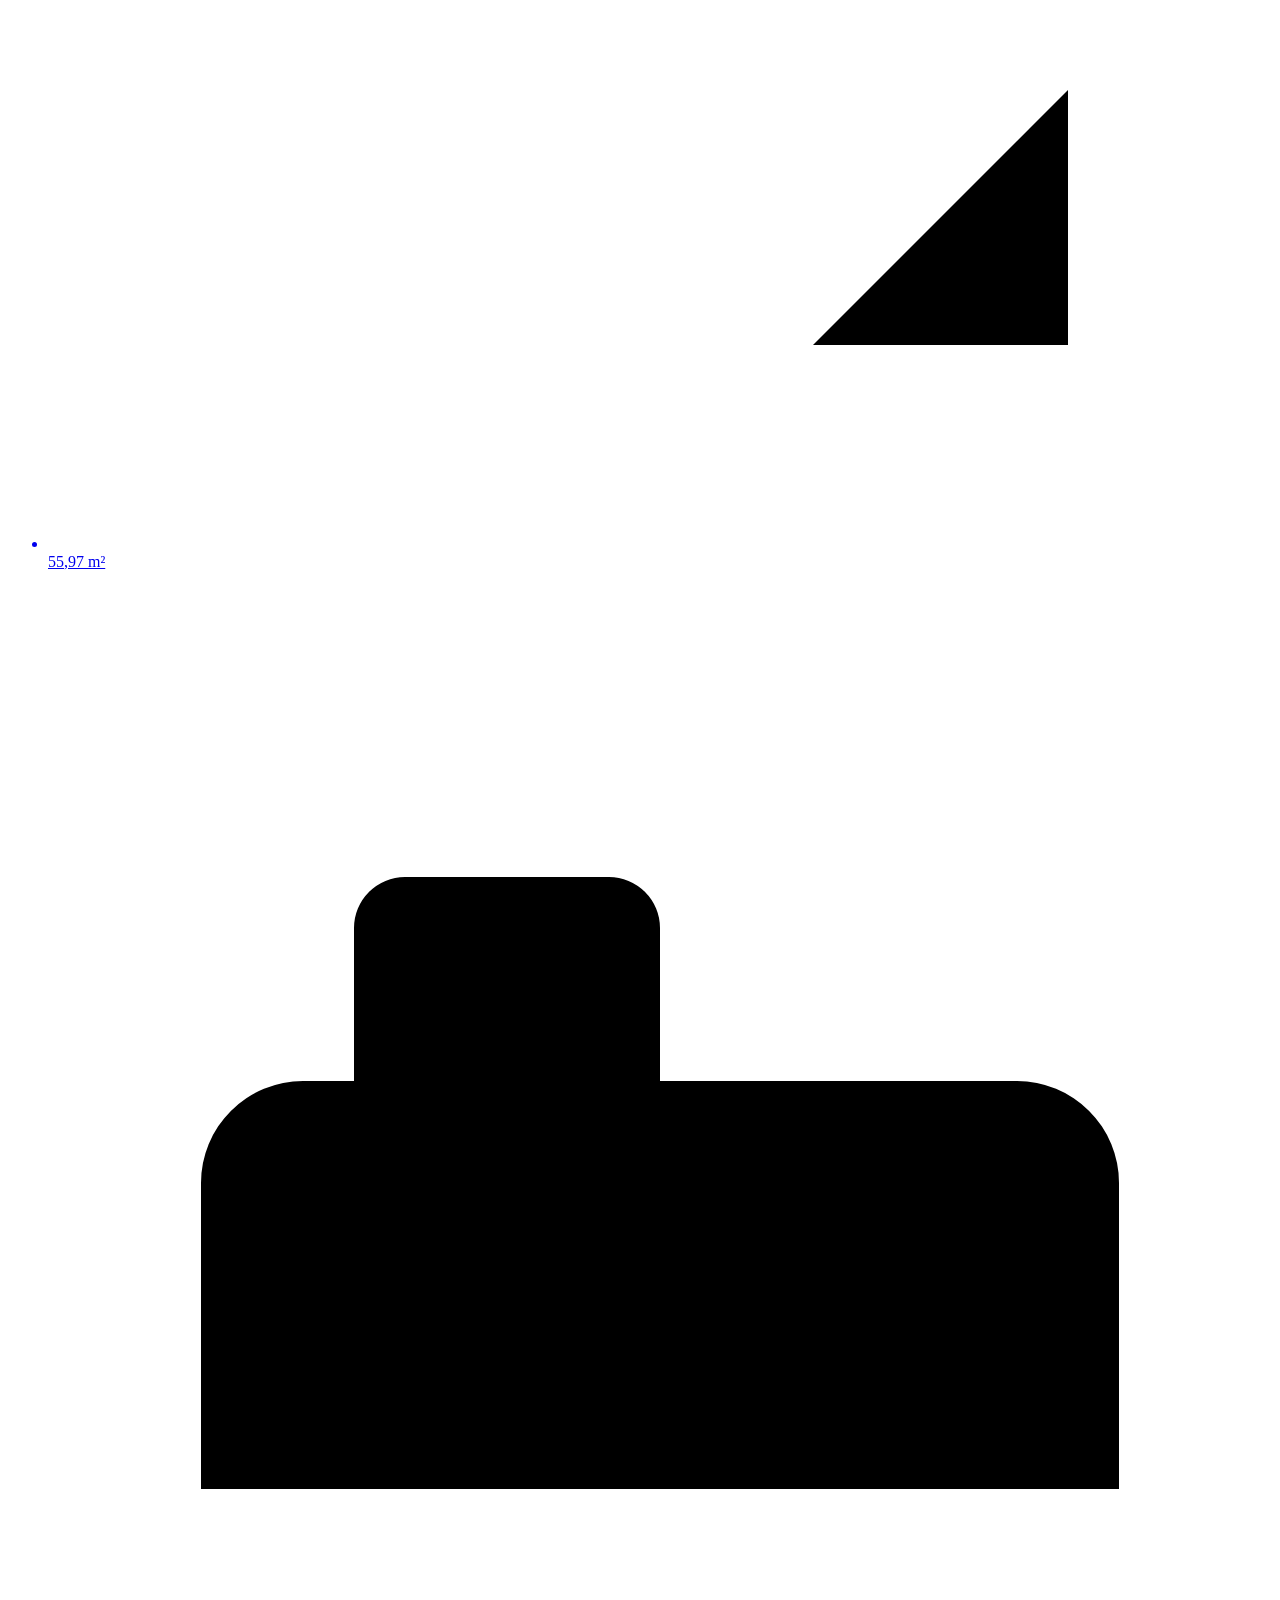
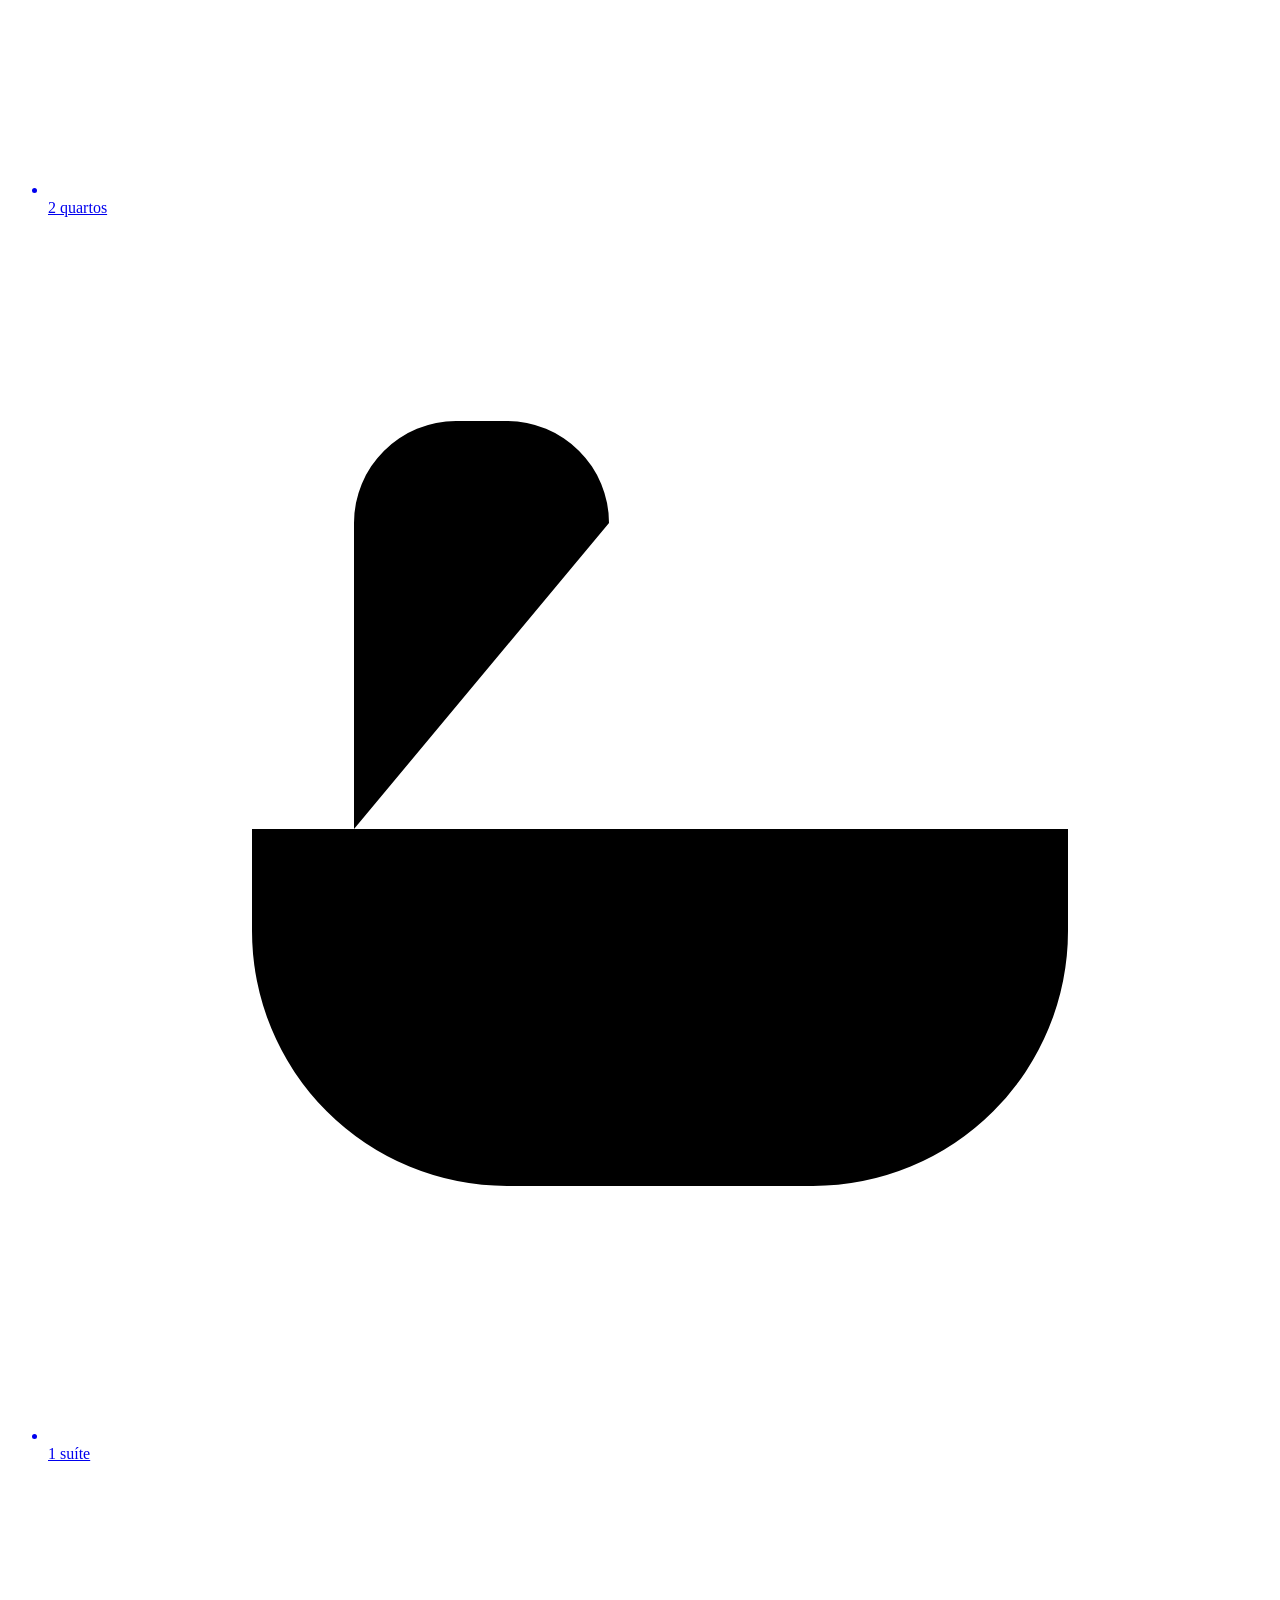
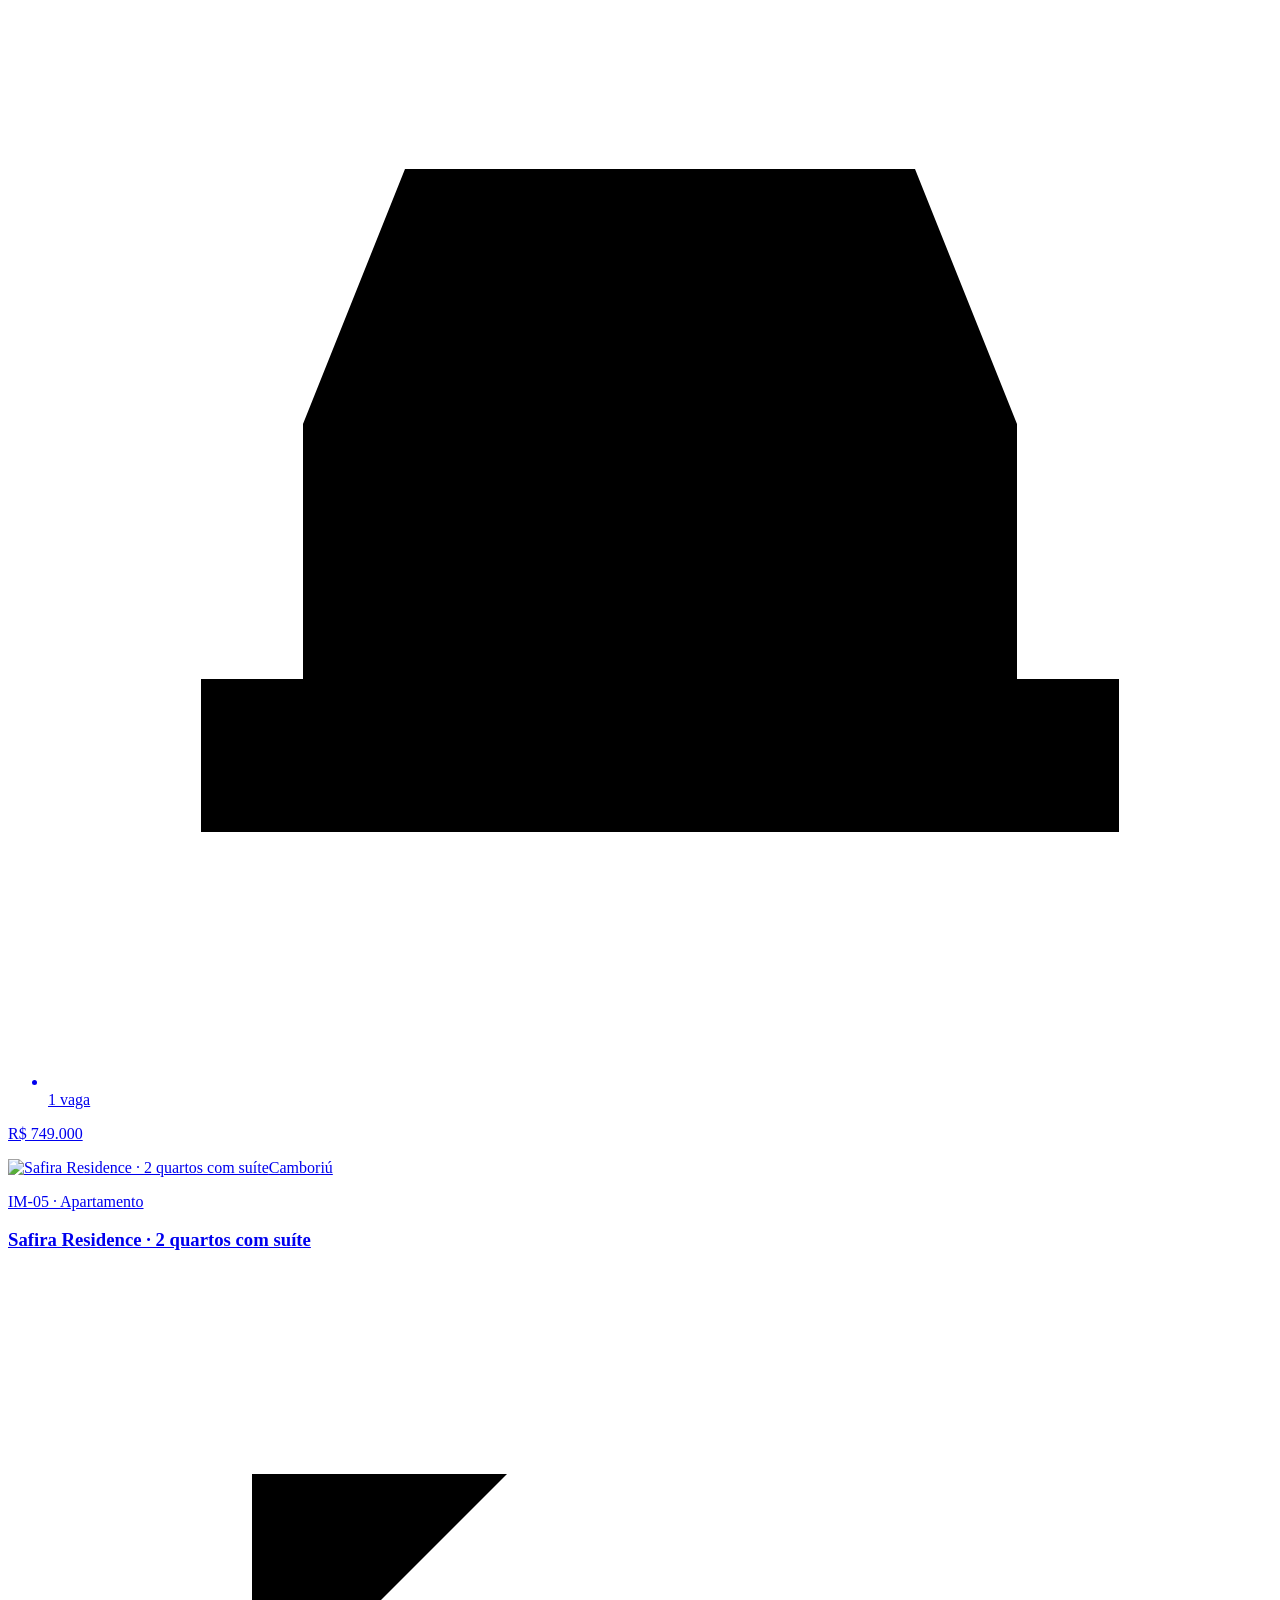
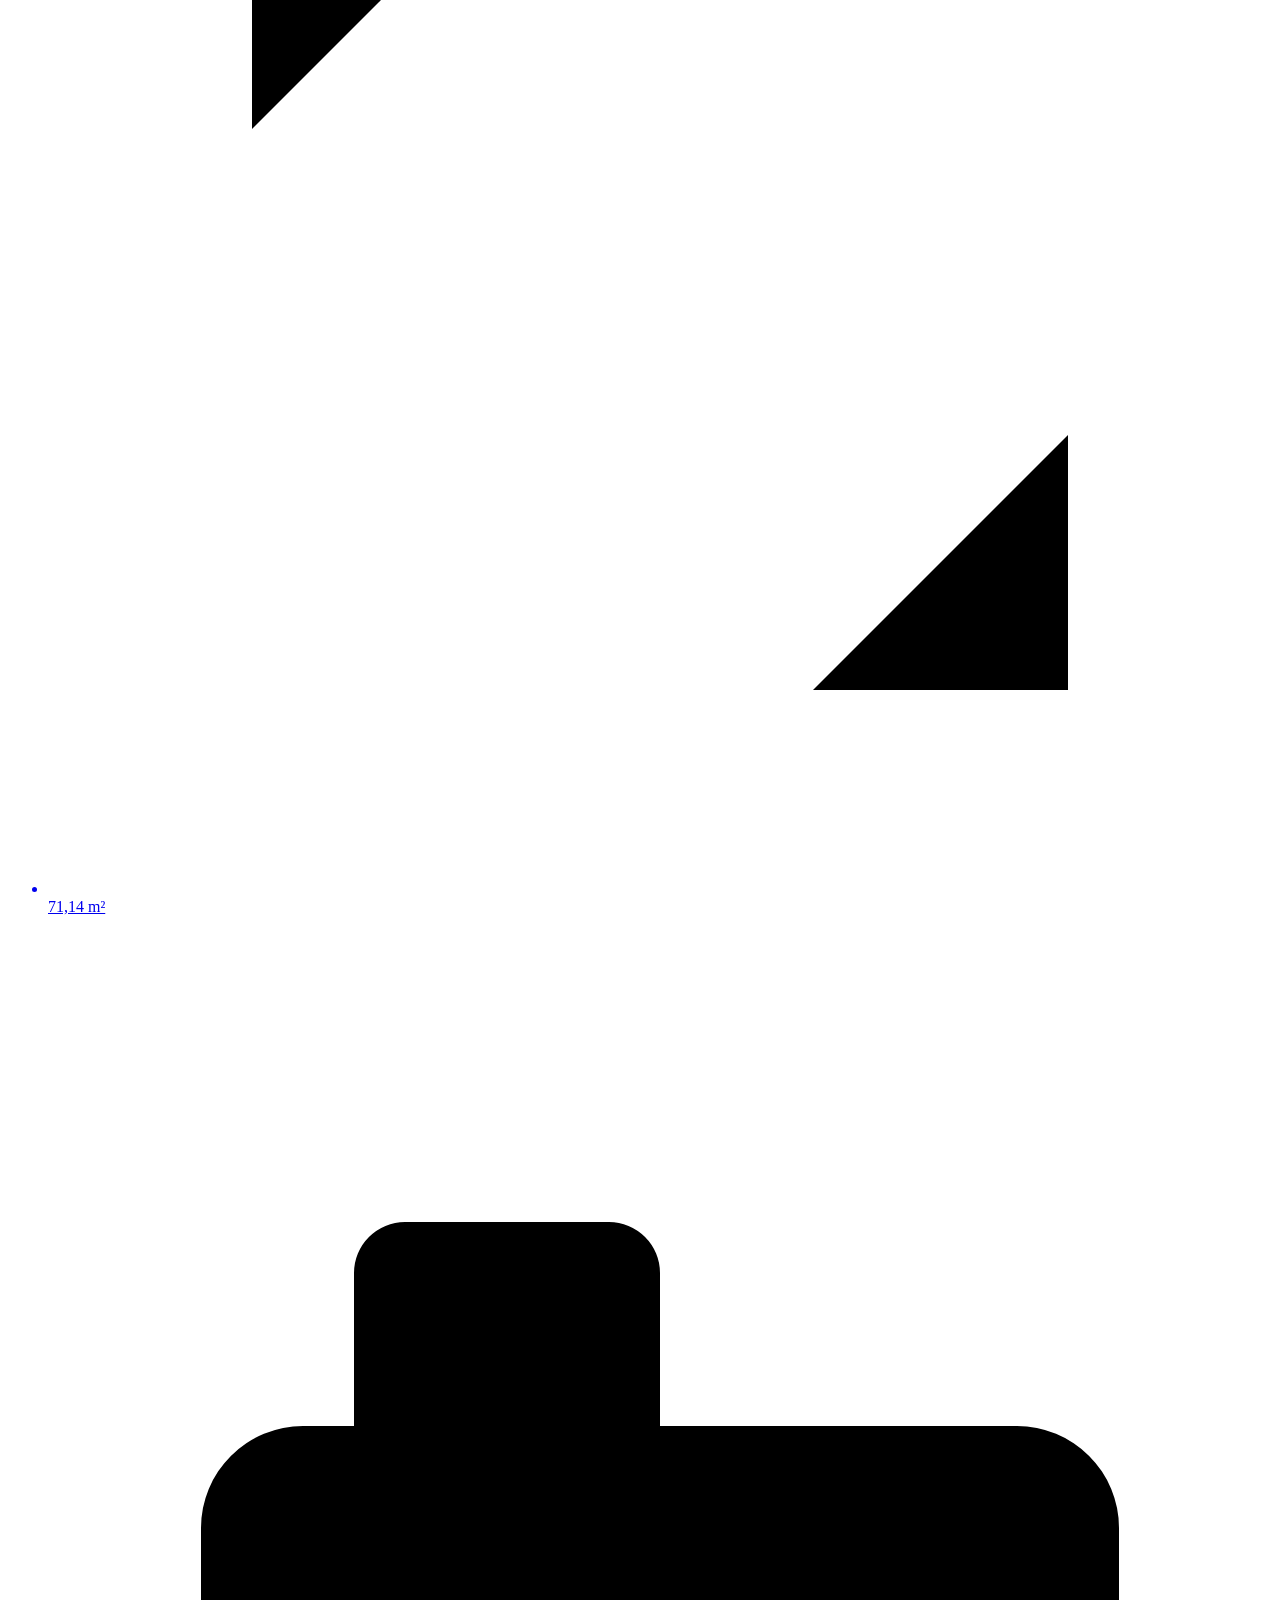
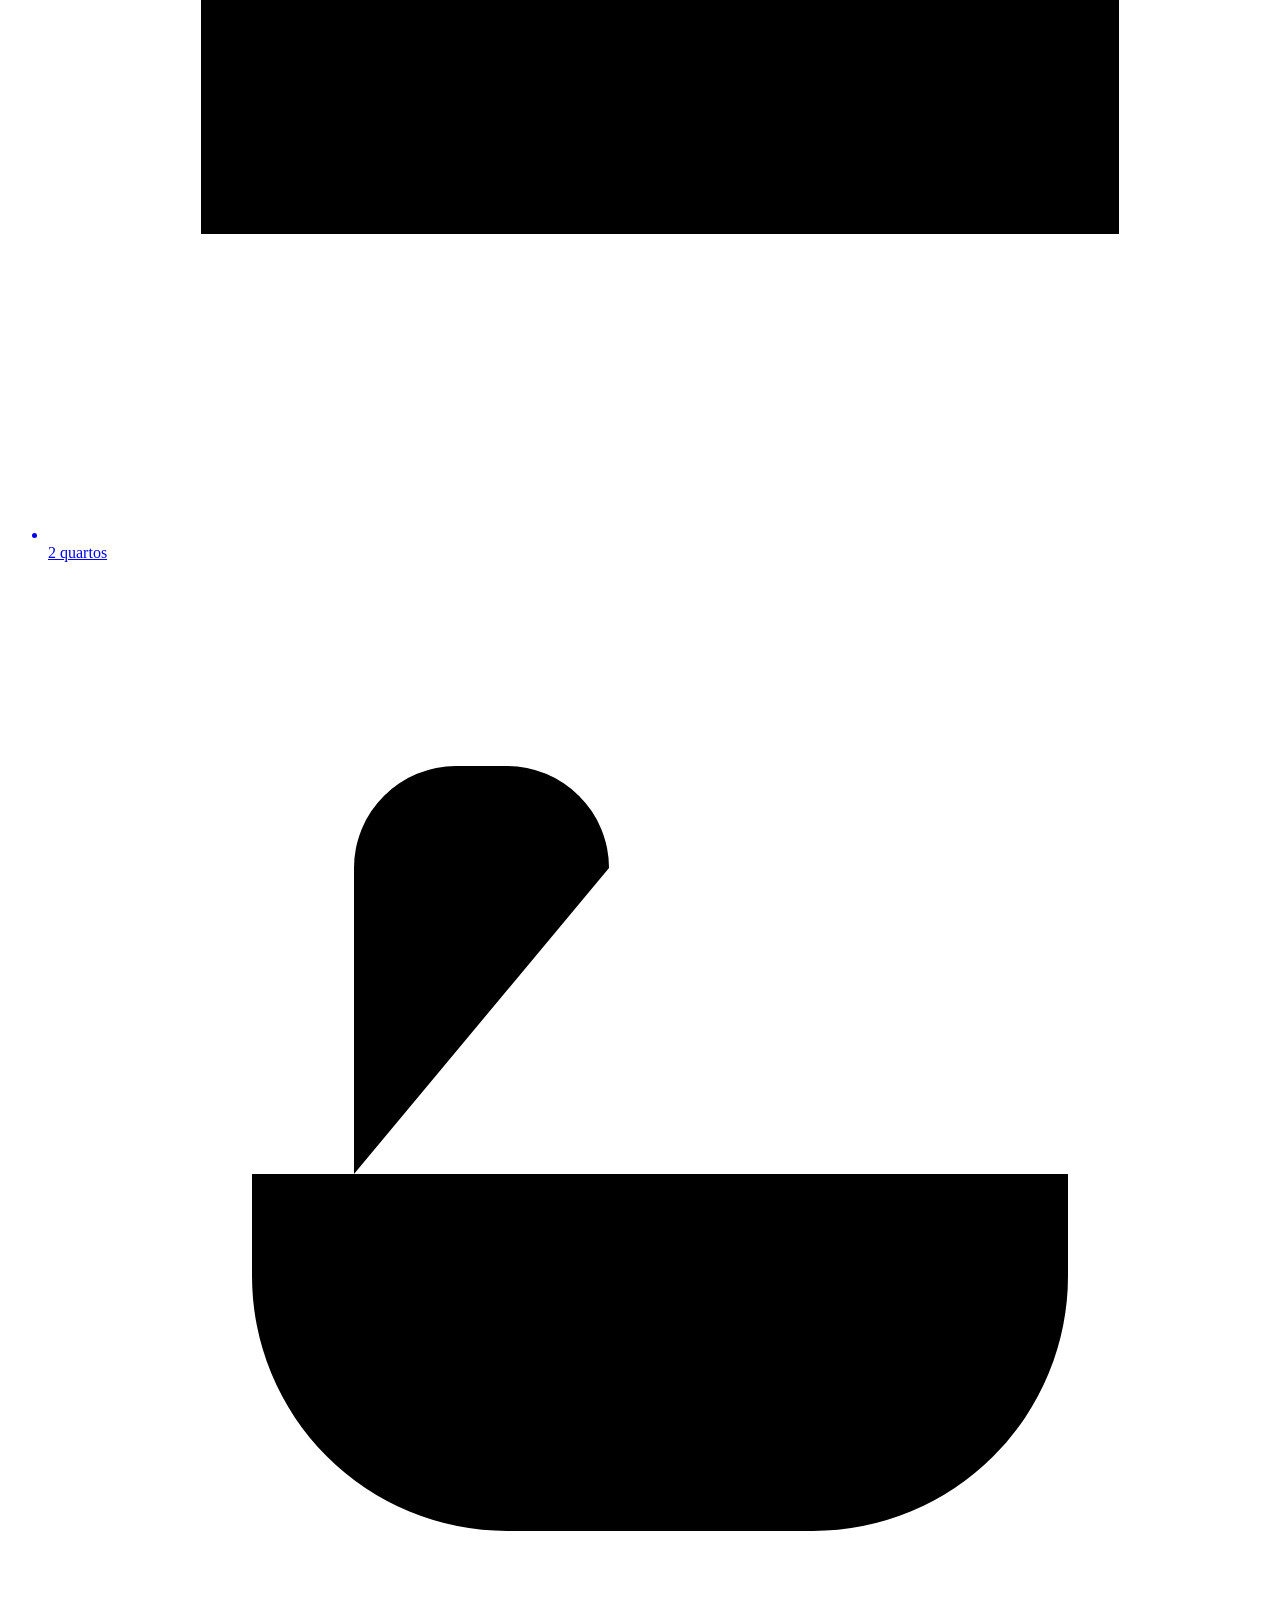
==== commit 315c8d4b: "Remove menções à assessoria jurídica do site Co-Authored-By: Claude Opus 5.5 <noreply@anthropic.com>" ====
--- a/docs/index.html
+++ b/docs/index.html
@@ -4,12 +4,12 @@
 <meta charset="utf-8">
 <meta name="viewport" content="width=device-width,initial-scale=1">
 <title>Valore Imobiliária · Praia Brava, Balneário Camboriú e Itajaí</title>
-<meta name="description" content="Apartamentos selecionados na Praia Brava, em Balneário Camboriú e em Itajaí, com assessoria jurídica do primeiro contato à escritura.">
+<meta name="description" content="Apartamentos selecionados um a um na Praia Brava, em Balneário Camboriú, em Camboriú e em Itajaí.">
 <link rel="canonical" href="https://valoreimobiliaria.com/">
 <meta property="og:type" content="website">
 <meta property="og:site_name" content="Valore Imobiliária">
 <meta property="og:title" content="Valore Imobiliária · Praia Brava, Balneário Camboriú e Itajaí">
-<meta property="og:description" content="Apartamentos selecionados na Praia Brava, em Balneário Camboriú e em Itajaí, com assessoria jurídica do primeiro contato à escritura.">
+<meta property="og:description" content="Apartamentos selecionados um a um na Praia Brava, em Balneário Camboriú, em Camboriú e em Itajaí.">
 <meta property="og:url" content="https://valoreimobiliaria.com/">
 <meta property="og:image" content="https://valoreimobiliaria.com/fotos/im-02-edificio-duo/01.jpg">
 <meta name="theme-color" content="#233332">
@@ -17,7 +17,7 @@
 <link rel="preconnect" href="https://fonts.googleapis.com">
 <link rel="preconnect" href="https://fonts.gstatic.com" crossorigin>
 <link rel="stylesheet" href="https://fonts.googleapis.com/css2?family=Montserrat:wght@200;300;400;500;600&display=swap">
-<link rel="stylesheet" href="/assets/site.css?v=202610261217">
+<link rel="stylesheet" href="/assets/site.css?v=202610261229">
 </head>
 <body>
 <header class="top">
@@ -39,7 +39,7 @@
   <div class="wrap hero-in">
     <p class="eb eb-light">Praia Brava · Balneário Camboriú · Itajaí</p>
     <h1>Endereços para viver o litoral com calma, beleza e valor.</h1>
-    <p class="lede">Uma curadoria de imóveis escolhidos um a um, com acompanhamento jurídico do primeiro contato à escritura.</p>
+    <p class="lede">Uma curadoria de imóveis escolhidos um a um.</p>
     <div class="hero-cta"><a class="btn btn-light" href="#imoveis">Ver imóveis</a><a class="btn btn-ghost" href="#contato">Falar com a Valore</a></div>
   </div>
 </section>
@@ -129,8 +129,8 @@
     <div class="about-mark"><img src="/assets/sym_dark.png" alt="" width="200" height="280"></div>
     <div>
       <p class="eb">A Valore</p>
-      <h2>Compra segura, conduzida por quem entende de imóvel e de contrato.</h2>
-      <p>A Valore Imobiliária é conduzida por corretores que vivem a Praia Brava e conhecem de perto cada rua, cada edifício e cada vista que apresentam. A assessoria jurídica faz parte da casa: propostas e contratos são redigidos e revisados por advogada antes de chegarem à sua mesa.</p>
+      <h2>Uma imobiliária que conhece cada endereço que apresenta.</h2>
+      <p>A Valore Imobiliária é conduzida por corretores que vivem a Praia Brava e conhecem de perto cada rua, cada edifício e cada vista que apresentam.</p>
       <p>Cada imóvel da nossa carteira é escolhido pela localização, pela qualidade da construção e pelo potencial de valorização. Você recebe um atendimento próximo e dedicado, da primeira visita à entrega das chaves.</p>
     </div>
   </div>
@@ -152,6 +152,6 @@
   </div>
   <div class="wrap foot-base"><p class="fine">© 2026 Valore Imobiliária. Valores e disponibilidade sujeitos a confirmação.</p></div>
 </footer>
-<script src="/assets/site.js?v=202610261217" defer></script>
+<script src="/assets/site.js?v=202610261229" defer></script>
 </body>
 </html>
